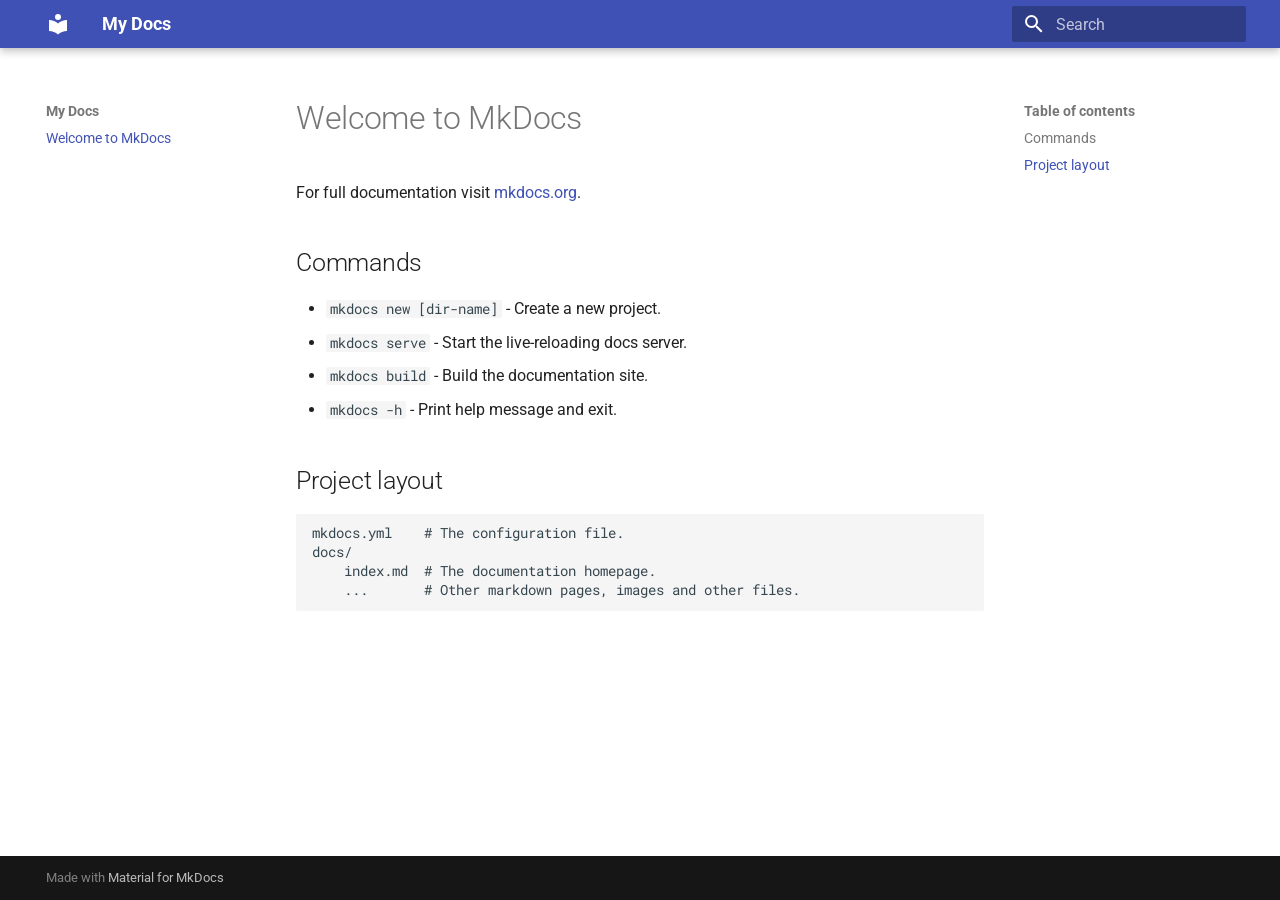
==== site/index.html @ 07059f80 "docs: improve documentation structure and configuration" ====
<!doctype html>
<html lang="en" class="no-js">
  <head>
    
      <meta charset="utf-8">
      <meta name="viewport" content="width=device-width,initial-scale=1">
      
      
      
      
      
      
      <link rel="icon" href="assets/images/favicon.png">
      <meta name="generator" content="mkdocs-1.6.1, mkdocs-material-9.5.49">
    
    
      
        <title>My Docs</title>
      
    
    
      <link rel="stylesheet" href="assets/stylesheets/main.6f8fc17f.min.css">
      
      


    
    
      
    
    
      
        
        
        <link rel="preconnect" href="https://fonts.gstatic.com" crossorigin>
        <link rel="stylesheet" href="https://fonts.googleapis.com/css?family=Roboto:300,300i,400,400i,700,700i%7CRoboto+Mono:400,400i,700,700i&display=fallback">
        <style>:root{--md-text-font:"Roboto";--md-code-font:"Roboto Mono"}</style>
      
    
    
    <script>__md_scope=new URL(".",location),__md_hash=e=>[...e].reduce(((e,_)=>(e<<5)-e+_.charCodeAt(0)),0),__md_get=(e,_=localStorage,t=__md_scope)=>JSON.parse(_.getItem(t.pathname+"."+e)),__md_set=(e,_,t=localStorage,a=__md_scope)=>{try{t.setItem(a.pathname+"."+e,JSON.stringify(_))}catch(e){}}</script>
    
      

    
    
    
  </head>
  
  
    <body dir="ltr">
  
    
    <input class="md-toggle" data-md-toggle="drawer" type="checkbox" id="__drawer" autocomplete="off">
    <input class="md-toggle" data-md-toggle="search" type="checkbox" id="__search" autocomplete="off">
    <label class="md-overlay" for="__drawer"></label>
    <div data-md-component="skip">
      
        
        <a href="#welcome-to-mkdocs" class="md-skip">
          Skip to content
        </a>
      
    </div>
    <div data-md-component="announce">
      
    </div>
    
    
      

  

<header class="md-header md-header--shadow" data-md-component="header">
  <nav class="md-header__inner md-grid" aria-label="Header">
    <a href="." title="My Docs" class="md-header__button md-logo" aria-label="My Docs" data-md-component="logo">
      
  
  <svg xmlns="http://www.w3.org/2000/svg" viewBox="0 0 24 24"><path d="M12 8a3 3 0 0 0 3-3 3 3 0 0 0-3-3 3 3 0 0 0-3 3 3 3 0 0 0 3 3m0 3.54C9.64 9.35 6.5 8 3 8v11c3.5 0 6.64 1.35 9 3.54 2.36-2.19 5.5-3.54 9-3.54V8c-3.5 0-6.64 1.35-9 3.54"/></svg>

    </a>
    <label class="md-header__button md-icon" for="__drawer">
      
      <svg xmlns="http://www.w3.org/2000/svg" viewBox="0 0 24 24"><path d="M3 6h18v2H3zm0 5h18v2H3zm0 5h18v2H3z"/></svg>
    </label>
    <div class="md-header__title" data-md-component="header-title">
      <div class="md-header__ellipsis">
        <div class="md-header__topic">
          <span class="md-ellipsis">
            My Docs
          </span>
        </div>
        <div class="md-header__topic" data-md-component="header-topic">
          <span class="md-ellipsis">
            
              Welcome to MkDocs
            
          </span>
        </div>
      </div>
    </div>
    
    
      <script>var palette=__md_get("__palette");if(palette&&palette.color){if("(prefers-color-scheme)"===palette.color.media){var media=matchMedia("(prefers-color-scheme: light)"),input=document.querySelector(media.matches?"[data-md-color-media='(prefers-color-scheme: light)']":"[data-md-color-media='(prefers-color-scheme: dark)']");palette.color.media=input.getAttribute("data-md-color-media"),palette.color.scheme=input.getAttribute("data-md-color-scheme"),palette.color.primary=input.getAttribute("data-md-color-primary"),palette.color.accent=input.getAttribute("data-md-color-accent")}for(var[key,value]of Object.entries(palette.color))document.body.setAttribute("data-md-color-"+key,value)}</script>
    
    
    
      <label class="md-header__button md-icon" for="__search">
        
        <svg xmlns="http://www.w3.org/2000/svg" viewBox="0 0 24 24"><path d="M9.5 3A6.5 6.5 0 0 1 16 9.5c0 1.61-.59 3.09-1.56 4.23l.27.27h.79l5 5-1.5 1.5-5-5v-.79l-.27-.27A6.52 6.52 0 0 1 9.5 16 6.5 6.5 0 0 1 3 9.5 6.5 6.5 0 0 1 9.5 3m0 2C7 5 5 7 5 9.5S7 14 9.5 14 14 12 14 9.5 12 5 9.5 5"/></svg>
      </label>
      <div class="md-search" data-md-component="search" role="dialog">
  <label class="md-search__overlay" for="__search"></label>
  <div class="md-search__inner" role="search">
    <form class="md-search__form" name="search">
      <input type="text" class="md-search__input" name="query" aria-label="Search" placeholder="Search" autocapitalize="off" autocorrect="off" autocomplete="off" spellcheck="false" data-md-component="search-query" required>
      <label class="md-search__icon md-icon" for="__search">
        
        <svg xmlns="http://www.w3.org/2000/svg" viewBox="0 0 24 24"><path d="M9.5 3A6.5 6.5 0 0 1 16 9.5c0 1.61-.59 3.09-1.56 4.23l.27.27h.79l5 5-1.5 1.5-5-5v-.79l-.27-.27A6.52 6.52 0 0 1 9.5 16 6.5 6.5 0 0 1 3 9.5 6.5 6.5 0 0 1 9.5 3m0 2C7 5 5 7 5 9.5S7 14 9.5 14 14 12 14 9.5 12 5 9.5 5"/></svg>
        
        <svg xmlns="http://www.w3.org/2000/svg" viewBox="0 0 24 24"><path d="M20 11v2H8l5.5 5.5-1.42 1.42L4.16 12l7.92-7.92L13.5 5.5 8 11z"/></svg>
      </label>
      <nav class="md-search__options" aria-label="Search">
        
        <button type="reset" class="md-search__icon md-icon" title="Clear" aria-label="Clear" tabindex="-1">
          
          <svg xmlns="http://www.w3.org/2000/svg" viewBox="0 0 24 24"><path d="M19 6.41 17.59 5 12 10.59 6.41 5 5 6.41 10.59 12 5 17.59 6.41 19 12 13.41 17.59 19 19 17.59 13.41 12z"/></svg>
        </button>
      </nav>
      
    </form>
    <div class="md-search__output">
      <div class="md-search__scrollwrap" tabindex="0" data-md-scrollfix>
        <div class="md-search-result" data-md-component="search-result">
          <div class="md-search-result__meta">
            Initializing search
          </div>
          <ol class="md-search-result__list" role="presentation"></ol>
        </div>
      </div>
    </div>
  </div>
</div>
    
    
  </nav>
  
</header>
    
    <div class="md-container" data-md-component="container">
      
      
        
          
        
      
      <main class="md-main" data-md-component="main">
        <div class="md-main__inner md-grid">
          
            
              
              <div class="md-sidebar md-sidebar--primary" data-md-component="sidebar" data-md-type="navigation" >
                <div class="md-sidebar__scrollwrap">
                  <div class="md-sidebar__inner">
                    



<nav class="md-nav md-nav--primary" aria-label="Navigation" data-md-level="0">
  <label class="md-nav__title" for="__drawer">
    <a href="." title="My Docs" class="md-nav__button md-logo" aria-label="My Docs" data-md-component="logo">
      
  
  <svg xmlns="http://www.w3.org/2000/svg" viewBox="0 0 24 24"><path d="M12 8a3 3 0 0 0 3-3 3 3 0 0 0-3-3 3 3 0 0 0-3 3 3 3 0 0 0 3 3m0 3.54C9.64 9.35 6.5 8 3 8v11c3.5 0 6.64 1.35 9 3.54 2.36-2.19 5.5-3.54 9-3.54V8c-3.5 0-6.64 1.35-9 3.54"/></svg>

    </a>
    My Docs
  </label>
  
  <ul class="md-nav__list" data-md-scrollfix>
    
      
      
  
  
    
  
  
  
    <li class="md-nav__item md-nav__item--active">
      
      <input class="md-nav__toggle md-toggle" type="checkbox" id="__toc">
      
      
        
      
      
        <label class="md-nav__link md-nav__link--active" for="__toc">
          
  
  <span class="md-ellipsis">
    Welcome to MkDocs
  </span>
  

          <span class="md-nav__icon md-icon"></span>
        </label>
      
      <a href="." class="md-nav__link md-nav__link--active">
        
  
  <span class="md-ellipsis">
    Welcome to MkDocs
  </span>
  

      </a>
      
        

<nav class="md-nav md-nav--secondary" aria-label="Table of contents">
  
  
  
    
  
  
    <label class="md-nav__title" for="__toc">
      <span class="md-nav__icon md-icon"></span>
      Table of contents
    </label>
    <ul class="md-nav__list" data-md-component="toc" data-md-scrollfix>
      
        <li class="md-nav__item">
  <a href="#commands" class="md-nav__link">
    <span class="md-ellipsis">
      Commands
    </span>
  </a>
  
</li>
      
        <li class="md-nav__item">
  <a href="#project-layout" class="md-nav__link">
    <span class="md-ellipsis">
      Project layout
    </span>
  </a>
  
</li>
      
    </ul>
  
</nav>
      
    </li>
  

    
  </ul>
</nav>
                  </div>
                </div>
              </div>
            
            
              
              <div class="md-sidebar md-sidebar--secondary" data-md-component="sidebar" data-md-type="toc" >
                <div class="md-sidebar__scrollwrap">
                  <div class="md-sidebar__inner">
                    

<nav class="md-nav md-nav--secondary" aria-label="Table of contents">
  
  
  
    
  
  
    <label class="md-nav__title" for="__toc">
      <span class="md-nav__icon md-icon"></span>
      Table of contents
    </label>
    <ul class="md-nav__list" data-md-component="toc" data-md-scrollfix>
      
        <li class="md-nav__item">
  <a href="#commands" class="md-nav__link">
    <span class="md-ellipsis">
      Commands
    </span>
  </a>
  
</li>
      
        <li class="md-nav__item">
  <a href="#project-layout" class="md-nav__link">
    <span class="md-ellipsis">
      Project layout
    </span>
  </a>
  
</li>
      
    </ul>
  
</nav>
                  </div>
                </div>
              </div>
            
          
          
            <div class="md-content" data-md-component="content">
              <article class="md-content__inner md-typeset">
                
                  


<h1 id="welcome-to-mkdocs">Welcome to MkDocs</h1>
<p>For full documentation visit <a href="https://www.mkdocs.org">mkdocs.org</a>.</p>
<h2 id="commands">Commands</h2>
<ul>
<li><code>mkdocs new [dir-name]</code> - Create a new project.</li>
<li><code>mkdocs serve</code> - Start the live-reloading docs server.</li>
<li><code>mkdocs build</code> - Build the documentation site.</li>
<li><code>mkdocs -h</code> - Print help message and exit.</li>
</ul>
<h2 id="project-layout">Project layout</h2>
<pre><code>mkdocs.yml    # The configuration file.
docs/
    index.md  # The documentation homepage.
    ...       # Other markdown pages, images and other files.
</code></pre>












                
              </article>
            </div>
          
          
<script>var target=document.getElementById(location.hash.slice(1));target&&target.name&&(target.checked=target.name.startsWith("__tabbed_"))</script>
        </div>
        
      </main>
      
        <footer class="md-footer">
  
  <div class="md-footer-meta md-typeset">
    <div class="md-footer-meta__inner md-grid">
      <div class="md-copyright">
  
  
    Made with
    <a href="https://squidfunk.github.io/mkdocs-material/" target="_blank" rel="noopener">
      Material for MkDocs
    </a>
  
</div>
      
    </div>
  </div>
</footer>
      
    </div>
    <div class="md-dialog" data-md-component="dialog">
      <div class="md-dialog__inner md-typeset"></div>
    </div>
    
    
    <script id="__config" type="application/json">{"base": ".", "features": [], "search": "assets/javascripts/workers/search.6ce7567c.min.js", "translations": {"clipboard.copied": "Copied to clipboard", "clipboard.copy": "Copy to clipboard", "search.result.more.one": "1 more on this page", "search.result.more.other": "# more on this page", "search.result.none": "No matching documents", "search.result.one": "1 matching document", "search.result.other": "# matching documents", "search.result.placeholder": "Type to start searching", "search.result.term.missing": "Missing", "select.version": "Select version"}}</script>
    
    
      <script src="assets/javascripts/bundle.88dd0f4e.min.js"></script>
      
    
  </body>
</html>
---- site/assets/stylesheets/main.6f8fc17f.min.css ----
@charset "UTF-8";html{-webkit-text-size-adjust:none;-moz-text-size-adjust:none;text-size-adjust:none;box-sizing:border-box}*,:after,:before{box-sizing:inherit}@media (prefers-reduced-motion){*,:after,:before{transition:none!important}}body{margin:0}a,button,input,label{-webkit-tap-highlight-color:transparent}a{color:inherit;text-decoration:none}hr{border:0;box-sizing:initial;display:block;height:.05rem;overflow:visible;padding:0}small{font-size:80%}sub,sup{line-height:1em}img{border-style:none}table{border-collapse:initial;border-spacing:0}td,th{font-weight:400;vertical-align:top}button{background:#0000;border:0;font-family:inherit;font-size:inherit;margin:0;padding:0}input{border:0;outline:none}:root{--md-primary-fg-color:#4051b5;--md-primary-fg-color--light:#5d6cc0;--md-primary-fg-color--dark:#303fa1;--md-primary-bg-color:#fff;--md-primary-bg-color--light:#ffffffb3;--md-accent-fg-color:#526cfe;--md-accent-fg-color--transparent:#526cfe1a;--md-accent-bg-color:#fff;--md-accent-bg-color--light:#ffffffb3}[data-md-color-scheme=default]{color-scheme:light}[data-md-color-scheme=default] img[src$="#gh-dark-mode-only"],[data-md-color-scheme=default] img[src$="#only-dark"]{display:none}:root,[data-md-color-scheme=default]{--md-hue:225deg;--md-default-fg-color:#000000de;--md-default-fg-color--light:#0000008a;--md-default-fg-color--lighter:#00000052;--md-default-fg-color--lightest:#00000012;--md-default-bg-color:#fff;--md-default-bg-color--light:#ffffffb3;--md-default-bg-color--lighter:#ffffff4d;--md-default-bg-color--lightest:#ffffff1f;--md-code-fg-color:#36464e;--md-code-bg-color:#f5f5f5;--md-code-hl-color:#4287ff;--md-code-hl-color--light:#4287ff1a;--md-code-hl-number-color:#d52a2a;--md-code-hl-special-color:#db1457;--md-code-hl-function-color:#a846b9;--md-code-hl-constant-color:#6e59d9;--md-code-hl-keyword-color:#3f6ec6;--md-code-hl-string-color:#1c7d4d;--md-code-hl-name-color:var(--md-code-fg-color);--md-code-hl-operator-color:var(--md-default-fg-color--light);--md-code-hl-punctuation-color:var(--md-default-fg-color--light);--md-code-hl-comment-color:var(--md-default-fg-color--light);--md-code-hl-generic-color:var(--md-default-fg-color--light);--md-code-hl-variable-color:var(--md-default-fg-color--light);--md-typeset-color:var(--md-default-fg-color);--md-typeset-a-color:var(--md-primary-fg-color);--md-typeset-del-color:#f5503d26;--md-typeset-ins-color:#0bd57026;--md-typeset-kbd-color:#fafafa;--md-typeset-kbd-accent-color:#fff;--md-typeset-kbd-border-color:#b8b8b8;--md-typeset-mark-color:#ffff0080;--md-typeset-table-color:#0000001f;--md-typeset-table-color--light:rgba(0,0,0,.035);--md-admonition-fg-color:var(--md-default-fg-color);--md-admonition-bg-color:var(--md-default-bg-color);--md-warning-fg-color:#000000de;--md-warning-bg-color:#ff9;--md-footer-fg-color:#fff;--md-footer-fg-color--light:#ffffffb3;--md-footer-fg-color--lighter:#ffffff73;--md-footer-bg-color:#000000de;--md-footer-bg-color--dark:#00000052;--md-shadow-z1:0 0.2rem 0.5rem #0000000d,0 0 0.05rem #0000001a;--md-shadow-z2:0 0.2rem 0.5rem #0000001a,0 0 0.05rem #00000040;--md-shadow-z3:0 0.2rem 0.5rem #0003,0 0 0.05rem #00000059}.md-icon svg{fill:currentcolor;display:block;height:1.2rem;width:1.2rem}body{-webkit-font-smoothing:antialiased;-moz-osx-font-smoothing:grayscale;--md-text-font-family:var(--md-text-font,_),-apple-system,BlinkMacSystemFont,Helvetica,Arial,sans-serif;--md-code-font-family:var(--md-code-font,_),SFMono-Regular,Consolas,Menlo,monospace}aside,body,input{font-feature-settings:"kern","liga";color:var(--md-typeset-color);font-family:var(--md-text-font-family)}code,kbd,pre{font-feature-settings:"kern";font-family:var(--md-code-font-family)}:root{--md-typeset-table-sort-icon:url('data:image/svg+xml;charset=utf-8,<svg xmlns="http://www.w3.org/2000/svg" viewBox="0 0 24 24"><path d="m18 21-4-4h3V7h-3l4-4 4 4h-3v10h3M2 19v-2h10v2M2 13v-2h7v2M2 7V5h4v2z"/></svg>');--md-typeset-table-sort-icon--asc:url('data:image/svg+xml;charset=utf-8,<svg xmlns="http://www.w3.org/2000/svg" viewBox="0 0 24 24"><path d="M19 17h3l-4 4-4-4h3V3h2M2 17h10v2H2M6 5v2H2V5m0 6h7v2H2z"/></svg>');--md-typeset-table-sort-icon--desc:url('data:image/svg+xml;charset=utf-8,<svg xmlns="http://www.w3.org/2000/svg" viewBox="0 0 24 24"><path d="M19 7h3l-4-4-4 4h3v14h2M2 17h10v2H2M6 5v2H2V5m0 6h7v2H2z"/></svg>')}.md-typeset{-webkit-print-color-adjust:exact;color-adjust:exact;font-size:.8rem;line-height:1.6}@media print{.md-typeset{font-size:.68rem}}.md-typeset blockquote,.md-typeset dl,.md-typeset figure,.md-typeset ol,.md-typeset pre,.md-typeset ul{margin-bottom:1em;margin-top:1em}.md-typeset h1{color:var(--md-default-fg-color--light);font-size:2em;line-height:1.3;margin:0 0 1.25em}.md-typeset h1,.md-typeset h2{font-weight:300;letter-spacing:-.01em}.md-typeset h2{font-size:1.5625em;line-height:1.4;margin:1.6em 0 .64em}.md-typeset h3{font-size:1.25em;font-weight:400;letter-spacing:-.01em;line-height:1.5;margin:1.6em 0 .8em}.md-typeset h2+h3{margin-top:.8em}.md-typeset h4{font-weight:700;letter-spacing:-.01em;margin:1em 0}.md-typeset h5,.md-typeset h6{color:var(--md-default-fg-color--light);font-size:.8em;font-weight:700;letter-spacing:-.01em;margin:1.25em 0}.md-typeset h5{text-transform:uppercase}.md-typeset h5 code{text-transform:none}.md-typeset hr{border-bottom:.05rem solid var(--md-default-fg-color--lightest);display:flow-root;margin:1.5em 0}.md-typeset a{color:var(--md-typeset-a-color);word-break:break-word}.md-typeset a,.md-typeset a:before{transition:color 125ms}.md-typeset a:focus,.md-typeset a:hover{color:var(--md-accent-fg-color)}.md-typeset a:focus code,.md-typeset a:hover code{background-color:var(--md-accent-fg-color--transparent)}.md-typeset a code{color:currentcolor;transition:background-color 125ms}.md-typeset a.focus-visible{outline-color:var(--md-accent-fg-color);outline-offset:.2rem}.md-typeset code,.md-typeset kbd,.md-typeset pre{color:var(--md-code-fg-color);direction:ltr;font-variant-ligatures:none}@media print{.md-typeset code,.md-typeset kbd,.md-typeset pre{white-space:pre-wrap}}.md-typeset code{background-color:var(--md-code-bg-color);border-radius:.1rem;-webkit-box-decoration-break:clone;box-decoration-break:clone;font-size:.85em;padding:0 .2941176471em;word-break:break-word}.md-typeset code:not(.focus-visible){-webkit-tap-highlight-color:transparent;outline:none}.md-typeset pre{display:flow-root;line-height:1.4;position:relative}.md-typeset pre>code{-webkit-box-decoration-break:slice;box-decoration-break:slice;box-shadow:none;display:block;margin:0;outline-color:var(--md-accent-fg-color);overflow:auto;padding:.7720588235em 1.1764705882em;scrollbar-color:var(--md-default-fg-color--lighter) #0000;scrollbar-width:thin;touch-action:auto;word-break:normal}.md-typeset pre>code:hover{scrollbar-color:var(--md-accent-fg-color) #0000}.md-typeset pre>code::-webkit-scrollbar{height:.2rem;width:.2rem}.md-typeset pre>code::-webkit-scrollbar-thumb{background-color:var(--md-default-fg-color--lighter)}.md-typeset pre>code::-webkit-scrollbar-thumb:hover{background-color:var(--md-accent-fg-color)}.md-typeset kbd{background-color:var(--md-typeset-kbd-color);border-radius:.1rem;box-shadow:0 .1rem 0 .05rem var(--md-typeset-kbd-border-color),0 .1rem 0 var(--md-typeset-kbd-border-color),0 -.1rem .2rem var(--md-typeset-kbd-accent-color) inset;color:var(--md-default-fg-color);display:inline-block;font-size:.75em;padding:0 .6666666667em;vertical-align:text-top;word-break:break-word}.md-typeset mark{background-color:var(--md-typeset-mark-color);-webkit-box-decoration-break:clone;box-decoration-break:clone;color:inherit;word-break:break-word}.md-typeset abbr{border-bottom:.05rem dotted var(--md-default-fg-color--light);cursor:help;text-decoration:none}.md-typeset small{opacity:.75}[dir=ltr] .md-typeset sub,[dir=ltr] .md-typeset sup{margin-left:.078125em}[dir=rtl] .md-typeset sub,[dir=rtl] .md-typeset sup{margin-right:.078125em}[dir=ltr] .md-typeset blockquote{padding-left:.6rem}[dir=rtl] .md-typeset blockquote{padding-right:.6rem}[dir=ltr] .md-typeset blockquote{border-left:.2rem solid var(--md-default-fg-color--lighter)}[dir=rtl] .md-typeset blockquote{border-right:.2rem solid var(--md-default-fg-color--lighter)}.md-typeset blockquote{color:var(--md-default-fg-color--light);margin-left:0;margin-right:0}.md-typeset ul{list-style-type:disc}.md-typeset ul[type]{list-style-type:revert-layer}[dir=ltr] .md-typeset ol,[dir=ltr] .md-typeset ul{margin-left:.625em}[dir=rtl] .md-typeset ol,[dir=rtl] .md-typeset ul{margin-right:.625em}.md-typeset ol,.md-typeset ul{padding:0}.md-typeset ol:not([hidden]),.md-typeset ul:not([hidden]){display:flow-root}.md-typeset ol ol,.md-typeset ul ol{list-style-type:lower-alpha}.md-typeset ol ol ol,.md-typeset ul ol ol{list-style-type:lower-roman}.md-typeset ol ol ol ol,.md-typeset ul ol ol ol{list-style-type:upper-alpha}.md-typeset ol ol ol ol ol,.md-typeset ul ol ol ol ol{list-style-type:upper-roman}.md-typeset ol[type],.md-typeset ul[type]{list-style-type:revert-layer}[dir=ltr] .md-typeset ol li,[dir=ltr] .md-typeset ul li{margin-left:1.25em}[dir=rtl] .md-typeset ol li,[dir=rtl] .md-typeset ul li{margin-right:1.25em}.md-typeset ol li,.md-typeset ul li{margin-bottom:.5em}.md-typeset ol li blockquote,.md-typeset ol li p,.md-typeset ul li blockquote,.md-typeset ul li p{margin:.5em 0}.md-typeset ol li:last-child,.md-typeset ul li:last-child{margin-bottom:0}[dir=ltr] .md-typeset ol li ol,[dir=ltr] .md-typeset ol li ul,[dir=ltr] .md-typeset ul li ol,[dir=ltr] .md-typeset ul li ul{margin-left:.625em}[dir=rtl] .md-typeset ol li ol,[dir=rtl] .md-typeset ol li ul,[dir=rtl] .md-typeset ul li ol,[dir=rtl] .md-typeset ul li ul{margin-right:.625em}.md-typeset ol li ol,.md-typeset ol li ul,.md-typeset ul li ol,.md-typeset ul li ul{margin-bottom:.5em;margin-top:.5em}[dir=ltr] .md-typeset dd{margin-left:1.875em}[dir=rtl] .md-typeset dd{margin-right:1.875em}.md-typeset dd{margin-bottom:1.5em;margin-top:1em}.md-typeset img,.md-typeset svg,.md-typeset video{height:auto;max-width:100%}.md-typeset img[align=left]{margin:1em 1em 1em 0}.md-typeset img[align=right]{margin:1em 0 1em 1em}.md-typeset img[align]:only-child{margin-top:0}.md-typeset figure{display:flow-root;margin:1em auto;max-width:100%;text-align:center;width:-moz-fit-content;width:fit-content}.md-typeset figure img{display:block;margin:0 auto}.md-typeset figcaption{font-style:italic;margin:1em auto;max-width:24rem}.md-typeset iframe{max-width:100%}.md-typeset table:not([class]){background-color:var(--md-default-bg-color);border:.05rem solid var(--md-typeset-table-color);border-radius:.1rem;display:inline-block;font-size:.64rem;max-width:100%;overflow:auto;touch-action:auto}@media print{.md-typeset table:not([class]){display:table}}.md-typeset table:not([class])+*{margin-top:1.5em}.md-typeset table:not([class]) td>:first-child,.md-typeset table:not([class]) th>:first-child{margin-top:0}.md-typeset table:not([class]) td>:last-child,.md-typeset table:not([class]) th>:last-child{margin-bottom:0}.md-typeset table:not([class]) td:not([align]),.md-typeset table:not([class]) th:not([align]){text-align:left}[dir=rtl] .md-typeset table:not([class]) td:not([align]),[dir=rtl] .md-typeset table:not([class]) th:not([align]){text-align:right}.md-typeset table:not([class]) th{font-weight:700;min-width:5rem;padding:.9375em 1.25em;vertical-align:top}.md-typeset table:not([class]) td{border-top:.05rem solid var(--md-typeset-table-color);padding:.9375em 1.25em;vertical-align:top}.md-typeset table:not([class]) tbody tr{transition:background-color 125ms}.md-typeset table:not([class]) tbody tr:hover{background-color:var(--md-typeset-table-color--light);box-shadow:0 .05rem 0 var(--md-default-bg-color) inset}.md-typeset table:not([class]) a{word-break:normal}.md-typeset table th[role=columnheader]{cursor:pointer}[dir=ltr] .md-typeset table th[role=columnheader]:after{margin-left:.5em}[dir=rtl] .md-typeset table th[role=columnheader]:after{margin-right:.5em}.md-typeset table th[role=columnheader]:after{content:"";display:inline-block;height:1.2em;-webkit-mask-image:var(--md-typeset-table-sort-icon);mask-image:var(--md-typeset-table-sort-icon);-webkit-mask-repeat:no-repeat;mask-repeat:no-repeat;-webkit-mask-size:contain;mask-size:contain;transition:background-color 125ms;vertical-align:text-bottom;width:1.2em}.md-typeset table th[role=columnheader]:hover:after{background-color:var(--md-default-fg-color--lighter)}.md-typeset table th[role=columnheader][aria-sort=ascending]:after{background-color:var(--md-default-fg-color--light);-webkit-mask-image:var(--md-typeset-table-sort-icon--asc);mask-image:var(--md-typeset-table-sort-icon--asc)}.md-typeset table th[role=columnheader][aria-sort=descending]:after{background-color:var(--md-default-fg-color--light);-webkit-mask-image:var(--md-typeset-table-sort-icon--desc);mask-image:var(--md-typeset-table-sort-icon--desc)}.md-typeset__scrollwrap{margin:1em -.8rem;overflow-x:auto;touch-action:auto}.md-typeset__table{display:inline-block;margin-bottom:.5em;padding:0 .8rem}@media print{.md-typeset__table{display:block}}html .md-typeset__table table{display:table;margin:0;overflow:hidden;width:100%}@media screen and (max-width:44.984375em){.md-content__inner>pre{margin:1em -.8rem}.md-content__inner>pre code{border-radius:0}}.md-typeset .md-author{border-radius:100%;display:block;flex-shrink:0;height:1.6rem;overflow:hidden;position:relative;transition:color 125ms,transform 125ms;width:1.6rem}.md-typeset .md-author img{display:block}.md-typeset .md-author--more{background:var(--md-default-fg-color--lightest);color:var(--md-default-fg-color--lighter);font-size:.6rem;font-weight:700;line-height:1.6rem;text-align:center}.md-typeset .md-author--long{height:2.4rem;width:2.4rem}.md-typeset a.md-author{transform:scale(1)}.md-typeset a.md-author img{border-radius:100%;filter:grayscale(100%) opacity(75%);transition:filter 125ms}.md-typeset a.md-author:focus,.md-typeset a.md-author:hover{transform:scale(1.1);z-index:1}.md-typeset a.md-author:focus img,.md-typeset a.md-author:hover img{filter:grayscale(0)}.md-banner{background-color:var(--md-footer-bg-color);color:var(--md-footer-fg-color);overflow:auto}@media print{.md-banner{display:none}}.md-banner--warning{background-color:var(--md-warning-bg-color);color:var(--md-warning-fg-color)}.md-banner__inner{font-size:.7rem;margin:.6rem auto;padding:0 .8rem}[dir=ltr] .md-banner__button{float:right}[dir=rtl] .md-banner__button{float:left}.md-banner__button{color:inherit;cursor:pointer;transition:opacity .25s}.no-js .md-banner__button{display:none}.md-banner__button:hover{opacity:.7}html{font-size:125%;height:100%;overflow-x:hidden}@media screen and (min-width:100em){html{font-size:137.5%}}@media screen and (min-width:125em){html{font-size:150%}}body{background-color:var(--md-default-bg-color);display:flex;flex-direction:column;font-size:.5rem;min-height:100%;position:relative;width:100%}@media print{body{display:block}}@media screen and (max-width:59.984375em){body[data-md-scrolllock]{position:fixed}}.md-grid{margin-left:auto;margin-right:auto;max-width:61rem}.md-container{display:flex;flex-direction:column;flex-grow:1}@media print{.md-container{display:block}}.md-main{flex-grow:1}.md-main__inner{display:flex;height:100%;margin-top:1.5rem}.md-ellipsis{overflow:hidden;text-overflow:ellipsis}.md-toggle{display:none}.md-option{height:0;opacity:0;position:absolute;width:0}.md-option:checked+label:not([hidden]){display:block}.md-option.focus-visible+label{outline-color:var(--md-accent-fg-color);outline-style:auto}.md-skip{background-color:var(--md-default-fg-color);border-radius:.1rem;color:var(--md-default-bg-color);font-size:.64rem;margin:.5rem;opacity:0;outline-color:var(--md-accent-fg-color);padding:.3rem .5rem;position:fixed;transform:translateY(.4rem);z-index:-1}.md-skip:focus{opacity:1;transform:translateY(0);transition:transform .25s cubic-bezier(.4,0,.2,1),opacity 175ms 75ms;z-index:10}@page{margin:25mm}:root{--md-clipboard-icon:url('data:image/svg+xml;charset=utf-8,<svg xmlns="http://www.w3.org/2000/svg" viewBox="0 0 24 24"><path d="M19 21H8V7h11m0-2H8a2 2 0 0 0-2 2v14a2 2 0 0 0 2 2h11a2 2 0 0 0 2-2V7a2 2 0 0 0-2-2m-3-4H4a2 2 0 0 0-2 2v14h2V3h12z"/></svg>')}.md-clipboard{border-radius:.1rem;color:var(--md-default-fg-color--lightest);cursor:pointer;height:1.5em;outline-color:var(--md-accent-fg-color);outline-offset:.1rem;position:absolute;right:.5em;top:.5em;transition:color .25s;width:1.5em;z-index:1}@media print{.md-clipboard{display:none}}.md-clipboard:not(.focus-visible){-webkit-tap-highlight-color:transparent;outline:none}:hover>.md-clipboard{color:var(--md-default-fg-color--light)}.md-clipboard:focus,.md-clipboard:hover{color:var(--md-accent-fg-color)}.md-clipboard:after{background-color:currentcolor;content:"";display:block;height:1.125em;margin:0 auto;-webkit-mask-image:var(--md-clipboard-icon);mask-image:var(--md-clipboard-icon);-webkit-mask-position:center;mask-position:center;-webkit-mask-repeat:no-repeat;mask-repeat:no-repeat;-webkit-mask-size:contain;mask-size:contain;width:1.125em}.md-clipboard--inline{cursor:pointer}.md-clipboard--inline code{transition:color .25s,background-color .25s}.md-clipboard--inline:focus code,.md-clipboard--inline:hover code{background-color:var(--md-accent-fg-color--transparent);color:var(--md-accent-fg-color)}.md-typeset .md-code__content{display:grid}@keyframes consent{0%{opacity:0;transform:translateY(100%)}to{opacity:1;transform:translateY(0)}}@keyframes overlay{0%{opacity:0}to{opacity:1}}.md-consent__overlay{animation:overlay .25s both;-webkit-backdrop-filter:blur(.1rem);backdrop-filter:blur(.1rem);background-color:#0000008a;height:100%;opacity:1;position:fixed;top:0;width:100%;z-index:5}.md-consent__inner{animation:consent .5s cubic-bezier(.1,.7,.1,1) both;background-color:var(--md-default-bg-color);border:0;border-radius:.1rem;bottom:0;box-shadow:0 0 .2rem #0000001a,0 .2rem .4rem #0003;max-height:100%;overflow:auto;padding:0;position:fixed;width:100%;z-index:5}.md-consent__form{padding:.8rem}.md-consent__settings{display:none;margin:1em 0}input:checked+.md-consent__settings{display:block}.md-consent__controls{margin-bottom:.8rem}.md-typeset .md-consent__controls .md-button{display:inline}@media screen and (max-width:44.984375em){.md-typeset .md-consent__controls .md-button{display:block;margin-top:.4rem;text-align:center;width:100%}}.md-consent label{cursor:pointer}.md-content{flex-grow:1;min-width:0}.md-content__inner{margin:0 .8rem 1.2rem;padding-top:.6rem}@media screen and (min-width:76.25em){[dir=ltr] .md-sidebar--primary:not([hidden])~.md-content>.md-content__inner{margin-left:1.2rem}[dir=ltr] .md-sidebar--secondary:not([hidden])~.md-content>.md-content__inner,[dir=rtl] .md-sidebar--primary:not([hidden])~.md-content>.md-content__inner{margin-right:1.2rem}[dir=rtl] .md-sidebar--secondary:not([hidden])~.md-content>.md-content__inner{margin-left:1.2rem}}.md-content__inner:before{content:"";display:block;height:.4rem}.md-content__inner>:last-child{margin-bottom:0}[dir=ltr] .md-content__button{float:right}[dir=rtl] .md-content__button{float:left}[dir=ltr] .md-content__button{margin-left:.4rem}[dir=rtl] .md-content__button{margin-right:.4rem}.md-content__button{margin:.4rem 0;padding:0}@media print{.md-content__button{display:none}}.md-typeset .md-content__button{color:var(--md-default-fg-color--lighter)}.md-content__button svg{display:inline;vertical-align:top}[dir=rtl] .md-content__button svg{transform:scaleX(-1)}[dir=ltr] .md-dialog{right:.8rem}[dir=rtl] .md-dialog{left:.8rem}.md-dialog{background-color:var(--md-default-fg-color);border-radius:.1rem;bottom:.8rem;box-shadow:var(--md-shadow-z3);min-width:11.1rem;opacity:0;padding:.4rem .6rem;pointer-events:none;position:fixed;transform:translateY(100%);transition:transform 0ms .4s,opacity .4s;z-index:4}@media print{.md-dialog{display:none}}.md-dialog--active{opacity:1;pointer-events:auto;transform:translateY(0);transition:transform .4s cubic-bezier(.075,.85,.175,1),opacity .4s}.md-dialog__inner{color:var(--md-default-bg-color);font-size:.7rem}.md-feedback{margin:2em 0 1em;text-align:center}.md-feedback fieldset{border:none;margin:0;padding:0}.md-feedback__title{font-weight:700;margin:1em auto}.md-feedback__inner{position:relative}.md-feedback__list{display:flex;flex-wrap:wrap;place-content:baseline center;position:relative}.md-feedback__list:hover .md-icon:not(:disabled){color:var(--md-default-fg-color--lighter)}:disabled .md-feedback__list{min-height:1.8rem}.md-feedback__icon{color:var(--md-default-fg-color--light);cursor:pointer;flex-shrink:0;margin:0 .1rem;transition:color 125ms}.md-feedback__icon:not(:disabled).md-icon:hover{color:var(--md-accent-fg-color)}.md-feedback__icon:disabled{color:var(--md-default-fg-color--lightest);pointer-events:none}.md-feedback__note{opacity:0;position:relative;transform:translateY(.4rem);transition:transform .4s cubic-bezier(.1,.7,.1,1),opacity .15s}.md-feedback__note>*{margin:0 auto;max-width:16rem}:disabled .md-feedback__note{opacity:1;transform:translateY(0)}@media print{.md-feedback{display:none}}.md-footer{background-color:var(--md-footer-bg-color);color:var(--md-footer-fg-color)}@media print{.md-footer{display:none}}.md-footer__inner{justify-content:space-between;overflow:auto;padding:.2rem}.md-footer__inner:not([hidden]){display:flex}.md-footer__link{align-items:end;display:flex;flex-grow:0.01;margin-bottom:.4rem;margin-top:1rem;max-width:100%;outline-color:var(--md-accent-fg-color);overflow:hidden;transition:opacity .25s}.md-footer__link:focus,.md-footer__link:hover{opacity:.7}[dir=rtl] .md-footer__link svg{transform:scaleX(-1)}@media screen and (max-width:44.984375em){.md-footer__link--prev{flex-shrink:0}.md-footer__link--prev .md-footer__title{display:none}}[dir=ltr] .md-footer__link--next{margin-left:auto}[dir=rtl] .md-footer__link--next{margin-right:auto}.md-footer__link--next{text-align:right}[dir=rtl] .md-footer__link--next{text-align:left}.md-footer__title{flex-grow:1;font-size:.9rem;margin-bottom:.7rem;max-width:calc(100% - 2.4rem);padding:0 1rem;white-space:nowrap}.md-footer__button{margin:.2rem;padding:.4rem}.md-footer__direction{font-size:.64rem;opacity:.7}.md-footer-meta{background-color:var(--md-footer-bg-color--dark)}.md-footer-meta__inner{display:flex;flex-wrap:wrap;justify-content:space-between;padding:.2rem}html .md-footer-meta.md-typeset a{color:var(--md-footer-fg-color--light)}html .md-footer-meta.md-typeset a:focus,html .md-footer-meta.md-typeset a:hover{color:var(--md-footer-fg-color)}.md-copyright{color:var(--md-footer-fg-color--lighter);font-size:.64rem;margin:auto .6rem;padding:.4rem 0;width:100%}@media screen and (min-width:45em){.md-copyright{width:auto}}.md-copyright__highlight{color:var(--md-footer-fg-color--light)}.md-social{display:inline-flex;gap:.2rem;margin:0 .4rem;padding:.2rem 0 .6rem}@media screen and (min-width:45em){.md-social{padding:.6rem 0}}.md-social__link{display:inline-block;height:1.6rem;text-align:center;width:1.6rem}.md-social__link:before{line-height:1.9}.md-social__link svg{fill:currentcolor;max-height:.8rem;vertical-align:-25%}.md-typeset .md-button{border:.1rem solid;border-radius:.1rem;color:var(--md-primary-fg-color);cursor:pointer;display:inline-block;font-weight:700;padding:.625em 2em;transition:color 125ms,background-color 125ms,border-color 125ms}.md-typeset .md-button--primary{background-color:var(--md-primary-fg-color);border-color:var(--md-primary-fg-color);color:var(--md-primary-bg-color)}.md-typeset .md-button:focus,.md-typeset .md-button:hover{background-color:var(--md-accent-fg-color);border-color:var(--md-accent-fg-color);color:var(--md-accent-bg-color)}[dir=ltr] .md-typeset .md-input{border-top-left-radius:.1rem}[dir=ltr] .md-typeset .md-input,[dir=rtl] .md-typeset .md-input{border-top-right-radius:.1rem}[dir=rtl] .md-typeset .md-input{border-top-left-radius:.1rem}.md-typeset .md-input{border-bottom:.1rem solid var(--md-default-fg-color--lighter);box-shadow:var(--md-shadow-z1);font-size:.8rem;height:1.8rem;padding:0 .6rem;transition:border .25s,box-shadow .25s}.md-typeset .md-input:focus,.md-typeset .md-input:hover{border-bottom-color:var(--md-accent-fg-color);box-shadow:var(--md-shadow-z2)}.md-typeset .md-input--stretch{width:100%}.md-header{background-color:var(--md-primary-fg-color);box-shadow:0 0 .2rem #0000,0 .2rem .4rem #0000;color:var(--md-primary-bg-color);display:block;left:0;position:sticky;right:0;top:0;z-index:4}@media print{.md-header{display:none}}.md-header[hidden]{transform:translateY(-100%);transition:transform .25s cubic-bezier(.8,0,.6,1),box-shadow .25s}.md-header--shadow{box-shadow:0 0 .2rem #0000001a,0 .2rem .4rem #0003;transition:transform .25s cubic-bezier(.1,.7,.1,1),box-shadow .25s}.md-header__inner{align-items:center;display:flex;padding:0 .2rem}.md-header__button{color:currentcolor;cursor:pointer;margin:.2rem;outline-color:var(--md-accent-fg-color);padding:.4rem;position:relative;transition:opacity .25s;vertical-align:middle;z-index:1}.md-header__button:hover{opacity:.7}.md-header__button:not([hidden]){display:inline-block}.md-header__button:not(.focus-visible){-webkit-tap-highlight-color:transparent;outline:none}.md-header__button.md-logo{margin:.2rem;padding:.4rem}@media screen and (max-width:76.234375em){.md-header__button.md-logo{display:none}}.md-header__button.md-logo img,.md-header__button.md-logo svg{fill:currentcolor;display:block;height:1.2rem;width:auto}@media screen and (min-width:60em){.md-header__button[for=__search]{display:none}}.no-js .md-header__button[for=__search]{display:none}[dir=rtl] .md-header__button[for=__search] svg{transform:scaleX(-1)}@media screen and (min-width:76.25em){.md-header__button[for=__drawer]{display:none}}.md-header__topic{display:flex;max-width:100%;position:absolute;transition:transform .4s cubic-bezier(.1,.7,.1,1),opacity .15s;white-space:nowrap}.md-header__topic+.md-header__topic{opacity:0;pointer-events:none;transform:translateX(1.25rem);transition:transform .4s cubic-bezier(1,.7,.1,.1),opacity .15s;z-index:-1}[dir=rtl] .md-header__topic+.md-header__topic{transform:translateX(-1.25rem)}.md-header__topic:first-child{font-weight:700}[dir=ltr] .md-header__title{margin-left:1rem;margin-right:.4rem}[dir=rtl] .md-header__title{margin-left:.4rem;margin-right:1rem}.md-header__title{flex-grow:1;font-size:.9rem;height:2.4rem;line-height:2.4rem}.md-header__title--active .md-header__topic{opacity:0;pointer-events:none;transform:translateX(-1.25rem);transition:transform .4s cubic-bezier(1,.7,.1,.1),opacity .15s;z-index:-1}[dir=rtl] .md-header__title--active .md-header__topic{transform:translateX(1.25rem)}.md-header__title--active .md-header__topic+.md-header__topic{opacity:1;pointer-events:auto;transform:translateX(0);transition:transform .4s cubic-bezier(.1,.7,.1,1),opacity .15s;z-index:0}.md-header__title>.md-header__ellipsis{height:100%;position:relative;width:100%}.md-header__option{display:flex;flex-shrink:0;max-width:100%;transition:max-width 0ms .25s,opacity .25s .25s;white-space:nowrap}[data-md-toggle=search]:checked~.md-header .md-header__option{max-width:0;opacity:0;transition:max-width 0ms,opacity 0ms}.md-header__option>input{bottom:0}.md-header__source{display:none}@media screen and (min-width:60em){[dir=ltr] .md-header__source{margin-left:1rem}[dir=rtl] .md-header__source{margin-right:1rem}.md-header__source{display:block;max-width:11.7rem;width:11.7rem}}@media screen and (min-width:76.25em){[dir=ltr] .md-header__source{margin-left:1.4rem}[dir=rtl] .md-header__source{margin-right:1.4rem}}.md-meta{color:var(--md-default-fg-color--light);font-size:.7rem;line-height:1.3}.md-meta__list{display:inline-flex;flex-wrap:wrap;list-style:none;margin:0;padding:0}.md-meta__item:not(:last-child):after{content:"·";margin-left:.2rem;margin-right:.2rem}.md-meta__link{color:var(--md-typeset-a-color)}.md-meta__link:focus,.md-meta__link:hover{color:var(--md-accent-fg-color)}.md-draft{background-color:#ff1744;border-radius:.125em;color:#fff;display:inline-block;font-weight:700;padding-left:.5714285714em;padding-right:.5714285714em}:root{--md-nav-icon--prev:url('data:image/svg+xml;charset=utf-8,<svg xmlns="http://www.w3.org/2000/svg" viewBox="0 0 24 24"><path d="M20 11v2H8l5.5 5.5-1.42 1.42L4.16 12l7.92-7.92L13.5 5.5 8 11z"/></svg>');--md-nav-icon--next:url('data:image/svg+xml;charset=utf-8,<svg xmlns="http://www.w3.org/2000/svg" viewBox="0 0 24 24"><path d="M8.59 16.58 13.17 12 8.59 7.41 10 6l6 6-6 6z"/></svg>');--md-toc-icon:url('data:image/svg+xml;charset=utf-8,<svg xmlns="http://www.w3.org/2000/svg" viewBox="0 0 24 24"><path d="M3 9h14V7H3zm0 4h14v-2H3zm0 4h14v-2H3zm16 0h2v-2h-2zm0-10v2h2V7zm0 6h2v-2h-2z"/></svg>')}.md-nav{font-size:.7rem;line-height:1.3}.md-nav__title{color:var(--md-default-fg-color--light);display:block;font-weight:700;overflow:hidden;padding:0 .6rem;text-overflow:ellipsis}.md-nav__title .md-nav__button{display:none}.md-nav__title .md-nav__button img{height:100%;width:auto}.md-nav__title .md-nav__button.md-logo img,.md-nav__title .md-nav__button.md-logo svg{fill:currentcolor;display:block;height:2.4rem;max-width:100%;object-fit:contain;width:auto}.md-nav__list{list-style:none;margin:0;padding:0}.md-nav__link{align-items:flex-start;display:flex;gap:.4rem;margin-top:.625em;scroll-snap-align:start;transition:color 125ms}.md-nav__link--passed{color:var(--md-default-fg-color--light)}.md-nav__item .md-nav__link--active,.md-nav__item .md-nav__link--active code{color:var(--md-typeset-a-color)}.md-nav__link .md-ellipsis{position:relative}[dir=ltr] .md-nav__link .md-icon:last-child{margin-left:auto}[dir=rtl] .md-nav__link .md-icon:last-child{margin-right:auto}.md-nav__link svg{fill:currentcolor;flex-shrink:0;height:1.3em;position:relative}.md-nav__link[for]:focus,.md-nav__link[for]:hover,.md-nav__link[href]:focus,.md-nav__link[href]:hover{color:var(--md-accent-fg-color);cursor:pointer}.md-nav__link.focus-visible{outline-color:var(--md-accent-fg-color);outline-offset:.2rem}.md-nav--primary .md-nav__link[for=__toc]{display:none}.md-nav--primary .md-nav__link[for=__toc] .md-icon:after{background-color:currentcolor;display:block;height:100%;-webkit-mask-image:var(--md-toc-icon);mask-image:var(--md-toc-icon);width:100%}.md-nav--primary .md-nav__link[for=__toc]~.md-nav{display:none}.md-nav__container>.md-nav__link{margin-top:0}.md-nav__container>.md-nav__link:first-child{flex-grow:1;min-width:0}.md-nav__icon{flex-shrink:0}.md-nav__source{display:none}@media screen and (max-width:76.234375em){.md-nav--primary,.md-nav--primary .md-nav{background-color:var(--md-default-bg-color);display:flex;flex-direction:column;height:100%;left:0;position:absolute;right:0;top:0;z-index:1}.md-nav--primary .md-nav__item,.md-nav--primary .md-nav__title{font-size:.8rem;line-height:1.5}.md-nav--primary .md-nav__title{background-color:var(--md-default-fg-color--lightest);color:var(--md-default-fg-color--light);cursor:pointer;height:5.6rem;line-height:2.4rem;padding:3rem .8rem .2rem;position:relative;white-space:nowrap}[dir=ltr] .md-nav--primary .md-nav__title .md-nav__icon{left:.4rem}[dir=rtl] .md-nav--primary .md-nav__title .md-nav__icon{right:.4rem}.md-nav--primary .md-nav__title .md-nav__icon{display:block;height:1.2rem;margin:.2rem;position:absolute;top:.4rem;width:1.2rem}.md-nav--primary .md-nav__title .md-nav__icon:after{background-color:currentcolor;content:"";display:block;height:100%;-webkit-mask-image:var(--md-nav-icon--prev);mask-image:var(--md-nav-icon--prev);-webkit-mask-position:center;mask-position:center;-webkit-mask-repeat:no-repeat;mask-repeat:no-repeat;-webkit-mask-size:contain;mask-size:contain;width:100%}.md-nav--primary .md-nav__title~.md-nav__list{background-color:var(--md-default-bg-color);box-shadow:0 .05rem 0 var(--md-default-fg-color--lightest) inset;overflow-y:auto;scroll-snap-type:y mandatory;touch-action:pan-y}.md-nav--primary .md-nav__title~.md-nav__list>:first-child{border-top:0}.md-nav--primary .md-nav__title[for=__drawer]{background-color:var(--md-primary-fg-color);color:var(--md-primary-bg-color);font-weight:700}.md-nav--primary .md-nav__title .md-logo{display:block;left:.2rem;margin:.2rem;padding:.4rem;position:absolute;right:.2rem;top:.2rem}.md-nav--primary .md-nav__list{flex:1}.md-nav--primary .md-nav__item{border-top:.05rem solid var(--md-default-fg-color--lightest)}.md-nav--primary .md-nav__item--active>.md-nav__link{color:var(--md-typeset-a-color)}.md-nav--primary .md-nav__item--active>.md-nav__link:focus,.md-nav--primary .md-nav__item--active>.md-nav__link:hover{color:var(--md-accent-fg-color)}.md-nav--primary .md-nav__link{margin-top:0;padding:.6rem .8rem}.md-nav--primary .md-nav__link svg{margin-top:.1em}.md-nav--primary .md-nav__link>.md-nav__link{padding:0}[dir=ltr] .md-nav--primary .md-nav__link .md-nav__icon{margin-right:-.2rem}[dir=rtl] .md-nav--primary .md-nav__link .md-nav__icon{margin-left:-.2rem}.md-nav--primary .md-nav__link .md-nav__icon{font-size:1.2rem;height:1.2rem;width:1.2rem}.md-nav--primary .md-nav__link .md-nav__icon:after{background-color:currentcolor;content:"";display:block;height:100%;-webkit-mask-image:var(--md-nav-icon--next);mask-image:var(--md-nav-icon--next);-webkit-mask-position:center;mask-position:center;-webkit-mask-repeat:no-repeat;mask-repeat:no-repeat;-webkit-mask-size:contain;mask-size:contain;width:100%}[dir=rtl] .md-nav--primary .md-nav__icon:after{transform:scale(-1)}.md-nav--primary .md-nav--secondary .md-nav{background-color:initial;position:static}[dir=ltr] .md-nav--primary .md-nav--secondary .md-nav .md-nav__link{padding-left:1.4rem}[dir=rtl] .md-nav--primary .md-nav--secondary .md-nav .md-nav__link{padding-right:1.4rem}[dir=ltr] .md-nav--primary .md-nav--secondary .md-nav .md-nav .md-nav__link{padding-left:2rem}[dir=rtl] .md-nav--primary .md-nav--secondary .md-nav .md-nav .md-nav__link{padding-right:2rem}[dir=ltr] .md-nav--primary .md-nav--secondary .md-nav .md-nav .md-nav .md-nav__link{padding-left:2.6rem}[dir=rtl] .md-nav--primary .md-nav--secondary .md-nav .md-nav .md-nav .md-nav__link{padding-right:2.6rem}[dir=ltr] .md-nav--primary .md-nav--secondary .md-nav .md-nav .md-nav .md-nav .md-nav__link{padding-left:3.2rem}[dir=rtl] .md-nav--primary .md-nav--secondary .md-nav .md-nav .md-nav .md-nav .md-nav__link{padding-right:3.2rem}.md-nav--secondary{background-color:initial}.md-nav__toggle~.md-nav{display:flex;opacity:0;transform:translateX(100%);transition:transform .25s cubic-bezier(.8,0,.6,1),opacity 125ms 50ms}[dir=rtl] .md-nav__toggle~.md-nav{transform:translateX(-100%)}.md-nav__toggle:checked~.md-nav{opacity:1;transform:translateX(0);transition:transform .25s cubic-bezier(.4,0,.2,1),opacity 125ms 125ms}.md-nav__toggle:checked~.md-nav>.md-nav__list{-webkit-backface-visibility:hidden;backface-visibility:hidden}}@media screen and (max-width:59.984375em){.md-nav--primary .md-nav__link[for=__toc]{display:flex}.md-nav--primary .md-nav__link[for=__toc] .md-icon:after{content:""}.md-nav--primary .md-nav__link[for=__toc]+.md-nav__link{display:none}.md-nav--primary .md-nav__link[for=__toc]~.md-nav{display:flex}.md-nav__source{background-color:var(--md-primary-fg-color--dark);color:var(--md-primary-bg-color);display:block;padding:0 .2rem}}@media screen and (min-width:60em) and (max-width:76.234375em){.md-nav--integrated .md-nav__link[for=__toc]{display:flex}.md-nav--integrated .md-nav__link[for=__toc] .md-icon:after{content:""}.md-nav--integrated .md-nav__link[for=__toc]+.md-nav__link{display:none}.md-nav--integrated .md-nav__link[for=__toc]~.md-nav{display:flex}}@media screen and (min-width:60em){.md-nav{margin-bottom:-.4rem}.md-nav--secondary .md-nav__title{background:var(--md-default-bg-color);box-shadow:0 0 .4rem .4rem var(--md-default-bg-color);position:sticky;top:0;z-index:1}.md-nav--secondary .md-nav__title[for=__toc]{scroll-snap-align:start}.md-nav--secondary .md-nav__title .md-nav__icon{display:none}[dir=ltr] .md-nav--secondary .md-nav__list{padding-left:.6rem}[dir=rtl] .md-nav--secondary .md-nav__list{padding-right:.6rem}.md-nav--secondary .md-nav__list{padding-bottom:.4rem}[dir=ltr] .md-nav--secondary .md-nav__item>.md-nav__link{margin-right:.4rem}[dir=rtl] .md-nav--secondary .md-nav__item>.md-nav__link{margin-left:.4rem}}@media screen and (min-width:76.25em){.md-nav{margin-bottom:-.4rem;transition:max-height .25s cubic-bezier(.86,0,.07,1)}.md-nav--primary .md-nav__title{background:var(--md-default-bg-color);box-shadow:0 0 .4rem .4rem var(--md-default-bg-color);position:sticky;top:0;z-index:1}.md-nav--primary .md-nav__title[for=__drawer]{scroll-snap-align:start}.md-nav--primary .md-nav__title .md-nav__icon{display:none}[dir=ltr] .md-nav--primary .md-nav__list{padding-left:.6rem}[dir=rtl] .md-nav--primary .md-nav__list{padding-right:.6rem}.md-nav--primary .md-nav__list{padding-bottom:.4rem}[dir=ltr] .md-nav--primary .md-nav__item>.md-nav__link{margin-right:.4rem}[dir=rtl] .md-nav--primary .md-nav__item>.md-nav__link{margin-left:.4rem}.md-nav__toggle~.md-nav{display:grid;grid-template-rows:0fr;opacity:0;transition:grid-template-rows .25s cubic-bezier(.86,0,.07,1),opacity .25s,visibility 0ms .25s;visibility:collapse}.md-nav__toggle~.md-nav>.md-nav__list{overflow:hidden}.md-nav__toggle.md-toggle--indeterminate~.md-nav,.md-nav__toggle:checked~.md-nav{grid-template-rows:1fr;opacity:1;transition:grid-template-rows .25s cubic-bezier(.86,0,.07,1),opacity .15s .1s,visibility 0ms;visibility:visible}.md-nav__toggle.md-toggle--indeterminate~.md-nav{transition:none}.md-nav__item--nested>.md-nav>.md-nav__title{display:none}.md-nav__item--section{display:block;margin:1.25em 0}.md-nav__item--section:last-child{margin-bottom:0}.md-nav__item--section>.md-nav__link{font-weight:700}.md-nav__item--section>.md-nav__link[for]{color:var(--md-default-fg-color--light)}.md-nav__item--section>.md-nav__link:not(.md-nav__container){pointer-events:none}.md-nav__item--section>.md-nav__link .md-icon,.md-nav__item--section>.md-nav__link>[for]{display:none}[dir=ltr] .md-nav__item--section>.md-nav{margin-left:-.6rem}[dir=rtl] .md-nav__item--section>.md-nav{margin-right:-.6rem}.md-nav__item--section>.md-nav{display:block;opacity:1;visibility:visible}.md-nav__item--section>.md-nav>.md-nav__list>.md-nav__item{padding:0}.md-nav__icon{border-radius:100%;height:.9rem;transition:background-color .25s;width:.9rem}.md-nav__icon:hover{background-color:var(--md-accent-fg-color--transparent)}.md-nav__icon:after{background-color:currentcolor;border-radius:100%;content:"";display:inline-block;height:100%;-webkit-mask-image:var(--md-nav-icon--next);mask-image:var(--md-nav-icon--next);-webkit-mask-position:center;mask-position:center;-webkit-mask-repeat:no-repeat;mask-repeat:no-repeat;-webkit-mask-size:contain;mask-size:contain;transition:transform .25s;vertical-align:-.1rem;width:100%}[dir=rtl] .md-nav__icon:after{transform:rotate(180deg)}.md-nav__item--nested .md-nav__toggle:checked~.md-nav__link .md-nav__icon:after,.md-nav__item--nested .md-toggle--indeterminate~.md-nav__link .md-nav__icon:after{transform:rotate(90deg)}.md-nav--lifted>.md-nav__list>.md-nav__item,.md-nav--lifted>.md-nav__title{display:none}.md-nav--lifted>.md-nav__list>.md-nav__item--active{display:block}.md-nav--lifted>.md-nav__list>.md-nav__item--active>.md-nav__link{background:var(--md-default-bg-color);box-shadow:0 0 .4rem .4rem var(--md-default-bg-color);margin-top:0;position:sticky;top:0;z-index:1}.md-nav--lifted>.md-nav__list>.md-nav__item--active>.md-nav__link:not(.md-nav__container){pointer-events:none}.md-nav--lifted>.md-nav__list>.md-nav__item--active.md-nav__item--section{margin:0}[dir=ltr] .md-nav--lifted>.md-nav__list>.md-nav__item>.md-nav:not(.md-nav--secondary){margin-left:-.6rem}[dir=rtl] .md-nav--lifted>.md-nav__list>.md-nav__item>.md-nav:not(.md-nav--secondary){margin-right:-.6rem}.md-nav--lifted>.md-nav__list>.md-nav__item>[for]{color:var(--md-default-fg-color--light)}.md-nav--lifted .md-nav[data-md-level="1"]{grid-template-rows:1fr;opacity:1;visibility:visible}[dir=ltr] .md-nav--integrated>.md-nav__list>.md-nav__item--active .md-nav--secondary{border-left:.05rem solid var(--md-primary-fg-color)}[dir=rtl] .md-nav--integrated>.md-nav__list>.md-nav__item--active .md-nav--secondary{border-right:.05rem solid var(--md-primary-fg-color)}.md-nav--integrated>.md-nav__list>.md-nav__item--active .md-nav--secondary{display:block;margin-bottom:1.25em;opacity:1;visibility:visible}.md-nav--integrated>.md-nav__list>.md-nav__item--active .md-nav--secondary>.md-nav__list{overflow:visible;padding-bottom:0}.md-nav--integrated>.md-nav__list>.md-nav__item--active .md-nav--secondary>.md-nav__title{display:none}}.md-pagination{font-size:.8rem;font-weight:700;gap:.4rem}.md-pagination,.md-pagination>*{align-items:center;display:flex;justify-content:center}.md-pagination>*{border-radius:.2rem;height:1.8rem;min-width:1.8rem;text-align:center}.md-pagination__current{background-color:var(--md-default-fg-color--lightest);color:var(--md-default-fg-color--light)}.md-pagination__link{transition:color 125ms,background-color 125ms}.md-pagination__link:focus,.md-pagination__link:hover{background-color:var(--md-accent-fg-color--transparent);color:var(--md-accent-fg-color)}.md-pagination__link:focus svg,.md-pagination__link:hover svg{color:var(--md-accent-fg-color)}.md-pagination__link.focus-visible{outline-color:var(--md-accent-fg-color);outline-offset:.2rem}.md-pagination__link svg{fill:currentcolor;color:var(--md-default-fg-color--lighter);display:block;max-height:100%;width:1.2rem}.md-post__back{border-bottom:.05rem solid var(--md-default-fg-color--lightest);margin-bottom:1.2rem;padding-bottom:1.2rem}@media screen and (max-width:76.234375em){.md-post__back{display:none}}[dir=rtl] .md-post__back svg{transform:scaleX(-1)}.md-post__authors{display:flex;flex-direction:column;gap:.6rem;margin:0 .6rem 1.2rem}.md-post .md-post__meta a{transition:color 125ms}.md-post .md-post__meta a:focus,.md-post .md-post__meta a:hover{color:var(--md-accent-fg-color)}.md-post__title{color:var(--md-default-fg-color--light);font-weight:700}.md-post--excerpt{margin-bottom:3.2rem}.md-post--excerpt .md-post__header{align-items:center;display:flex;gap:.6rem;min-height:1.6rem}.md-post--excerpt .md-post__authors{align-items:center;display:inline-flex;flex-direction:row;gap:.2rem;margin:0;min-height:2.4rem}[dir=ltr] .md-post--excerpt .md-post__meta .md-meta__list{margin-right:.4rem}[dir=rtl] .md-post--excerpt .md-post__meta .md-meta__list{margin-left:.4rem}.md-post--excerpt .md-post__content>:first-child{--md-scroll-margin:6rem;margin-top:0}.md-post>.md-nav--secondary{margin:1em 0}.md-profile{align-items:center;display:flex;font-size:.7rem;gap:.6rem;line-height:1.4;width:100%}.md-profile__description{flex-grow:1}.md-content--post{display:flex}@media screen and (max-width:76.234375em){.md-content--post{flex-flow:column-reverse}}.md-content--post>.md-content__inner{min-width:0}@media screen and (min-width:76.25em){[dir=ltr] .md-content--post>.md-content__inner{margin-left:1.2rem}[dir=rtl] .md-content--post>.md-content__inner{margin-right:1.2rem}}@media screen and (max-width:76.234375em){.md-sidebar.md-sidebar--post{padding:0;position:static;width:100%}.md-sidebar.md-sidebar--post .md-sidebar__scrollwrap{overflow:visible}.md-sidebar.md-sidebar--post .md-sidebar__inner{padding:0}.md-sidebar.md-sidebar--post .md-post__meta{margin-left:.6rem;margin-right:.6rem}.md-sidebar.md-sidebar--post .md-nav__item{border:none;display:inline}.md-sidebar.md-sidebar--post .md-nav__list{display:inline-flex;flex-wrap:wrap;gap:.6rem;padding-bottom:.6rem;padding-top:.6rem}.md-sidebar.md-sidebar--post .md-nav__link{padding:0}.md-sidebar.md-sidebar--post .md-nav{height:auto;margin-bottom:0;position:static}}:root{--md-progress-value:0;--md-progress-delay:400ms}.md-progress{background:var(--md-primary-bg-color);height:.075rem;opacity:min(clamp(0,var(--md-progress-value),1),clamp(0,100 - var(--md-progress-value),1));position:fixed;top:0;transform:scaleX(calc(var(--md-progress-value)*1%));transform-origin:left;transition:transform .5s cubic-bezier(.19,1,.22,1),opacity .25s var(--md-progress-delay);width:100%;z-index:4}:root{--md-search-result-icon:url('data:image/svg+xml;charset=utf-8,<svg xmlns="http://www.w3.org/2000/svg" viewBox="0 0 24 24"><path d="M14 2H6a2 2 0 0 0-2 2v16a2 2 0 0 0 2 2h7c-.41-.25-.8-.56-1.14-.9-.33-.33-.61-.7-.86-1.1H6V4h7v5h5v1.18c.71.16 1.39.43 2 .82V8zm6.31 16.9c1.33-2.11.69-4.9-1.4-6.22-2.11-1.33-4.91-.68-6.22 1.4-1.34 2.11-.69 4.89 1.4 6.22 1.46.93 3.32.93 4.79.02L22 23.39 23.39 22zm-3.81.1a2.5 2.5 0 0 1-2.5-2.5 2.5 2.5 0 0 1 2.5-2.5 2.5 2.5 0 0 1 2.5 2.5 2.5 2.5 0 0 1-2.5 2.5"/></svg>')}.md-search{position:relative}@media screen and (min-width:60em){.md-search{padding:.2rem 0}}.no-js .md-search{display:none}.md-search__overlay{opacity:0;z-index:1}@media screen and (max-width:59.984375em){[dir=ltr] .md-search__overlay{left:-2.2rem}[dir=rtl] .md-search__overlay{right:-2.2rem}.md-search__overlay{background-color:var(--md-default-bg-color);border-radius:1rem;height:2rem;overflow:hidden;pointer-events:none;position:absolute;top:-1rem;transform-origin:center;transition:transform .3s .1s,opacity .2s .2s;width:2rem}[data-md-toggle=search]:checked~.md-header .md-search__overlay{opacity:1;transition:transform .4s,opacity .1s}}@media screen and (min-width:60em){[dir=ltr] .md-search__overlay{left:0}[dir=rtl] .md-search__overlay{right:0}.md-search__overlay{background-color:#0000008a;cursor:pointer;height:0;position:fixed;top:0;transition:width 0ms .25s,height 0ms .25s,opacity .25s;width:0}[data-md-toggle=search]:checked~.md-header .md-search__overlay{height:200vh;opacity:1;transition:width 0ms,height 0ms,opacity .25s;width:100%}}@media screen and (max-width:29.984375em){[data-md-toggle=search]:checked~.md-header .md-search__overlay{transform:scale(45)}}@media screen and (min-width:30em) and (max-width:44.984375em){[data-md-toggle=search]:checked~.md-header .md-search__overlay{transform:scale(60)}}@media screen and (min-width:45em) and (max-width:59.984375em){[data-md-toggle=search]:checked~.md-header .md-search__overlay{transform:scale(75)}}.md-search__inner{-webkit-backface-visibility:hidden;backface-visibility:hidden}@media screen and (max-width:59.984375em){[dir=ltr] .md-search__inner{left:0}[dir=rtl] .md-search__inner{right:0}.md-search__inner{height:0;opacity:0;overflow:hidden;position:fixed;top:0;transform:translateX(5%);transition:width 0ms .3s,height 0ms .3s,transform .15s cubic-bezier(.4,0,.2,1) .15s,opacity .15s .15s;width:0;z-index:2}[dir=rtl] .md-search__inner{transform:translateX(-5%)}[data-md-toggle=search]:checked~.md-header .md-search__inner{height:100%;opacity:1;transform:translateX(0);transition:width 0ms 0ms,height 0ms 0ms,transform .15s cubic-bezier(.1,.7,.1,1) .15s,opacity .15s .15s;width:100%}}@media screen and (min-width:60em){[dir=ltr] .md-search__inner{float:right}[dir=rtl] .md-search__inner{float:left}.md-search__inner{padding:.1rem 0;position:relative;transition:width .25s cubic-bezier(.1,.7,.1,1);width:11.7rem}}@media screen and (min-width:60em) and (max-width:76.234375em){[data-md-toggle=search]:checked~.md-header .md-search__inner{width:23.4rem}}@media screen and (min-width:76.25em){[data-md-toggle=search]:checked~.md-header .md-search__inner{width:34.4rem}}.md-search__form{background-color:var(--md-default-bg-color);box-shadow:0 0 .6rem #0000;height:2.4rem;position:relative;transition:color .25s,background-color .25s;z-index:2}@media screen and (min-width:60em){.md-search__form{background-color:#00000042;border-radius:.1rem;height:1.8rem}.md-search__form:hover{background-color:#ffffff1f}}[data-md-toggle=search]:checked~.md-header .md-search__form{background-color:var(--md-default-bg-color);border-radius:.1rem .1rem 0 0;box-shadow:0 0 .6rem #00000012;color:var(--md-default-fg-color)}[dir=ltr] .md-search__input{padding-left:3.6rem;padding-right:2.2rem}[dir=rtl] .md-search__input{padding-left:2.2rem;padding-right:3.6rem}.md-search__input{background:#0000;font-size:.9rem;height:100%;position:relative;text-overflow:ellipsis;width:100%;z-index:2}.md-search__input::placeholder{transition:color .25s}.md-search__input::placeholder,.md-search__input~.md-search__icon{color:var(--md-default-fg-color--light)}.md-search__input::-ms-clear{display:none}@media screen and (max-width:59.984375em){.md-search__input{font-size:.9rem;height:2.4rem;width:100%}}@media screen and (min-width:60em){[dir=ltr] .md-search__input{padding-left:2.2rem}[dir=rtl] .md-search__input{padding-right:2.2rem}.md-search__input{color:inherit;font-size:.8rem}.md-search__input::placeholder{color:var(--md-primary-bg-color--light)}.md-search__input+.md-search__icon{color:var(--md-primary-bg-color)}[data-md-toggle=search]:checked~.md-header .md-search__input{text-overflow:clip}[data-md-toggle=search]:checked~.md-header .md-search__input+.md-search__icon{color:var(--md-default-fg-color--light)}[data-md-toggle=search]:checked~.md-header .md-search__input::placeholder{color:#0000}}.md-search__icon{cursor:pointer;display:inline-block;height:1.2rem;transition:color .25s,opacity .25s;width:1.2rem}.md-search__icon:hover{opacity:.7}[dir=ltr] .md-search__icon[for=__search]{left:.5rem}[dir=rtl] .md-search__icon[for=__search]{right:.5rem}.md-search__icon[for=__search]{position:absolute;top:.3rem;z-index:2}[dir=rtl] .md-search__icon[for=__search] svg{transform:scaleX(-1)}@media screen and (max-width:59.984375em){[dir=ltr] .md-search__icon[for=__search]{left:.8rem}[dir=rtl] .md-search__icon[for=__search]{right:.8rem}.md-search__icon[for=__search]{top:.6rem}.md-search__icon[for=__search] svg:first-child{display:none}}@media screen and (min-width:60em){.md-search__icon[for=__search]{pointer-events:none}.md-search__icon[for=__search] svg:last-child{display:none}}[dir=ltr] .md-search__options{right:.5rem}[dir=rtl] .md-search__options{left:.5rem}.md-search__options{pointer-events:none;position:absolute;top:.3rem;z-index:2}@media screen and (max-width:59.984375em){[dir=ltr] .md-search__options{right:.8rem}[dir=rtl] .md-search__options{left:.8rem}.md-search__options{top:.6rem}}[dir=ltr] .md-search__options>.md-icon{margin-left:.2rem}[dir=rtl] .md-search__options>.md-icon{margin-right:.2rem}.md-search__options>.md-icon{color:var(--md-default-fg-color--light);opacity:0;transform:scale(.75);transition:transform .15s cubic-bezier(.1,.7,.1,1),opacity .15s}.md-search__options>.md-icon:not(.focus-visible){-webkit-tap-highlight-color:transparent;outline:none}[data-md-toggle=search]:checked~.md-header .md-search__input:valid~.md-search__options>.md-icon{opacity:1;pointer-events:auto;transform:scale(1)}[data-md-toggle=search]:checked~.md-header .md-search__input:valid~.md-search__options>.md-icon:hover{opacity:.7}[dir=ltr] .md-search__suggest{padding-left:3.6rem;padding-right:2.2rem}[dir=rtl] .md-search__suggest{padding-left:2.2rem;padding-right:3.6rem}.md-search__suggest{align-items:center;color:var(--md-default-fg-color--lighter);display:flex;font-size:.9rem;height:100%;opacity:0;position:absolute;top:0;transition:opacity 50ms;white-space:nowrap;width:100%}@media screen and (min-width:60em){[dir=ltr] .md-search__suggest{padding-left:2.2rem}[dir=rtl] .md-search__suggest{padding-right:2.2rem}.md-search__suggest{font-size:.8rem}}[data-md-toggle=search]:checked~.md-header .md-search__suggest{opacity:1;transition:opacity .3s .1s}[dir=ltr] .md-search__output{border-bottom-left-radius:.1rem}[dir=ltr] .md-search__output,[dir=rtl] .md-search__output{border-bottom-right-radius:.1rem}[dir=rtl] .md-search__output{border-bottom-left-radius:.1rem}.md-search__output{overflow:hidden;position:absolute;width:100%;z-index:1}@media screen and (max-width:59.984375em){.md-search__output{bottom:0;top:2.4rem}}@media screen and (min-width:60em){.md-search__output{opacity:0;top:1.9rem;transition:opacity .4s}[data-md-toggle=search]:checked~.md-header .md-search__output{box-shadow:var(--md-shadow-z3);opacity:1}}.md-search__scrollwrap{-webkit-backface-visibility:hidden;backface-visibility:hidden;background-color:var(--md-default-bg-color);height:100%;overflow-y:auto;touch-action:pan-y}@media (-webkit-max-device-pixel-ratio:1),(max-resolution:1dppx){.md-search__scrollwrap{transform:translateZ(0)}}@media screen and (min-width:60em) and (max-width:76.234375em){.md-search__scrollwrap{width:23.4rem}}@media screen and (min-width:76.25em){.md-search__scrollwrap{width:34.4rem}}@media screen and (min-width:60em){.md-search__scrollwrap{max-height:0;scrollbar-color:var(--md-default-fg-color--lighter) #0000;scrollbar-width:thin}[data-md-toggle=search]:checked~.md-header .md-search__scrollwrap{max-height:75vh}.md-search__scrollwrap:hover{scrollbar-color:var(--md-accent-fg-color) #0000}.md-search__scrollwrap::-webkit-scrollbar{height:.2rem;width:.2rem}.md-search__scrollwrap::-webkit-scrollbar-thumb{background-color:var(--md-default-fg-color--lighter)}.md-search__scrollwrap::-webkit-scrollbar-thumb:hover{background-color:var(--md-accent-fg-color)}}.md-search-result{color:var(--md-default-fg-color);word-break:break-word}.md-search-result__meta{background-color:var(--md-default-fg-color--lightest);color:var(--md-default-fg-color--light);font-size:.64rem;line-height:1.8rem;padding:0 .8rem;scroll-snap-align:start}@media screen and (min-width:60em){[dir=ltr] .md-search-result__meta{padding-left:2.2rem}[dir=rtl] .md-search-result__meta{padding-right:2.2rem}}.md-search-result__list{list-style:none;margin:0;padding:0;-webkit-user-select:none;user-select:none}.md-search-result__item{box-shadow:0 -.05rem var(--md-default-fg-color--lightest)}.md-search-result__item:first-child{box-shadow:none}.md-search-result__link{display:block;outline:none;scroll-snap-align:start;transition:background-color .25s}.md-search-result__link:focus,.md-search-result__link:hover{background-color:var(--md-accent-fg-color--transparent)}.md-search-result__link:last-child p:last-child{margin-bottom:.6rem}.md-search-result__more>summary{cursor:pointer;display:block;outline:none;position:sticky;scroll-snap-align:start;top:0;z-index:1}.md-search-result__more>summary::marker{display:none}.md-search-result__more>summary::-webkit-details-marker{display:none}.md-search-result__more>summary>div{color:var(--md-typeset-a-color);font-size:.64rem;padding:.75em .8rem;transition:color .25s,background-color .25s}@media screen and (min-width:60em){[dir=ltr] .md-search-result__more>summary>div{padding-left:2.2rem}[dir=rtl] .md-search-result__more>summary>div{padding-right:2.2rem}}.md-search-result__more>summary:focus>div,.md-search-result__more>summary:hover>div{background-color:var(--md-accent-fg-color--transparent);color:var(--md-accent-fg-color)}.md-search-result__more[open]>summary{background-color:var(--md-default-bg-color)}.md-search-result__article{overflow:hidden;padding:0 .8rem;position:relative}@media screen and (min-width:60em){[dir=ltr] .md-search-result__article{padding-left:2.2rem}[dir=rtl] .md-search-result__article{padding-right:2.2rem}}[dir=ltr] .md-search-result__icon{left:0}[dir=rtl] .md-search-result__icon{right:0}.md-search-result__icon{color:var(--md-default-fg-color--light);height:1.2rem;margin:.5rem;position:absolute;width:1.2rem}@media screen and (max-width:59.984375em){.md-search-result__icon{display:none}}.md-search-result__icon:after{background-color:currentcolor;content:"";display:inline-block;height:100%;-webkit-mask-image:var(--md-search-result-icon);mask-image:var(--md-search-result-icon);-webkit-mask-position:center;mask-position:center;-webkit-mask-repeat:no-repeat;mask-repeat:no-repeat;-webkit-mask-size:contain;mask-size:contain;width:100%}[dir=rtl] .md-search-result__icon:after{transform:scaleX(-1)}.md-search-result .md-typeset{color:var(--md-default-fg-color--light);font-size:.64rem;line-height:1.6}.md-search-result .md-typeset h1{color:var(--md-default-fg-color);font-size:.8rem;font-weight:400;line-height:1.4;margin:.55rem 0}.md-search-result .md-typeset h1 mark{text-decoration:none}.md-search-result .md-typeset h2{color:var(--md-default-fg-color);font-size:.64rem;font-weight:700;line-height:1.6;margin:.5em 0}.md-search-result .md-typeset h2 mark{text-decoration:none}.md-search-result__terms{color:var(--md-default-fg-color);display:block;font-size:.64rem;font-style:italic;margin:.5em 0}.md-search-result mark{background-color:initial;color:var(--md-accent-fg-color);text-decoration:underline}.md-select{position:relative;z-index:1}.md-select__inner{background-color:var(--md-default-bg-color);border-radius:.1rem;box-shadow:var(--md-shadow-z2);color:var(--md-default-fg-color);left:50%;margin-top:.2rem;max-height:0;opacity:0;position:absolute;top:calc(100% - .2rem);transform:translate3d(-50%,.3rem,0);transition:transform .25s 375ms,opacity .25s .25s,max-height 0ms .5s}.md-select:focus-within .md-select__inner,.md-select:hover .md-select__inner{max-height:10rem;opacity:1;transform:translate3d(-50%,0,0);transition:transform .25s cubic-bezier(.1,.7,.1,1),opacity .25s,max-height 0ms}.md-select__inner:after{border-bottom:.2rem solid #0000;border-bottom-color:var(--md-default-bg-color);border-left:.2rem solid #0000;border-right:.2rem solid #0000;border-top:0;content:"";height:0;left:50%;margin-left:-.2rem;margin-top:-.2rem;position:absolute;top:0;width:0}.md-select__list{border-radius:.1rem;font-size:.8rem;list-style-type:none;margin:0;max-height:inherit;overflow:auto;padding:0}.md-select__item{line-height:1.8rem}[dir=ltr] .md-select__link{padding-left:.6rem;padding-right:1.2rem}[dir=rtl] .md-select__link{padding-left:1.2rem;padding-right:.6rem}.md-select__link{cursor:pointer;display:block;outline:none;scroll-snap-align:start;transition:background-color .25s,color .25s;width:100%}.md-select__link:focus,.md-select__link:hover{color:var(--md-accent-fg-color)}.md-select__link:focus{background-color:var(--md-default-fg-color--lightest)}.md-sidebar{align-self:flex-start;flex-shrink:0;padding:1.2rem 0;position:sticky;top:2.4rem;width:12.1rem}@media print{.md-sidebar{display:none}}@media screen and (max-width:76.234375em){[dir=ltr] .md-sidebar--primary{left:-12.1rem}[dir=rtl] .md-sidebar--primary{right:-12.1rem}.md-sidebar--primary{background-color:var(--md-default-bg-color);display:block;height:100%;position:fixed;top:0;transform:translateX(0);transition:transform .25s cubic-bezier(.4,0,.2,1),box-shadow .25s;width:12.1rem;z-index:5}[data-md-toggle=drawer]:checked~.md-container .md-sidebar--primary{box-shadow:var(--md-shadow-z3);transform:translateX(12.1rem)}[dir=rtl] [data-md-toggle=drawer]:checked~.md-container .md-sidebar--primary{transform:translateX(-12.1rem)}.md-sidebar--primary .md-sidebar__scrollwrap{bottom:0;left:0;margin:0;overflow:hidden;position:absolute;right:0;scroll-snap-type:none;top:0}}@media screen and (min-width:76.25em){.md-sidebar{height:0}.no-js .md-sidebar{height:auto}.md-header--lifted~.md-container .md-sidebar{top:4.8rem}}.md-sidebar--secondary{display:none;order:2}@media screen and (min-width:60em){.md-sidebar--secondary{height:0}.no-js .md-sidebar--secondary{height:auto}.md-sidebar--secondary:not([hidden]){display:block}.md-sidebar--secondary .md-sidebar__scrollwrap{touch-action:pan-y}}.md-sidebar__scrollwrap{scrollbar-gutter:stable;-webkit-backface-visibility:hidden;backface-visibility:hidden;margin:0 .2rem;overflow-y:auto;scrollbar-color:var(--md-default-fg-color--lighter) #0000;scrollbar-width:thin}.md-sidebar__scrollwrap::-webkit-scrollbar{height:.2rem;width:.2rem}.md-sidebar__scrollwrap:focus-within,.md-sidebar__scrollwrap:hover{scrollbar-color:var(--md-accent-fg-color) #0000}.md-sidebar__scrollwrap:focus-within::-webkit-scrollbar-thumb,.md-sidebar__scrollwrap:hover::-webkit-scrollbar-thumb{background-color:var(--md-default-fg-color--lighter)}.md-sidebar__scrollwrap:focus-within::-webkit-scrollbar-thumb:hover,.md-sidebar__scrollwrap:hover::-webkit-scrollbar-thumb:hover{background-color:var(--md-accent-fg-color)}@supports selector(::-webkit-scrollbar){.md-sidebar__scrollwrap{scrollbar-gutter:auto}[dir=ltr] .md-sidebar__inner{padding-right:calc(100% - 11.5rem)}[dir=rtl] .md-sidebar__inner{padding-left:calc(100% - 11.5rem)}}@media screen and (max-width:76.234375em){.md-overlay{background-color:#0000008a;height:0;opacity:0;position:fixed;top:0;transition:width 0ms .25s,height 0ms .25s,opacity .25s;width:0;z-index:5}[data-md-toggle=drawer]:checked~.md-overlay{height:100%;opacity:1;transition:width 0ms,height 0ms,opacity .25s;width:100%}}@keyframes facts{0%{height:0}to{height:.65rem}}@keyframes fact{0%{opacity:0;transform:translateY(100%)}50%{opacity:0}to{opacity:1;transform:translateY(0)}}:root{--md-source-forks-icon:url('data:image/svg+xml;charset=utf-8,<svg xmlns="http://www.w3.org/2000/svg" viewBox="0 0 16 16"><path d="M5 5.372v.878c0 .414.336.75.75.75h4.5a.75.75 0 0 0 .75-.75v-.878a2.25 2.25 0 1 1 1.5 0v.878a2.25 2.25 0 0 1-2.25 2.25h-1.5v2.128a2.251 2.251 0 1 1-1.5 0V8.5h-1.5A2.25 2.25 0 0 1 3.5 6.25v-.878a2.25 2.25 0 1 1 1.5 0M5 3.25a.75.75 0 1 0-1.5 0 .75.75 0 0 0 1.5 0m6.75.75a.75.75 0 1 0 0-1.5.75.75 0 0 0 0 1.5m-3 8.75a.75.75 0 1 0-1.5 0 .75.75 0 0 0 1.5 0"/></svg>');--md-source-repositories-icon:url('data:image/svg+xml;charset=utf-8,<svg xmlns="http://www.w3.org/2000/svg" viewBox="0 0 16 16"><path d="M2 2.5A2.5 2.5 0 0 1 4.5 0h8.75a.75.75 0 0 1 .75.75v12.5a.75.75 0 0 1-.75.75h-2.5a.75.75 0 0 1 0-1.5h1.75v-2h-8a1 1 0 0 0-.714 1.7.75.75 0 1 1-1.072 1.05A2.5 2.5 0 0 1 2 11.5Zm10.5-1h-8a1 1 0 0 0-1 1v6.708A2.5 2.5 0 0 1 4.5 9h8ZM5 12.25a.25.25 0 0 1 .25-.25h3.5a.25.25 0 0 1 .25.25v3.25a.25.25 0 0 1-.4.2l-1.45-1.087a.25.25 0 0 0-.3 0L5.4 15.7a.25.25 0 0 1-.4-.2Z"/></svg>');--md-source-stars-icon:url('data:image/svg+xml;charset=utf-8,<svg xmlns="http://www.w3.org/2000/svg" viewBox="0 0 16 16"><path d="M8 .25a.75.75 0 0 1 .673.418l1.882 3.815 4.21.612a.75.75 0 0 1 .416 1.279l-3.046 2.97.719 4.192a.751.751 0 0 1-1.088.791L8 12.347l-3.766 1.98a.75.75 0 0 1-1.088-.79l.72-4.194L.818 6.374a.75.75 0 0 1 .416-1.28l4.21-.611L7.327.668A.75.75 0 0 1 8 .25m0 2.445L6.615 5.5a.75.75 0 0 1-.564.41l-3.097.45 2.24 2.184a.75.75 0 0 1 .216.664l-.528 3.084 2.769-1.456a.75.75 0 0 1 .698 0l2.77 1.456-.53-3.084a.75.75 0 0 1 .216-.664l2.24-2.183-3.096-.45a.75.75 0 0 1-.564-.41z"/></svg>');--md-source-version-icon:url('data:image/svg+xml;charset=utf-8,<svg xmlns="http://www.w3.org/2000/svg" viewBox="0 0 16 16"><path d="M1 7.775V2.75C1 1.784 1.784 1 2.75 1h5.025c.464 0 .91.184 1.238.513l6.25 6.25a1.75 1.75 0 0 1 0 2.474l-5.026 5.026a1.75 1.75 0 0 1-2.474 0l-6.25-6.25A1.75 1.75 0 0 1 1 7.775m1.5 0c0 .066.026.13.073.177l6.25 6.25a.25.25 0 0 0 .354 0l5.025-5.025a.25.25 0 0 0 0-.354l-6.25-6.25a.25.25 0 0 0-.177-.073H2.75a.25.25 0 0 0-.25.25ZM6 5a1 1 0 1 1 0 2 1 1 0 0 1 0-2"/></svg>')}.md-source{-webkit-backface-visibility:hidden;backface-visibility:hidden;display:block;font-size:.65rem;line-height:1.2;outline-color:var(--md-accent-fg-color);transition:opacity .25s;white-space:nowrap}.md-source:hover{opacity:.7}.md-source__icon{display:inline-block;height:2.4rem;vertical-align:middle;width:2rem}[dir=ltr] .md-source__icon svg{margin-left:.6rem}[dir=rtl] .md-source__icon svg{margin-right:.6rem}.md-source__icon svg{margin-top:.6rem}[dir=ltr] .md-source__icon+.md-source__repository{padding-left:2rem}[dir=rtl] .md-source__icon+.md-source__repository{padding-right:2rem}[dir=ltr] .md-source__icon+.md-source__repository{margin-left:-2rem}[dir=rtl] .md-source__icon+.md-source__repository{margin-right:-2rem}[dir=ltr] .md-source__repository{margin-left:.6rem}[dir=rtl] .md-source__repository{margin-right:.6rem}.md-source__repository{display:inline-block;max-width:calc(100% - 1.2rem);overflow:hidden;text-overflow:ellipsis;vertical-align:middle}.md-source__facts{display:flex;font-size:.55rem;gap:.4rem;list-style-type:none;margin:.1rem 0 0;opacity:.75;overflow:hidden;padding:0;width:100%}.md-source__repository--active .md-source__facts{animation:facts .25s ease-in}.md-source__fact{overflow:hidden;text-overflow:ellipsis}.md-source__repository--active .md-source__fact{animation:fact .4s ease-out}[dir=ltr] .md-source__fact:before{margin-right:.1rem}[dir=rtl] .md-source__fact:before{margin-left:.1rem}.md-source__fact:before{background-color:currentcolor;content:"";display:inline-block;height:.6rem;-webkit-mask-position:center;mask-position:center;-webkit-mask-repeat:no-repeat;mask-repeat:no-repeat;-webkit-mask-size:contain;mask-size:contain;vertical-align:text-top;width:.6rem}.md-source__fact:nth-child(1n+2){flex-shrink:0}.md-source__fact--version:before{-webkit-mask-image:var(--md-source-version-icon);mask-image:var(--md-source-version-icon)}.md-source__fact--stars:before{-webkit-mask-image:var(--md-source-stars-icon);mask-image:var(--md-source-stars-icon)}.md-source__fact--forks:before{-webkit-mask-image:var(--md-source-forks-icon);mask-image:var(--md-source-forks-icon)}.md-source__fact--repositories:before{-webkit-mask-image:var(--md-source-repositories-icon);mask-image:var(--md-source-repositories-icon)}.md-source-file{margin:1em 0}[dir=ltr] .md-source-file__fact{margin-right:.6rem}[dir=rtl] .md-source-file__fact{margin-left:.6rem}.md-source-file__fact{align-items:center;color:var(--md-default-fg-color--light);display:inline-flex;font-size:.68rem;gap:.3rem}.md-source-file__fact .md-icon{flex-shrink:0;margin-bottom:.05rem}[dir=ltr] .md-source-file__fact .md-author{float:left}[dir=rtl] .md-source-file__fact .md-author{float:right}.md-source-file__fact .md-author{margin-right:.2rem}.md-source-file__fact svg{width:.9rem}:root{--md-status:url('data:image/svg+xml;charset=utf-8,<svg xmlns="http://www.w3.org/2000/svg" viewBox="0 0 24 24"><path d="M11 9h2V7h-2m1 13c-4.41 0-8-3.59-8-8s3.59-8 8-8 8 3.59 8 8-3.59 8-8 8m0-18A10 10 0 0 0 2 12a10 10 0 0 0 10 10 10 10 0 0 0 10-10A10 10 0 0 0 12 2m-1 15h2v-6h-2z"/></svg>');--md-status--new:url('data:image/svg+xml;charset=utf-8,<svg xmlns="http://www.w3.org/2000/svg" viewBox="0 0 24 24"><path d="m23 12-2.44-2.78.34-3.68-3.61-.82-1.89-3.18L12 3 8.6 1.54 6.71 4.72l-3.61.81.34 3.68L1 12l2.44 2.78-.34 3.69 3.61.82 1.89 3.18L12 21l3.4 1.46 1.89-3.18 3.61-.82-.34-3.68zm-10 5h-2v-2h2zm0-4h-2V7h2z"/></svg>');--md-status--deprecated:url('data:image/svg+xml;charset=utf-8,<svg xmlns="http://www.w3.org/2000/svg" viewBox="0 0 24 24"><path d="M9 3v1H4v2h1v13a2 2 0 0 0 2 2h10a2 2 0 0 0 2-2V6h1V4h-5V3zm0 5h2v9H9zm4 0h2v9h-2z"/></svg>');--md-status--encrypted:url('data:image/svg+xml;charset=utf-8,<svg xmlns="http://www.w3.org/2000/svg" viewBox="0 0 24 24"><path d="M12 1 3 5v6c0 5.55 3.84 10.74 9 12 5.16-1.26 9-6.45 9-12V5zm0 6c1.4 0 2.8 1.1 2.8 2.5V11c.6 0 1.2.6 1.2 1.3v3.5c0 .6-.6 1.2-1.3 1.2H9.2c-.6 0-1.2-.6-1.2-1.3v-3.5c0-.6.6-1.2 1.2-1.2V9.5C9.2 8.1 10.6 7 12 7m0 1.2c-.8 0-1.5.5-1.5 1.3V11h3V9.5c0-.8-.7-1.3-1.5-1.3"/></svg>')}.md-status:after{background-color:var(--md-default-fg-color--light);content:"";display:inline-block;height:1.125em;-webkit-mask-image:var(--md-status);mask-image:var(--md-status);-webkit-mask-position:center;mask-position:center;-webkit-mask-repeat:no-repeat;mask-repeat:no-repeat;-webkit-mask-size:contain;mask-size:contain;vertical-align:text-bottom;width:1.125em}.md-status:hover:after{background-color:currentcolor}.md-status--new:after{-webkit-mask-image:var(--md-status--new);mask-image:var(--md-status--new)}.md-status--deprecated:after{-webkit-mask-image:var(--md-status--deprecated);mask-image:var(--md-status--deprecated)}.md-status--encrypted:after{-webkit-mask-image:var(--md-status--encrypted);mask-image:var(--md-status--encrypted)}.md-tabs{background-color:var(--md-primary-fg-color);color:var(--md-primary-bg-color);display:block;line-height:1.3;overflow:auto;width:100%;z-index:3}@media print{.md-tabs{display:none}}@media screen and (max-width:76.234375em){.md-tabs{display:none}}.md-tabs[hidden]{pointer-events:none}[dir=ltr] .md-tabs__list{margin-left:.2rem}[dir=rtl] .md-tabs__list{margin-right:.2rem}.md-tabs__list{contain:content;display:flex;list-style:none;margin:0;overflow:auto;padding:0;scrollbar-width:none;white-space:nowrap}.md-tabs__list::-webkit-scrollbar{display:none}.md-tabs__item{height:2.4rem;padding-left:.6rem;padding-right:.6rem}.md-tabs__item--active .md-tabs__link{color:inherit;opacity:1}.md-tabs__link{-webkit-backface-visibility:hidden;backface-visibility:hidden;display:flex;font-size:.7rem;margin-top:.8rem;opacity:.7;outline-color:var(--md-accent-fg-color);outline-offset:.2rem;transition:transform .4s cubic-bezier(.1,.7,.1,1),opacity .25s}.md-tabs__link:focus,.md-tabs__link:hover{color:inherit;opacity:1}[dir=ltr] .md-tabs__link svg{margin-right:.4rem}[dir=rtl] .md-tabs__link svg{margin-left:.4rem}.md-tabs__link svg{fill:currentcolor;height:1.3em}.md-tabs__item:nth-child(2) .md-tabs__link{transition-delay:20ms}.md-tabs__item:nth-child(3) .md-tabs__link{transition-delay:40ms}.md-tabs__item:nth-child(4) .md-tabs__link{transition-delay:60ms}.md-tabs__item:nth-child(5) .md-tabs__link{transition-delay:80ms}.md-tabs__item:nth-child(6) .md-tabs__link{transition-delay:.1s}.md-tabs__item:nth-child(7) .md-tabs__link{transition-delay:.12s}.md-tabs__item:nth-child(8) .md-tabs__link{transition-delay:.14s}.md-tabs__item:nth-child(9) .md-tabs__link{transition-delay:.16s}.md-tabs__item:nth-child(10) .md-tabs__link{transition-delay:.18s}.md-tabs__item:nth-child(11) .md-tabs__link{transition-delay:.2s}.md-tabs__item:nth-child(12) .md-tabs__link{transition-delay:.22s}.md-tabs__item:nth-child(13) .md-tabs__link{transition-delay:.24s}.md-tabs__item:nth-child(14) .md-tabs__link{transition-delay:.26s}.md-tabs__item:nth-child(15) .md-tabs__link{transition-delay:.28s}.md-tabs__item:nth-child(16) .md-tabs__link{transition-delay:.3s}.md-tabs[hidden] .md-tabs__link{opacity:0;transform:translateY(50%);transition:transform 0ms .1s,opacity .1s}:root{--md-tag-icon:url('data:image/svg+xml;charset=utf-8,<svg xmlns="http://www.w3.org/2000/svg" viewBox="0 0 24 24"><path d="m5.41 21 .71-4h-4l.35-2h4l1.06-6h-4l.35-2h4l.71-4h2l-.71 4h6l.71-4h2l-.71 4h4l-.35 2h-4l-1.06 6h4l-.35 2h-4l-.71 4h-2l.71-4h-6l-.71 4zM9.53 9l-1.06 6h6l1.06-6z"/></svg>')}.md-typeset .md-tags:not([hidden]){display:inline-flex;flex-wrap:wrap;gap:.5em;margin-bottom:.75em;margin-top:-.125em}.md-typeset .md-tag{align-items:center;background:var(--md-default-fg-color--lightest);border-radius:2.4rem;display:inline-flex;font-size:.64rem;font-size:min(.8em,.64rem);font-weight:700;gap:.5em;letter-spacing:normal;line-height:1.6;padding:.3125em .78125em}.md-typeset .md-tag[href]{-webkit-tap-highlight-color:transparent;color:inherit;outline:none;transition:color 125ms,background-color 125ms}.md-typeset .md-tag[href]:focus,.md-typeset .md-tag[href]:hover{background-color:var(--md-accent-fg-color);color:var(--md-accent-bg-color)}[id]>.md-typeset .md-tag{vertical-align:text-top}.md-typeset .md-tag-icon:before{background-color:var(--md-default-fg-color--lighter);content:"";display:inline-block;height:1.2em;-webkit-mask-image:var(--md-tag-icon);mask-image:var(--md-tag-icon);-webkit-mask-position:center;mask-position:center;-webkit-mask-repeat:no-repeat;mask-repeat:no-repeat;-webkit-mask-size:contain;mask-size:contain;transition:background-color 125ms;vertical-align:text-bottom;width:1.2em}.md-typeset .md-tag-icon[href]:focus:before,.md-typeset .md-tag-icon[href]:hover:before{background-color:var(--md-accent-bg-color)}@keyframes pulse{0%{transform:scale(.95)}75%{transform:scale(1)}to{transform:scale(.95)}}:root{--md-annotation-bg-icon:url('data:image/svg+xml;charset=utf-8,<svg xmlns="http://www.w3.org/2000/svg" viewBox="0 0 24 24"><path d="M12 2A10 10 0 0 0 2 12a10 10 0 0 0 10 10 10 10 0 0 0 10-10A10 10 0 0 0 12 2"/></svg>');--md-annotation-icon:url('data:image/svg+xml;charset=utf-8,<svg xmlns="http://www.w3.org/2000/svg" viewBox="0 0 24 24"><path d="M17 13h-4v4h-2v-4H7v-2h4V7h2v4h4m-5-9A10 10 0 0 0 2 12a10 10 0 0 0 10 10 10 10 0 0 0 10-10A10 10 0 0 0 12 2"/></svg>')}.md-tooltip{-webkit-backface-visibility:hidden;backface-visibility:hidden;background-color:var(--md-default-bg-color);border-radius:.1rem;box-shadow:var(--md-shadow-z2);color:var(--md-default-fg-color);font-family:var(--md-text-font-family);left:clamp(var(--md-tooltip-0,0rem) + .8rem,var(--md-tooltip-x),100vw + var(--md-tooltip-0,0rem) + .8rem - var(--md-tooltip-width) - 2 * .8rem);max-width:calc(100vw - 1.6rem);opacity:0;position:absolute;top:var(--md-tooltip-y);transform:translateY(-.4rem);transition:transform 0ms .25s,opacity .25s,z-index .25s;width:var(--md-tooltip-width);z-index:0}.md-tooltip--active{opacity:1;transform:translateY(0);transition:transform .25s cubic-bezier(.1,.7,.1,1),opacity .25s,z-index 0ms;z-index:2}.md-tooltip--inline{font-weight:700;-webkit-user-select:none;user-select:none;width:auto}.md-tooltip--inline:not(.md-tooltip--active){transform:translateY(.2rem) scale(.9)}.md-tooltip--inline .md-tooltip__inner{font-size:.5rem;padding:.2rem .4rem}[hidden]+.md-tooltip--inline{display:none}.focus-visible>.md-tooltip,.md-tooltip:target{outline:var(--md-accent-fg-color) auto}.md-tooltip__inner{font-size:.64rem;padding:.8rem}.md-tooltip__inner.md-typeset>:first-child{margin-top:0}.md-tooltip__inner.md-typeset>:last-child{margin-bottom:0}.md-annotation{font-style:normal;font-weight:400;outline:none;text-align:initial;vertical-align:text-bottom;white-space:normal}[dir=rtl] .md-annotation{direction:rtl}code .md-annotation{font-family:var(--md-code-font-family);font-size:inherit}.md-annotation:not([hidden]){display:inline-block;line-height:1.25}.md-annotation__index{border-radius:.01px;cursor:pointer;display:inline-block;margin-left:.4ch;margin-right:.4ch;outline:none;overflow:hidden;position:relative;-webkit-user-select:none;user-select:none;vertical-align:text-top;z-index:0}.md-annotation .md-annotation__index{transition:z-index .25s}@media screen{.md-annotation__index{width:2.2ch}[data-md-visible]>.md-annotation__index{animation:pulse 2s infinite}.md-annotation__index:before{background:var(--md-default-bg-color);-webkit-mask-image:var(--md-annotation-bg-icon);mask-image:var(--md-annotation-bg-icon)}.md-annotation__index:after,.md-annotation__index:before{content:"";height:2.2ch;-webkit-mask-position:center;mask-position:center;-webkit-mask-repeat:no-repeat;mask-repeat:no-repeat;-webkit-mask-size:contain;mask-size:contain;position:absolute;top:-.1ch;width:2.2ch;z-index:-1}.md-annotation__index:after{background-color:var(--md-default-fg-color--lighter);-webkit-mask-image:var(--md-annotation-icon);mask-image:var(--md-annotation-icon);transform:scale(1.0001);transition:background-color .25s,transform .25s}.md-tooltip--active+.md-annotation__index:after{transform:rotate(45deg)}.md-tooltip--active+.md-annotation__index:after,:hover>.md-annotation__index:after{background-color:var(--md-accent-fg-color)}}.md-tooltip--active+.md-annotation__index{animation-play-state:paused;transition-duration:0ms;z-index:2}.md-annotation__index [data-md-annotation-id]{display:inline-block}@media print{.md-annotation__index [data-md-annotation-id]{background:var(--md-default-fg-color--lighter);border-radius:2ch;color:var(--md-default-bg-color);font-weight:700;padding:0 .6ch;white-space:nowrap}.md-annotation__index [data-md-annotation-id]:after{content:attr(data-md-annotation-id)}}.md-typeset .md-annotation-list{counter-reset:xxx;list-style:none}.md-typeset .md-annotation-list li{position:relative}[dir=ltr] .md-typeset .md-annotation-list li:before{left:-2.125em}[dir=rtl] .md-typeset .md-annotation-list li:before{right:-2.125em}.md-typeset .md-annotation-list li:before{background:var(--md-default-fg-color--lighter);border-radius:2ch;color:var(--md-default-bg-color);content:counter(xxx);counter-increment:xxx;font-size:.8875em;font-weight:700;height:2ch;line-height:1.25;min-width:2ch;padding:0 .6ch;position:absolute;text-align:center;top:.25em}:root{--md-tooltip-width:20rem;--md-tooltip-tail:0.3rem}.md-tooltip2{-webkit-backface-visibility:hidden;backface-visibility:hidden;color:var(--md-default-fg-color);font-family:var(--md-text-font-family);opacity:0;pointer-events:none;position:absolute;top:calc(var(--md-tooltip-host-y) + var(--md-tooltip-y));transform:translateY(-.4rem);transform-origin:calc(var(--md-tooltip-host-x) + var(--md-tooltip-x)) 0;transition:transform 0ms .25s,opacity .25s,z-index .25s;width:100%;z-index:0}.md-tooltip2:before{border-left:var(--md-tooltip-tail) solid #0000;border-right:var(--md-tooltip-tail) solid #0000;content:"";display:block;left:clamp(1.5 * .8rem,var(--md-tooltip-host-x) + var(--md-tooltip-x) - var(--md-tooltip-tail),100vw - 2 * var(--md-tooltip-tail) - 1.5 * .8rem);position:absolute;z-index:1}.md-tooltip2--top:before{border-top:var(--md-tooltip-tail) solid var(--md-default-bg-color);bottom:calc(var(--md-tooltip-tail)*-1 + .025rem);filter:drop-shadow(0 1px 0 hsla(0,0%,0%,.05))}.md-tooltip2--bottom:before{border-bottom:var(--md-tooltip-tail) solid var(--md-default-bg-color);filter:drop-shadow(0 -1px 0 hsla(0,0%,0%,.05));top:calc(var(--md-tooltip-tail)*-1 + .025rem)}.md-tooltip2--active{opacity:1;transform:translateY(0);transition:transform .4s cubic-bezier(0,1,.5,1),opacity .25s,z-index 0ms;z-index:2}.md-tooltip2__inner{scrollbar-gutter:stable;background-color:var(--md-default-bg-color);border-radius:.1rem;box-shadow:var(--md-shadow-z2);left:clamp(.8rem,var(--md-tooltip-host-x) - .8rem,100vw - var(--md-tooltip-width) - .8rem);max-height:40vh;max-width:calc(100vw - 1.6rem);position:relative;scrollbar-width:thin}.md-tooltip2__inner::-webkit-scrollbar{height:.2rem;width:.2rem}.md-tooltip2__inner::-webkit-scrollbar-thumb{background-color:var(--md-default-fg-color--lighter)}.md-tooltip2__inner::-webkit-scrollbar-thumb:hover{background-color:var(--md-accent-fg-color)}[role=tooltip]>.md-tooltip2__inner{font-size:.5rem;font-weight:700;left:clamp(.8rem,var(--md-tooltip-host-x) + var(--md-tooltip-x) - var(--md-tooltip-width)/2,100vw - var(--md-tooltip-width) - .8rem);max-width:min(100vw - 2 * .8rem,400px);padding:.2rem .4rem;-webkit-user-select:none;user-select:none;width:-moz-fit-content;width:fit-content}.md-tooltip2__inner.md-typeset>:first-child{margin-top:0}.md-tooltip2__inner.md-typeset>:last-child{margin-bottom:0}[dir=ltr] .md-top{margin-left:50%}[dir=rtl] .md-top{margin-right:50%}.md-top{background-color:var(--md-default-bg-color);border-radius:1.6rem;box-shadow:var(--md-shadow-z2);color:var(--md-default-fg-color--light);cursor:pointer;display:block;font-size:.7rem;outline:none;padding:.4rem .8rem;position:fixed;top:3.2rem;transform:translate(-50%);transition:color 125ms,background-color 125ms,transform 125ms cubic-bezier(.4,0,.2,1),opacity 125ms;z-index:2}@media print{.md-top{display:none}}[dir=rtl] .md-top{transform:translate(50%)}.md-top[hidden]{opacity:0;pointer-events:none;transform:translate(-50%,.2rem);transition-duration:0ms}[dir=rtl] .md-top[hidden]{transform:translate(50%,.2rem)}.md-top:focus,.md-top:hover{background-color:var(--md-accent-fg-color);color:var(--md-accent-bg-color)}.md-top svg{display:inline-block;vertical-align:-.5em}@keyframes hoverfix{0%{pointer-events:none}}:root{--md-version-icon:url('data:image/svg+xml;charset=utf-8,<svg xmlns="http://www.w3.org/2000/svg" viewBox="0 0 320 512"><!--! Font Awesome Free 6.7.1 by @fontawesome - https://fontawesome.com License - https://fontawesome.com/license/free (Icons: CC BY 4.0, Fonts: SIL OFL 1.1, Code: MIT License) Copyright 2024 Fonticons, Inc.--><path d="M137.4 374.6c12.5 12.5 32.8 12.5 45.3 0l128-128c9.2-9.2 11.9-22.9 6.9-34.9S301 191.9 288 191.9L32 192c-12.9 0-24.6 7.8-29.6 19.8s-2.2 25.7 6.9 34.9l128 128z"/></svg>')}.md-version{flex-shrink:0;font-size:.8rem;height:2.4rem}[dir=ltr] .md-version__current{margin-left:1.4rem;margin-right:.4rem}[dir=rtl] .md-version__current{margin-left:.4rem;margin-right:1.4rem}.md-version__current{color:inherit;cursor:pointer;outline:none;position:relative;top:.05rem}[dir=ltr] .md-version__current:after{margin-left:.4rem}[dir=rtl] .md-version__current:after{margin-right:.4rem}.md-version__current:after{background-color:currentcolor;content:"";display:inline-block;height:.6rem;-webkit-mask-image:var(--md-version-icon);mask-image:var(--md-version-icon);-webkit-mask-position:center;mask-position:center;-webkit-mask-repeat:no-repeat;mask-repeat:no-repeat;-webkit-mask-size:contain;mask-size:contain;width:.4rem}.md-version__alias{margin-left:.3rem;opacity:.7}.md-version__list{background-color:var(--md-default-bg-color);border-radius:.1rem;box-shadow:var(--md-shadow-z2);color:var(--md-default-fg-color);list-style-type:none;margin:.2rem .8rem;max-height:0;opacity:0;overflow:auto;padding:0;position:absolute;scroll-snap-type:y mandatory;top:.15rem;transition:max-height 0ms .5s,opacity .25s .25s;z-index:3}.md-version:focus-within .md-version__list,.md-version:hover .md-version__list{max-height:10rem;opacity:1;transition:max-height 0ms,opacity .25s}@media (hover:none),(pointer:coarse){.md-version:hover .md-version__list{animation:hoverfix .25s forwards}.md-version:focus-within .md-version__list{animation:none}}.md-version__item{line-height:1.8rem}[dir=ltr] .md-version__link{padding-left:.6rem;padding-right:1.2rem}[dir=rtl] .md-version__link{padding-left:1.2rem;padding-right:.6rem}.md-version__link{cursor:pointer;display:block;outline:none;scroll-snap-align:start;transition:color .25s,background-color .25s;white-space:nowrap;width:100%}.md-version__link:focus,.md-version__link:hover{color:var(--md-accent-fg-color)}.md-version__link:focus{background-color:var(--md-default-fg-color--lightest)}:root{--md-admonition-icon--note:url('data:image/svg+xml;charset=utf-8,<svg xmlns="http://www.w3.org/2000/svg" viewBox="0 0 24 24"><path d="M12 2C6.47 2 2 6.47 2 12s4.47 10 10 10 10-4.47 10-10S17.53 2 12 2m3.1 5.07c.14 0 .28.05.4.16l1.27 1.27c.23.22.23.57 0 .78l-1 1-2.05-2.05 1-1c.1-.11.24-.16.38-.16m-1.97 1.74 2.06 2.06-6.06 6.06H7.07v-2.06z"/></svg>');--md-admonition-icon--abstract:url('data:image/svg+xml;charset=utf-8,<svg xmlns="http://www.w3.org/2000/svg" viewBox="0 0 24 24"><path d="M17 9H7V7h10m0 6H7v-2h10m-3 6H7v-2h7M12 3a1 1 0 0 1 1 1 1 1 0 0 1-1 1 1 1 0 0 1-1-1 1 1 0 0 1 1-1m7 0h-4.18C14.4 1.84 13.3 1 12 1s-2.4.84-2.82 2H5a2 2 0 0 0-2 2v14a2 2 0 0 0 2 2h14a2 2 0 0 0 2-2V5a2 2 0 0 0-2-2"/></svg>');--md-admonition-icon--info:url('data:image/svg+xml;charset=utf-8,<svg xmlns="http://www.w3.org/2000/svg" viewBox="0 0 24 24"><path d="M13 9h-2V7h2m0 10h-2v-6h2m-1-9A10 10 0 0 0 2 12a10 10 0 0 0 10 10 10 10 0 0 0 10-10A10 10 0 0 0 12 2"/></svg>');--md-admonition-icon--tip:url('data:image/svg+xml;charset=utf-8,<svg xmlns="http://www.w3.org/2000/svg" viewBox="0 0 24 24"><path d="M17.66 11.2c-.23-.3-.51-.56-.77-.82-.67-.6-1.43-1.03-2.07-1.66C13.33 7.26 13 4.85 13.95 3c-.95.23-1.78.75-2.49 1.32-2.59 2.08-3.61 5.75-2.39 8.9.04.1.08.2.08.33 0 .22-.15.42-.35.5-.23.1-.47.04-.66-.12a.6.6 0 0 1-.14-.17c-1.13-1.43-1.31-3.48-.55-5.12C5.78 10 4.87 12.3 5 14.47c.06.5.12 1 .29 1.5.14.6.41 1.2.71 1.73 1.08 1.73 2.95 2.97 4.96 3.22 2.14.27 4.43-.12 6.07-1.6 1.83-1.66 2.47-4.32 1.53-6.6l-.13-.26c-.21-.46-.77-1.26-.77-1.26m-3.16 6.3c-.28.24-.74.5-1.1.6-1.12.4-2.24-.16-2.9-.82 1.19-.28 1.9-1.16 2.11-2.05.17-.8-.15-1.46-.28-2.23-.12-.74-.1-1.37.17-2.06.19.38.39.76.63 1.06.77 1 1.98 1.44 2.24 2.8.04.14.06.28.06.43.03.82-.33 1.72-.93 2.27"/></svg>');--md-admonition-icon--success:url('data:image/svg+xml;charset=utf-8,<svg xmlns="http://www.w3.org/2000/svg" viewBox="0 0 24 24"><path d="M21 7 9 19l-5.5-5.5 1.41-1.41L9 16.17 19.59 5.59z"/></svg>');--md-admonition-icon--question:url('data:image/svg+xml;charset=utf-8,<svg xmlns="http://www.w3.org/2000/svg" viewBox="0 0 24 24"><path d="m15.07 11.25-.9.92C13.45 12.89 13 13.5 13 15h-2v-.5c0-1.11.45-2.11 1.17-2.83l1.24-1.26c.37-.36.59-.86.59-1.41a2 2 0 0 0-2-2 2 2 0 0 0-2 2H8a4 4 0 0 1 4-4 4 4 0 0 1 4 4 3.2 3.2 0 0 1-.93 2.25M13 19h-2v-2h2M12 2A10 10 0 0 0 2 12a10 10 0 0 0 10 10 10 10 0 0 0 10-10c0-5.53-4.5-10-10-10"/></svg>');--md-admonition-icon--warning:url('data:image/svg+xml;charset=utf-8,<svg xmlns="http://www.w3.org/2000/svg" viewBox="0 0 24 24"><path d="M13 14h-2V9h2m0 9h-2v-2h2M1 21h22L12 2z"/></svg>');--md-admonition-icon--failure:url('data:image/svg+xml;charset=utf-8,<svg xmlns="http://www.w3.org/2000/svg" viewBox="0 0 24 24"><path d="M19 6.41 17.59 5 12 10.59 6.41 5 5 6.41 10.59 12 5 17.59 6.41 19 12 13.41 17.59 19 19 17.59 13.41 12z"/></svg>');--md-admonition-icon--danger:url('data:image/svg+xml;charset=utf-8,<svg xmlns="http://www.w3.org/2000/svg" viewBox="0 0 24 24"><path d="m11.5 20 4.86-9.73H13V4l-5 9.73h3.5zM12 2c2.75 0 5.1 1 7.05 2.95S22 9.25 22 12s-1 5.1-2.95 7.05S14.75 22 12 22s-5.1-1-7.05-2.95S2 14.75 2 12s1-5.1 2.95-7.05S9.25 2 12 2"/></svg>');--md-admonition-icon--bug:url('data:image/svg+xml;charset=utf-8,<svg xmlns="http://www.w3.org/2000/svg" viewBox="0 0 24 24"><path d="M11 13h2v1h-2zm10-8v6c0 5.5-3.8 10.7-9 12-5.2-1.3-9-6.5-9-12V5l9-4zm-4 5h-2.2c-.2-.6-.6-1.1-1.1-1.5l1.2-1.2-.7-.7L12.8 8H12c-.2 0-.5 0-.7.1L9.9 6.6l-.8.8 1.2 1.2c-.5.3-.9.8-1.1 1.4H7v1h2v1H7v1h2v1H7v1h2.2c.4 1.2 1.5 2 2.8 2s2.4-.8 2.8-2H17v-1h-2v-1h2v-1h-2v-1h2zm-6 2h2v-1h-2z"/></svg>');--md-admonition-icon--example:url('data:image/svg+xml;charset=utf-8,<svg xmlns="http://www.w3.org/2000/svg" viewBox="0 0 24 24"><path d="M7 2v2h1v14a4 4 0 0 0 4 4 4 4 0 0 0 4-4V4h1V2zm4 14c-.6 0-1-.4-1-1s.4-1 1-1 1 .4 1 1-.4 1-1 1m2-4c-.6 0-1-.4-1-1s.4-1 1-1 1 .4 1 1-.4 1-1 1m1-5h-4V4h4z"/></svg>');--md-admonition-icon--quote:url('data:image/svg+xml;charset=utf-8,<svg xmlns="http://www.w3.org/2000/svg" viewBox="0 0 24 24"><path d="M14 17h3l2-4V7h-6v6h3M6 17h3l2-4V7H5v6h3z"/></svg>')}.md-typeset .admonition,.md-typeset details{background-color:var(--md-admonition-bg-color);border:.075rem solid #448aff;border-radius:.2rem;box-shadow:var(--md-shadow-z1);color:var(--md-admonition-fg-color);display:flow-root;font-size:.64rem;margin:1.5625em 0;padding:0 .6rem;page-break-inside:avoid;transition:box-shadow 125ms}@media print{.md-typeset .admonition,.md-typeset details{box-shadow:none}}.md-typeset .admonition:focus-within,.md-typeset details:focus-within{box-shadow:0 0 0 .2rem #448aff1a}.md-typeset .admonition>*,.md-typeset details>*{box-sizing:border-box}.md-typeset .admonition .admonition,.md-typeset .admonition details,.md-typeset details .admonition,.md-typeset details details{margin-bottom:1em;margin-top:1em}.md-typeset .admonition .md-typeset__scrollwrap,.md-typeset details .md-typeset__scrollwrap{margin:1em -.6rem}.md-typeset .admonition .md-typeset__table,.md-typeset details .md-typeset__table{padding:0 .6rem}.md-typeset .admonition>.tabbed-set:only-child,.md-typeset details>.tabbed-set:only-child{margin-top:0}html .md-typeset .admonition>:last-child,html .md-typeset details>:last-child{margin-bottom:.6rem}[dir=ltr] .md-typeset .admonition-title,[dir=ltr] .md-typeset summary{padding-left:2rem;padding-right:.6rem}[dir=rtl] .md-typeset .admonition-title,[dir=rtl] .md-typeset summary{padding-left:.6rem;padding-right:2rem}[dir=ltr] .md-typeset .admonition-title,[dir=ltr] .md-typeset summary{border-left-width:.2rem}[dir=rtl] .md-typeset .admonition-title,[dir=rtl] .md-typeset summary{border-right-width:.2rem}[dir=ltr] .md-typeset .admonition-title,[dir=ltr] .md-typeset summary{border-top-left-radius:.1rem}[dir=ltr] .md-typeset .admonition-title,[dir=ltr] .md-typeset summary,[dir=rtl] .md-typeset .admonition-title,[dir=rtl] .md-typeset summary{border-top-right-radius:.1rem}[dir=rtl] .md-typeset .admonition-title,[dir=rtl] .md-typeset summary{border-top-left-radius:.1rem}.md-typeset .admonition-title,.md-typeset summary{background-color:#448aff1a;border:none;font-weight:700;margin:0 -.6rem;padding-bottom:.4rem;padding-top:.4rem;position:relative}html .md-typeset .admonition-title:last-child,html .md-typeset summary:last-child{margin-bottom:0}[dir=ltr] .md-typeset .admonition-title:before,[dir=ltr] .md-typeset summary:before{left:.6rem}[dir=rtl] .md-typeset .admonition-title:before,[dir=rtl] .md-typeset summary:before{right:.6rem}.md-typeset .admonition-title:before,.md-typeset summary:before{background-color:#448aff;content:"";height:1rem;-webkit-mask-image:var(--md-admonition-icon--note);mask-image:var(--md-admonition-icon--note);-webkit-mask-position:center;mask-position:center;-webkit-mask-repeat:no-repeat;mask-repeat:no-repeat;-webkit-mask-size:contain;mask-size:contain;position:absolute;top:.625em;width:1rem}.md-typeset .admonition-title code,.md-typeset summary code{box-shadow:0 0 0 .05rem var(--md-default-fg-color--lightest)}.md-typeset .admonition.note,.md-typeset details.note{border-color:#448aff}.md-typeset .admonition.note:focus-within,.md-typeset details.note:focus-within{box-shadow:0 0 0 .2rem #448aff1a}.md-typeset .note>.admonition-title,.md-typeset .note>summary{background-color:#448aff1a}.md-typeset .note>.admonition-title:before,.md-typeset .note>summary:before{background-color:#448aff;-webkit-mask-image:var(--md-admonition-icon--note);mask-image:var(--md-admonition-icon--note)}.md-typeset .note>.admonition-title:after,.md-typeset .note>summary:after{color:#448aff}.md-typeset .admonition.abstract,.md-typeset details.abstract{border-color:#00b0ff}.md-typeset .admonition.abstract:focus-within,.md-typeset details.abstract:focus-within{box-shadow:0 0 0 .2rem #00b0ff1a}.md-typeset .abstract>.admonition-title,.md-typeset .abstract>summary{background-color:#00b0ff1a}.md-typeset .abstract>.admonition-title:before,.md-typeset .abstract>summary:before{background-color:#00b0ff;-webkit-mask-image:var(--md-admonition-icon--abstract);mask-image:var(--md-admonition-icon--abstract)}.md-typeset .abstract>.admonition-title:after,.md-typeset .abstract>summary:after{color:#00b0ff}.md-typeset .admonition.info,.md-typeset details.info{border-color:#00b8d4}.md-typeset .admonition.info:focus-within,.md-typeset details.info:focus-within{box-shadow:0 0 0 .2rem #00b8d41a}.md-typeset .info>.admonition-title,.md-typeset .info>summary{background-color:#00b8d41a}.md-typeset .info>.admonition-title:before,.md-typeset .info>summary:before{background-color:#00b8d4;-webkit-mask-image:var(--md-admonition-icon--info);mask-image:var(--md-admonition-icon--info)}.md-typeset .info>.admonition-title:after,.md-typeset .info>summary:after{color:#00b8d4}.md-typeset .admonition.tip,.md-typeset details.tip{border-color:#00bfa5}.md-typeset .admonition.tip:focus-within,.md-typeset details.tip:focus-within{box-shadow:0 0 0 .2rem #00bfa51a}.md-typeset .tip>.admonition-title,.md-typeset .tip>summary{background-color:#00bfa51a}.md-typeset .tip>.admonition-title:before,.md-typeset .tip>summary:before{background-color:#00bfa5;-webkit-mask-image:var(--md-admonition-icon--tip);mask-image:var(--md-admonition-icon--tip)}.md-typeset .tip>.admonition-title:after,.md-typeset .tip>summary:after{color:#00bfa5}.md-typeset .admonition.success,.md-typeset details.success{border-color:#00c853}.md-typeset .admonition.success:focus-within,.md-typeset details.success:focus-within{box-shadow:0 0 0 .2rem #00c8531a}.md-typeset .success>.admonition-title,.md-typeset .success>summary{background-color:#00c8531a}.md-typeset .success>.admonition-title:before,.md-typeset .success>summary:before{background-color:#00c853;-webkit-mask-image:var(--md-admonition-icon--success);mask-image:var(--md-admonition-icon--success)}.md-typeset .success>.admonition-title:after,.md-typeset .success>summary:after{color:#00c853}.md-typeset .admonition.question,.md-typeset details.question{border-color:#64dd17}.md-typeset .admonition.question:focus-within,.md-typeset details.question:focus-within{box-shadow:0 0 0 .2rem #64dd171a}.md-typeset .question>.admonition-title,.md-typeset .question>summary{background-color:#64dd171a}.md-typeset .question>.admonition-title:before,.md-typeset .question>summary:before{background-color:#64dd17;-webkit-mask-image:var(--md-admonition-icon--question);mask-image:var(--md-admonition-icon--question)}.md-typeset .question>.admonition-title:after,.md-typeset .question>summary:after{color:#64dd17}.md-typeset .admonition.warning,.md-typeset details.warning{border-color:#ff9100}.md-typeset .admonition.warning:focus-within,.md-typeset details.warning:focus-within{box-shadow:0 0 0 .2rem #ff91001a}.md-typeset .warning>.admonition-title,.md-typeset .warning>summary{background-color:#ff91001a}.md-typeset .warning>.admonition-title:before,.md-typeset .warning>summary:before{background-color:#ff9100;-webkit-mask-image:var(--md-admonition-icon--warning);mask-image:var(--md-admonition-icon--warning)}.md-typeset .warning>.admonition-title:after,.md-typeset .warning>summary:after{color:#ff9100}.md-typeset .admonition.failure,.md-typeset details.failure{border-color:#ff5252}.md-typeset .admonition.failure:focus-within,.md-typeset details.failure:focus-within{box-shadow:0 0 0 .2rem #ff52521a}.md-typeset .failure>.admonition-title,.md-typeset .failure>summary{background-color:#ff52521a}.md-typeset .failure>.admonition-title:before,.md-typeset .failure>summary:before{background-color:#ff5252;-webkit-mask-image:var(--md-admonition-icon--failure);mask-image:var(--md-admonition-icon--failure)}.md-typeset .failure>.admonition-title:after,.md-typeset .failure>summary:after{color:#ff5252}.md-typeset .admonition.danger,.md-typeset details.danger{border-color:#ff1744}.md-typeset .admonition.danger:focus-within,.md-typeset details.danger:focus-within{box-shadow:0 0 0 .2rem #ff17441a}.md-typeset .danger>.admonition-title,.md-typeset .danger>summary{background-color:#ff17441a}.md-typeset .danger>.admonition-title:before,.md-typeset .danger>summary:before{background-color:#ff1744;-webkit-mask-image:var(--md-admonition-icon--danger);mask-image:var(--md-admonition-icon--danger)}.md-typeset .danger>.admonition-title:after,.md-typeset .danger>summary:after{color:#ff1744}.md-typeset .admonition.bug,.md-typeset details.bug{border-color:#f50057}.md-typeset .admonition.bug:focus-within,.md-typeset details.bug:focus-within{box-shadow:0 0 0 .2rem #f500571a}.md-typeset .bug>.admonition-title,.md-typeset .bug>summary{background-color:#f500571a}.md-typeset .bug>.admonition-title:before,.md-typeset .bug>summary:before{background-color:#f50057;-webkit-mask-image:var(--md-admonition-icon--bug);mask-image:var(--md-admonition-icon--bug)}.md-typeset .bug>.admonition-title:after,.md-typeset .bug>summary:after{color:#f50057}.md-typeset .admonition.example,.md-typeset details.example{border-color:#7c4dff}.md-typeset .admonition.example:focus-within,.md-typeset details.example:focus-within{box-shadow:0 0 0 .2rem #7c4dff1a}.md-typeset .example>.admonition-title,.md-typeset .example>summary{background-color:#7c4dff1a}.md-typeset .example>.admonition-title:before,.md-typeset .example>summary:before{background-color:#7c4dff;-webkit-mask-image:var(--md-admonition-icon--example);mask-image:var(--md-admonition-icon--example)}.md-typeset .example>.admonition-title:after,.md-typeset .example>summary:after{color:#7c4dff}.md-typeset .admonition.quote,.md-typeset details.quote{border-color:#9e9e9e}.md-typeset .admonition.quote:focus-within,.md-typeset details.quote:focus-within{box-shadow:0 0 0 .2rem #9e9e9e1a}.md-typeset .quote>.admonition-title,.md-typeset .quote>summary{background-color:#9e9e9e1a}.md-typeset .quote>.admonition-title:before,.md-typeset .quote>summary:before{background-color:#9e9e9e;-webkit-mask-image:var(--md-admonition-icon--quote);mask-image:var(--md-admonition-icon--quote)}.md-typeset .quote>.admonition-title:after,.md-typeset .quote>summary:after{color:#9e9e9e}:root{--md-footnotes-icon:url('data:image/svg+xml;charset=utf-8,<svg xmlns="http://www.w3.org/2000/svg" viewBox="0 0 24 24"><path d="M19 7v4H5.83l3.58-3.59L8 6l-6 6 6 6 1.41-1.42L5.83 13H21V7z"/></svg>')}.md-typeset .footnote{color:var(--md-default-fg-color--light);font-size:.64rem}[dir=ltr] .md-typeset .footnote>ol{margin-left:0}[dir=rtl] .md-typeset .footnote>ol{margin-right:0}.md-typeset .footnote>ol>li{transition:color 125ms}.md-typeset .footnote>ol>li:target{color:var(--md-default-fg-color)}.md-typeset .footnote>ol>li:focus-within .footnote-backref{opacity:1;transform:translateX(0);transition:none}.md-typeset .footnote>ol>li:hover .footnote-backref,.md-typeset .footnote>ol>li:target .footnote-backref{opacity:1;transform:translateX(0)}.md-typeset .footnote>ol>li>:first-child{margin-top:0}.md-typeset .footnote-ref{font-size:.75em;font-weight:700}html .md-typeset .footnote-ref{outline-offset:.1rem}.md-typeset [id^="fnref:"]:target>.footnote-ref{outline:auto}.md-typeset .footnote-backref{color:var(--md-typeset-a-color);display:inline-block;font-size:0;opacity:0;transform:translateX(.25rem);transition:color .25s,transform .25s .25s,opacity 125ms .25s;vertical-align:text-bottom}@media print{.md-typeset .footnote-backref{color:var(--md-typeset-a-color);opacity:1;transform:translateX(0)}}[dir=rtl] .md-typeset .footnote-backref{transform:translateX(-.25rem)}.md-typeset .footnote-backref:hover{color:var(--md-accent-fg-color)}.md-typeset .footnote-backref:before{background-color:currentcolor;content:"";display:inline-block;height:.8rem;-webkit-mask-image:var(--md-footnotes-icon);mask-image:var(--md-footnotes-icon);-webkit-mask-position:center;mask-position:center;-webkit-mask-repeat:no-repeat;mask-repeat:no-repeat;-webkit-mask-size:contain;mask-size:contain;width:.8rem}[dir=rtl] .md-typeset .footnote-backref:before svg{transform:scaleX(-1)}[dir=ltr] .md-typeset .headerlink{margin-left:.5rem}[dir=rtl] .md-typeset .headerlink{margin-right:.5rem}.md-typeset .headerlink{color:var(--md-default-fg-color--lighter);display:inline-block;opacity:0;transition:color .25s,opacity 125ms}@media print{.md-typeset .headerlink{display:none}}.md-typeset .headerlink:focus,.md-typeset :hover>.headerlink,.md-typeset :target>.headerlink{opacity:1;transition:color .25s,opacity 125ms}.md-typeset .headerlink:focus,.md-typeset .headerlink:hover,.md-typeset :target>.headerlink{color:var(--md-accent-fg-color)}.md-typeset :target{--md-scroll-margin:3.6rem;--md-scroll-offset:0rem;scroll-margin-top:calc(var(--md-scroll-margin) - var(--md-scroll-offset))}@media screen and (min-width:76.25em){.md-header--lifted~.md-container .md-typeset :target{--md-scroll-margin:6rem}}.md-typeset h1:target,.md-typeset h2:target,.md-typeset h3:target{--md-scroll-offset:0.2rem}.md-typeset h4:target{--md-scroll-offset:0.15rem}.md-typeset div.arithmatex{overflow:auto}@media screen and (max-width:44.984375em){.md-typeset div.arithmatex{margin:0 -.8rem}.md-typeset div.arithmatex>*{width:min-content}}.md-typeset div.arithmatex>*{margin-left:auto!important;margin-right:auto!important;padding:0 .8rem;touch-action:auto}.md-typeset div.arithmatex>* mjx-container{margin:0!important}.md-typeset div.arithmatex mjx-assistive-mml{height:0}.md-typeset del.critic{background-color:var(--md-typeset-del-color)}.md-typeset del.critic,.md-typeset ins.critic{-webkit-box-decoration-break:clone;box-decoration-break:clone}.md-typeset ins.critic{background-color:var(--md-typeset-ins-color)}.md-typeset .critic.comment{-webkit-box-decoration-break:clone;box-decoration-break:clone;color:var(--md-code-hl-comment-color)}.md-typeset .critic.comment:before{content:"/* "}.md-typeset .critic.comment:after{content:" */"}.md-typeset .critic.block{box-shadow:none;display:block;margin:1em 0;overflow:auto;padding-left:.8rem;padding-right:.8rem}.md-typeset .critic.block>:first-child{margin-top:.5em}.md-typeset .critic.block>:last-child{margin-bottom:.5em}:root{--md-details-icon:url('data:image/svg+xml;charset=utf-8,<svg xmlns="http://www.w3.org/2000/svg" viewBox="0 0 24 24"><path d="M8.59 16.58 13.17 12 8.59 7.41 10 6l6 6-6 6z"/></svg>')}.md-typeset details{display:flow-root;overflow:visible;padding-top:0}.md-typeset details[open]>summary:after{transform:rotate(90deg)}.md-typeset details:not([open]){box-shadow:none;padding-bottom:0}.md-typeset details:not([open])>summary{border-radius:.1rem}[dir=ltr] .md-typeset summary{padding-right:1.8rem}[dir=rtl] .md-typeset summary{padding-left:1.8rem}[dir=ltr] .md-typeset summary{border-top-left-radius:.1rem}[dir=ltr] .md-typeset summary,[dir=rtl] .md-typeset summary{border-top-right-radius:.1rem}[dir=rtl] .md-typeset summary{border-top-left-radius:.1rem}.md-typeset summary{cursor:pointer;display:block;min-height:1rem;overflow:hidden}.md-typeset summary.focus-visible{outline-color:var(--md-accent-fg-color);outline-offset:.2rem}.md-typeset summary:not(.focus-visible){-webkit-tap-highlight-color:transparent;outline:none}[dir=ltr] .md-typeset summary:after{right:.4rem}[dir=rtl] .md-typeset summary:after{left:.4rem}.md-typeset summary:after{background-color:currentcolor;content:"";height:1rem;-webkit-mask-image:var(--md-details-icon);mask-image:var(--md-details-icon);-webkit-mask-position:center;mask-position:center;-webkit-mask-repeat:no-repeat;mask-repeat:no-repeat;-webkit-mask-size:contain;mask-size:contain;position:absolute;top:.625em;transform:rotate(0deg);transition:transform .25s;width:1rem}[dir=rtl] .md-typeset summary:after{transform:rotate(180deg)}.md-typeset summary::marker{display:none}.md-typeset summary::-webkit-details-marker{display:none}.md-typeset .emojione,.md-typeset .gemoji,.md-typeset .twemoji{--md-icon-size:1.125em;display:inline-flex;height:var(--md-icon-size);vertical-align:text-top}.md-typeset .emojione svg,.md-typeset .gemoji svg,.md-typeset .twemoji svg{fill:currentcolor;max-height:100%;width:var(--md-icon-size)}.md-typeset .lg,.md-typeset .xl,.md-typeset .xxl,.md-typeset .xxxl{vertical-align:text-bottom}.md-typeset .middle{vertical-align:middle}.md-typeset .lg{--md-icon-size:1.5em}.md-typeset .xl{--md-icon-size:2.25em}.md-typeset .xxl{--md-icon-size:3em}.md-typeset .xxxl{--md-icon-size:4em}.highlight .o,.highlight .ow{color:var(--md-code-hl-operator-color)}.highlight .p{color:var(--md-code-hl-punctuation-color)}.highlight .cpf,.highlight .l,.highlight .s,.highlight .s1,.highlight .s2,.highlight .sb,.highlight .sc,.highlight .si,.highlight .ss{color:var(--md-code-hl-string-color)}.highlight .cp,.highlight .se,.highlight .sh,.highlight .sr,.highlight .sx{color:var(--md-code-hl-special-color)}.highlight .il,.highlight .m,.highlight .mb,.highlight .mf,.highlight .mh,.highlight .mi,.highlight .mo{color:var(--md-code-hl-number-color)}.highlight .k,.highlight .kd,.highlight .kn,.highlight .kp,.highlight .kr,.highlight .kt{color:var(--md-code-hl-keyword-color)}.highlight .kc,.highlight .n{color:var(--md-code-hl-name-color)}.highlight .bp,.highlight .nb,.highlight .no{color:var(--md-code-hl-constant-color)}.highlight .nc,.highlight .ne,.highlight .nf,.highlight .nn{color:var(--md-code-hl-function-color)}.highlight .nd,.highlight .ni,.highlight .nl,.highlight .nt{color:var(--md-code-hl-keyword-color)}.highlight .c,.highlight .c1,.highlight .ch,.highlight .cm,.highlight .cs,.highlight .sd{color:var(--md-code-hl-comment-color)}.highlight .na,.highlight .nv,.highlight .vc,.highlight .vg,.highlight .vi{color:var(--md-code-hl-variable-color)}.highlight .ge,.highlight .gh,.highlight .go,.highlight .gp,.highlight .gr,.highlight .gs,.highlight .gt,.highlight .gu{color:var(--md-code-hl-generic-color)}.highlight .gd,.highlight .gi{border-radius:.1rem;margin:0 -.125em;padding:0 .125em}.highlight .gd{background-color:var(--md-typeset-del-color)}.highlight .gi{background-color:var(--md-typeset-ins-color)}.highlight .hll{background-color:var(--md-code-hl-color--light);box-shadow:2px 0 0 0 var(--md-code-hl-color) inset;display:block;margin:0 -1.1764705882em;padding:0 1.1764705882em}.highlight span.filename{background-color:var(--md-code-bg-color);border-bottom:.05rem solid var(--md-default-fg-color--lightest);border-top-left-radius:.1rem;border-top-right-radius:.1rem;display:flow-root;font-size:.85em;font-weight:700;margin-top:1em;padding:.6617647059em 1.1764705882em;position:relative}.highlight span.filename+pre{margin-top:0}.highlight span.filename+pre>code{border-top-left-radius:0;border-top-right-radius:0}.highlight [data-linenos]:before{background-color:var(--md-code-bg-color);box-shadow:-.05rem 0 var(--md-default-fg-color--lightest) inset;color:var(--md-default-fg-color--light);content:attr(data-linenos);float:left;left:-1.1764705882em;margin-left:-1.1764705882em;margin-right:1.1764705882em;padding-left:1.1764705882em;position:sticky;-webkit-user-select:none;user-select:none;z-index:3}.highlight code a[id]{position:absolute;visibility:hidden}.highlight code[data-md-copying]{display:initial}.highlight code[data-md-copying] .hll{display:contents}.highlight code[data-md-copying] .md-annotation{display:none}.highlighttable{display:flow-root}.highlighttable tbody,.highlighttable td{display:block;padding:0}.highlighttable tr{display:flex}.highlighttable pre{margin:0}.highlighttable th.filename{flex-grow:1;padding:0;text-align:left}.highlighttable th.filename span.filename{margin-top:0}.highlighttable .linenos{background-color:var(--md-code-bg-color);border-bottom-left-radius:.1rem;border-top-left-radius:.1rem;font-size:.85em;padding:.7720588235em 0 .7720588235em 1.1764705882em;-webkit-user-select:none;user-select:none}.highlighttable .linenodiv{box-shadow:-.05rem 0 var(--md-default-fg-color--lightest) inset;padding-right:.5882352941em}.highlighttable .linenodiv pre{color:var(--md-default-fg-color--light);text-align:right}.highlighttable .code{flex:1;min-width:0}.linenodiv a{color:inherit}.md-typeset .highlighttable{direction:ltr;margin:1em 0}.md-typeset .highlighttable>tbody>tr>.code>div>pre>code{border-bottom-left-radius:0;border-top-left-radius:0}.md-typeset .highlight+.result{border:.05rem solid var(--md-code-bg-color);border-bottom-left-radius:.1rem;border-bottom-right-radius:.1rem;border-top-width:.1rem;margin-top:-1.125em;overflow:visible;padding:0 1em}.md-typeset .highlight+.result:after{clear:both;content:"";display:block}@media screen and (max-width:44.984375em){.md-content__inner>.highlight{margin:1em -.8rem}.md-content__inner>.highlight>.filename,.md-content__inner>.highlight>.highlighttable>tbody>tr>.code>div>pre>code,.md-content__inner>.highlight>.highlighttable>tbody>tr>.filename span.filename,.md-content__inner>.highlight>.highlighttable>tbody>tr>.linenos,.md-content__inner>.highlight>pre>code{border-radius:0}.md-content__inner>.highlight+.result{border-left-width:0;border-radius:0;border-right-width:0;margin-left:-.8rem;margin-right:-.8rem}}.md-typeset .keys kbd:after,.md-typeset .keys kbd:before{-moz-osx-font-smoothing:initial;-webkit-font-smoothing:initial;color:inherit;margin:0;position:relative}.md-typeset .keys span{color:var(--md-default-fg-color--light);padding:0 .2em}.md-typeset .keys .key-alt:before,.md-typeset .keys .key-left-alt:before,.md-typeset .keys .key-right-alt:before{content:"⎇";padding-right:.4em}.md-typeset .keys .key-command:before,.md-typeset .keys .key-left-command:before,.md-typeset .keys .key-right-command:before{content:"⌘";padding-right:.4em}.md-typeset .keys .key-control:before,.md-typeset .keys .key-left-control:before,.md-typeset .keys .key-right-control:before{content:"⌃";padding-right:.4em}.md-typeset .keys .key-left-meta:before,.md-typeset .keys .key-meta:before,.md-typeset .keys .key-right-meta:before{content:"◆";padding-right:.4em}.md-typeset .keys .key-left-option:before,.md-typeset .keys .key-option:before,.md-typeset .keys .key-right-option:before{content:"⌥";padding-right:.4em}.md-typeset .keys .key-left-shift:before,.md-typeset .keys .key-right-shift:before,.md-typeset .keys .key-shift:before{content:"⇧";padding-right:.4em}.md-typeset .keys .key-left-super:before,.md-typeset .keys .key-right-super:before,.md-typeset .keys .key-super:before{content:"❖";padding-right:.4em}.md-typeset .keys .key-left-windows:before,.md-typeset .keys .key-right-windows:before,.md-typeset .keys .key-windows:before{content:"⊞";padding-right:.4em}.md-typeset .keys .key-arrow-down:before{content:"↓";padding-right:.4em}.md-typeset .keys .key-arrow-left:before{content:"←";padding-right:.4em}.md-typeset .keys .key-arrow-right:before{content:"→";padding-right:.4em}.md-typeset .keys .key-arrow-up:before{content:"↑";padding-right:.4em}.md-typeset .keys .key-backspace:before{content:"⌫";padding-right:.4em}.md-typeset .keys .key-backtab:before{content:"⇤";padding-right:.4em}.md-typeset .keys .key-caps-lock:before{content:"⇪";padding-right:.4em}.md-typeset .keys .key-clear:before{content:"⌧";padding-right:.4em}.md-typeset .keys .key-context-menu:before{content:"☰";padding-right:.4em}.md-typeset .keys .key-delete:before{content:"⌦";padding-right:.4em}.md-typeset .keys .key-eject:before{content:"⏏";padding-right:.4em}.md-typeset .keys .key-end:before{content:"⤓";padding-right:.4em}.md-typeset .keys .key-escape:before{content:"⎋";padding-right:.4em}.md-typeset .keys .key-home:before{content:"⤒";padding-right:.4em}.md-typeset .keys .key-insert:before{content:"⎀";padding-right:.4em}.md-typeset .keys .key-page-down:before{content:"⇟";padding-right:.4em}.md-typeset .keys .key-page-up:before{content:"⇞";padding-right:.4em}.md-typeset .keys .key-print-screen:before{content:"⎙";padding-right:.4em}.md-typeset .keys .key-tab:after{content:"⇥";padding-left:.4em}.md-typeset .keys .key-num-enter:after{content:"⌤";padding-left:.4em}.md-typeset .keys .key-enter:after{content:"⏎";padding-left:.4em}:root{--md-tabbed-icon--prev:url('data:image/svg+xml;charset=utf-8,<svg xmlns="http://www.w3.org/2000/svg" viewBox="0 0 24 24"><path d="M15.41 16.58 10.83 12l4.58-4.59L14 6l-6 6 6 6z"/></svg>');--md-tabbed-icon--next:url('data:image/svg+xml;charset=utf-8,<svg xmlns="http://www.w3.org/2000/svg" viewBox="0 0 24 24"><path d="M8.59 16.58 13.17 12 8.59 7.41 10 6l6 6-6 6z"/></svg>')}.md-typeset .tabbed-set{border-radius:.1rem;display:flex;flex-flow:column wrap;margin:1em 0;position:relative}.md-typeset .tabbed-set>input{height:0;opacity:0;position:absolute;width:0}.md-typeset .tabbed-set>input:target{--md-scroll-offset:0.625em}.md-typeset .tabbed-set>input.focus-visible~.tabbed-labels:before{background-color:var(--md-accent-fg-color)}.md-typeset .tabbed-labels{-ms-overflow-style:none;box-shadow:0 -.05rem var(--md-default-fg-color--lightest) inset;display:flex;max-width:100%;overflow:auto;scrollbar-width:none}@media print{.md-typeset .tabbed-labels{display:contents}}@media screen{.js .md-typeset .tabbed-labels{position:relative}.js .md-typeset .tabbed-labels:before{background:var(--md-default-fg-color);bottom:0;content:"";display:block;height:2px;left:0;position:absolute;transform:translateX(var(--md-indicator-x));transition:width 225ms,background-color .25s,transform .25s;transition-timing-function:cubic-bezier(.4,0,.2,1);width:var(--md-indicator-width)}}.md-typeset .tabbed-labels::-webkit-scrollbar{display:none}.md-typeset .tabbed-labels>label{border-bottom:.1rem solid #0000;border-radius:.1rem .1rem 0 0;color:var(--md-default-fg-color--light);cursor:pointer;flex-shrink:0;font-size:.64rem;font-weight:700;padding:.78125em 1.25em .625em;scroll-margin-inline-start:1rem;transition:background-color .25s,color .25s;white-space:nowrap;width:auto}@media print{.md-typeset .tabbed-labels>label:first-child{order:1}.md-typeset .tabbed-labels>label:nth-child(2){order:2}.md-typeset .tabbed-labels>label:nth-child(3){order:3}.md-typeset .tabbed-labels>label:nth-child(4){order:4}.md-typeset .tabbed-labels>label:nth-child(5){order:5}.md-typeset .tabbed-labels>label:nth-child(6){order:6}.md-typeset .tabbed-labels>label:nth-child(7){order:7}.md-typeset .tabbed-labels>label:nth-child(8){order:8}.md-typeset .tabbed-labels>label:nth-child(9){order:9}.md-typeset .tabbed-labels>label:nth-child(10){order:10}.md-typeset .tabbed-labels>label:nth-child(11){order:11}.md-typeset .tabbed-labels>label:nth-child(12){order:12}.md-typeset .tabbed-labels>label:nth-child(13){order:13}.md-typeset .tabbed-labels>label:nth-child(14){order:14}.md-typeset .tabbed-labels>label:nth-child(15){order:15}.md-typeset .tabbed-labels>label:nth-child(16){order:16}.md-typeset .tabbed-labels>label:nth-child(17){order:17}.md-typeset .tabbed-labels>label:nth-child(18){order:18}.md-typeset .tabbed-labels>label:nth-child(19){order:19}.md-typeset .tabbed-labels>label:nth-child(20){order:20}}.md-typeset .tabbed-labels>label:hover{color:var(--md-default-fg-color)}.md-typeset .tabbed-labels>label>[href]:first-child{color:inherit}.md-typeset .tabbed-labels--linked>label{padding:0}.md-typeset .tabbed-labels--linked>label>a{display:block;padding:.78125em 1.25em .625em}.md-typeset .tabbed-content{width:100%}@media print{.md-typeset .tabbed-content{display:contents}}.md-typeset .tabbed-block{display:none}@media print{.md-typeset .tabbed-block{display:block}.md-typeset .tabbed-block:first-child{order:1}.md-typeset .tabbed-block:nth-child(2){order:2}.md-typeset .tabbed-block:nth-child(3){order:3}.md-typeset .tabbed-block:nth-child(4){order:4}.md-typeset .tabbed-block:nth-child(5){order:5}.md-typeset .tabbed-block:nth-child(6){order:6}.md-typeset .tabbed-block:nth-child(7){order:7}.md-typeset .tabbed-block:nth-child(8){order:8}.md-typeset .tabbed-block:nth-child(9){order:9}.md-typeset .tabbed-block:nth-child(10){order:10}.md-typeset .tabbed-block:nth-child(11){order:11}.md-typeset .tabbed-block:nth-child(12){order:12}.md-typeset .tabbed-block:nth-child(13){order:13}.md-typeset .tabbed-block:nth-child(14){order:14}.md-typeset .tabbed-block:nth-child(15){order:15}.md-typeset .tabbed-block:nth-child(16){order:16}.md-typeset .tabbed-block:nth-child(17){order:17}.md-typeset .tabbed-block:nth-child(18){order:18}.md-typeset .tabbed-block:nth-child(19){order:19}.md-typeset .tabbed-block:nth-child(20){order:20}}.md-typeset .tabbed-block>.highlight:first-child>pre,.md-typeset .tabbed-block>pre:first-child{margin:0}.md-typeset .tabbed-block>.highlight:first-child>pre>code,.md-typeset .tabbed-block>pre:first-child>code{border-top-left-radius:0;border-top-right-radius:0}.md-typeset .tabbed-block>.highlight:first-child>.filename{border-top-left-radius:0;border-top-right-radius:0;margin:0}.md-typeset .tabbed-block>.highlight:first-child>.highlighttable{margin:0}.md-typeset .tabbed-block>.highlight:first-child>.highlighttable>tbody>tr>.filename span.filename,.md-typeset .tabbed-block>.highlight:first-child>.highlighttable>tbody>tr>.linenos{border-top-left-radius:0;border-top-right-radius:0;margin:0}.md-typeset .tabbed-block>.highlight:first-child>.highlighttable>tbody>tr>.code>div>pre>code{border-top-left-radius:0;border-top-right-radius:0}.md-typeset .tabbed-block>.highlight:first-child+.result{margin-top:-.125em}.md-typeset .tabbed-block>.tabbed-set{margin:0}.md-typeset .tabbed-button{align-self:center;border-radius:100%;color:var(--md-default-fg-color--light);cursor:pointer;display:block;height:.9rem;margin-top:.1rem;pointer-events:auto;transition:background-color .25s;width:.9rem}.md-typeset .tabbed-button:hover{background-color:var(--md-accent-fg-color--transparent);color:var(--md-accent-fg-color)}.md-typeset .tabbed-button:after{background-color:currentcolor;content:"";display:block;height:100%;-webkit-mask-image:var(--md-tabbed-icon--prev);mask-image:var(--md-tabbed-icon--prev);-webkit-mask-position:center;mask-position:center;-webkit-mask-repeat:no-repeat;mask-repeat:no-repeat;-webkit-mask-size:contain;mask-size:contain;transition:background-color .25s,transform .25s;width:100%}.md-typeset .tabbed-control{background:linear-gradient(to right,var(--md-default-bg-color) 60%,#0000);display:flex;height:1.9rem;justify-content:start;pointer-events:none;position:absolute;transition:opacity 125ms;width:1.2rem}[dir=rtl] .md-typeset .tabbed-control{transform:rotate(180deg)}.md-typeset .tabbed-control[hidden]{opacity:0}.md-typeset .tabbed-control--next{background:linear-gradient(to left,var(--md-default-bg-color) 60%,#0000);justify-content:end;right:0}.md-typeset .tabbed-control--next .tabbed-button:after{-webkit-mask-image:var(--md-tabbed-icon--next);mask-image:var(--md-tabbed-icon--next)}@media screen and (max-width:44.984375em){[dir=ltr] .md-content__inner>.tabbed-set .tabbed-labels{padding-left:.8rem}[dir=rtl] .md-content__inner>.tabbed-set .tabbed-labels{padding-right:.8rem}.md-content__inner>.tabbed-set .tabbed-labels{margin:0 -.8rem;max-width:100vw;scroll-padding-inline-start:.8rem}[dir=ltr] .md-content__inner>.tabbed-set .tabbed-labels:after{padding-right:.8rem}[dir=rtl] .md-content__inner>.tabbed-set .tabbed-labels:after{padding-left:.8rem}.md-content__inner>.tabbed-set .tabbed-labels:after{content:""}[dir=ltr] .md-content__inner>.tabbed-set .tabbed-labels~.tabbed-control--prev{padding-left:.8rem}[dir=rtl] .md-content__inner>.tabbed-set .tabbed-labels~.tabbed-control--prev{padding-right:.8rem}[dir=ltr] .md-content__inner>.tabbed-set .tabbed-labels~.tabbed-control--prev{margin-left:-.8rem}[dir=rtl] .md-content__inner>.tabbed-set .tabbed-labels~.tabbed-control--prev{margin-right:-.8rem}.md-content__inner>.tabbed-set .tabbed-labels~.tabbed-control--prev{width:2rem}[dir=ltr] .md-content__inner>.tabbed-set .tabbed-labels~.tabbed-control--next{padding-right:.8rem}[dir=rtl] .md-content__inner>.tabbed-set .tabbed-labels~.tabbed-control--next{padding-left:.8rem}[dir=ltr] .md-content__inner>.tabbed-set .tabbed-labels~.tabbed-control--next{margin-right:-.8rem}[dir=rtl] .md-content__inner>.tabbed-set .tabbed-labels~.tabbed-control--next{margin-left:-.8rem}.md-content__inner>.tabbed-set .tabbed-labels~.tabbed-control--next{width:2rem}}@media screen{.md-typeset .tabbed-set>input:first-child:checked~.tabbed-labels>:first-child,.md-typeset .tabbed-set>input:nth-child(10):checked~.tabbed-labels>:nth-child(10),.md-typeset .tabbed-set>input:nth-child(11):checked~.tabbed-labels>:nth-child(11),.md-typeset .tabbed-set>input:nth-child(12):checked~.tabbed-labels>:nth-child(12),.md-typeset .tabbed-set>input:nth-child(13):checked~.tabbed-labels>:nth-child(13),.md-typeset .tabbed-set>input:nth-child(14):checked~.tabbed-labels>:nth-child(14),.md-typeset .tabbed-set>input:nth-child(15):checked~.tabbed-labels>:nth-child(15),.md-typeset .tabbed-set>input:nth-child(16):checked~.tabbed-labels>:nth-child(16),.md-typeset .tabbed-set>input:nth-child(17):checked~.tabbed-labels>:nth-child(17),.md-typeset .tabbed-set>input:nth-child(18):checked~.tabbed-labels>:nth-child(18),.md-typeset .tabbed-set>input:nth-child(19):checked~.tabbed-labels>:nth-child(19),.md-typeset .tabbed-set>input:nth-child(2):checked~.tabbed-labels>:nth-child(2),.md-typeset .tabbed-set>input:nth-child(20):checked~.tabbed-labels>:nth-child(20),.md-typeset .tabbed-set>input:nth-child(3):checked~.tabbed-labels>:nth-child(3),.md-typeset .tabbed-set>input:nth-child(4):checked~.tabbed-labels>:nth-child(4),.md-typeset .tabbed-set>input:nth-child(5):checked~.tabbed-labels>:nth-child(5),.md-typeset .tabbed-set>input:nth-child(6):checked~.tabbed-labels>:nth-child(6),.md-typeset .tabbed-set>input:nth-child(7):checked~.tabbed-labels>:nth-child(7),.md-typeset .tabbed-set>input:nth-child(8):checked~.tabbed-labels>:nth-child(8),.md-typeset .tabbed-set>input:nth-child(9):checked~.tabbed-labels>:nth-child(9){color:var(--md-default-fg-color)}.md-typeset .no-js .tabbed-set>input:first-child:checked~.tabbed-labels>:first-child,.md-typeset .no-js .tabbed-set>input:nth-child(10):checked~.tabbed-labels>:nth-child(10),.md-typeset .no-js .tabbed-set>input:nth-child(11):checked~.tabbed-labels>:nth-child(11),.md-typeset .no-js .tabbed-set>input:nth-child(12):checked~.tabbed-labels>:nth-child(12),.md-typeset .no-js .tabbed-set>input:nth-child(13):checked~.tabbed-labels>:nth-child(13),.md-typeset .no-js .tabbed-set>input:nth-child(14):checked~.tabbed-labels>:nth-child(14),.md-typeset .no-js .tabbed-set>input:nth-child(15):checked~.tabbed-labels>:nth-child(15),.md-typeset .no-js .tabbed-set>input:nth-child(16):checked~.tabbed-labels>:nth-child(16),.md-typeset .no-js .tabbed-set>input:nth-child(17):checked~.tabbed-labels>:nth-child(17),.md-typeset .no-js .tabbed-set>input:nth-child(18):checked~.tabbed-labels>:nth-child(18),.md-typeset .no-js .tabbed-set>input:nth-child(19):checked~.tabbed-labels>:nth-child(19),.md-typeset .no-js .tabbed-set>input:nth-child(2):checked~.tabbed-labels>:nth-child(2),.md-typeset .no-js .tabbed-set>input:nth-child(20):checked~.tabbed-labels>:nth-child(20),.md-typeset .no-js .tabbed-set>input:nth-child(3):checked~.tabbed-labels>:nth-child(3),.md-typeset .no-js .tabbed-set>input:nth-child(4):checked~.tabbed-labels>:nth-child(4),.md-typeset .no-js .tabbed-set>input:nth-child(5):checked~.tabbed-labels>:nth-child(5),.md-typeset .no-js .tabbed-set>input:nth-child(6):checked~.tabbed-labels>:nth-child(6),.md-typeset .no-js .tabbed-set>input:nth-child(7):checked~.tabbed-labels>:nth-child(7),.md-typeset .no-js .tabbed-set>input:nth-child(8):checked~.tabbed-labels>:nth-child(8),.md-typeset .no-js .tabbed-set>input:nth-child(9):checked~.tabbed-labels>:nth-child(9),.no-js .md-typeset .tabbed-set>input:first-child:checked~.tabbed-labels>:first-child,.no-js .md-typeset .tabbed-set>input:nth-child(10):checked~.tabbed-labels>:nth-child(10),.no-js .md-typeset .tabbed-set>input:nth-child(11):checked~.tabbed-labels>:nth-child(11),.no-js .md-typeset .tabbed-set>input:nth-child(12):checked~.tabbed-labels>:nth-child(12),.no-js .md-typeset .tabbed-set>input:nth-child(13):checked~.tabbed-labels>:nth-child(13),.no-js .md-typeset .tabbed-set>input:nth-child(14):checked~.tabbed-labels>:nth-child(14),.no-js .md-typeset .tabbed-set>input:nth-child(15):checked~.tabbed-labels>:nth-child(15),.no-js .md-typeset .tabbed-set>input:nth-child(16):checked~.tabbed-labels>:nth-child(16),.no-js .md-typeset .tabbed-set>input:nth-child(17):checked~.tabbed-labels>:nth-child(17),.no-js .md-typeset .tabbed-set>input:nth-child(18):checked~.tabbed-labels>:nth-child(18),.no-js .md-typeset .tabbed-set>input:nth-child(19):checked~.tabbed-labels>:nth-child(19),.no-js .md-typeset .tabbed-set>input:nth-child(2):checked~.tabbed-labels>:nth-child(2),.no-js .md-typeset .tabbed-set>input:nth-child(20):checked~.tabbed-labels>:nth-child(20),.no-js .md-typeset .tabbed-set>input:nth-child(3):checked~.tabbed-labels>:nth-child(3),.no-js .md-typeset .tabbed-set>input:nth-child(4):checked~.tabbed-labels>:nth-child(4),.no-js .md-typeset .tabbed-set>input:nth-child(5):checked~.tabbed-labels>:nth-child(5),.no-js .md-typeset .tabbed-set>input:nth-child(6):checked~.tabbed-labels>:nth-child(6),.no-js .md-typeset .tabbed-set>input:nth-child(7):checked~.tabbed-labels>:nth-child(7),.no-js .md-typeset .tabbed-set>input:nth-child(8):checked~.tabbed-labels>:nth-child(8),.no-js .md-typeset .tabbed-set>input:nth-child(9):checked~.tabbed-labels>:nth-child(9){border-color:var(--md-default-fg-color)}}.md-typeset .tabbed-set>input:first-child.focus-visible~.tabbed-labels>:first-child,.md-typeset .tabbed-set>input:nth-child(10).focus-visible~.tabbed-labels>:nth-child(10),.md-typeset .tabbed-set>input:nth-child(11).focus-visible~.tabbed-labels>:nth-child(11),.md-typeset .tabbed-set>input:nth-child(12).focus-visible~.tabbed-labels>:nth-child(12),.md-typeset .tabbed-set>input:nth-child(13).focus-visible~.tabbed-labels>:nth-child(13),.md-typeset .tabbed-set>input:nth-child(14).focus-visible~.tabbed-labels>:nth-child(14),.md-typeset .tabbed-set>input:nth-child(15).focus-visible~.tabbed-labels>:nth-child(15),.md-typeset .tabbed-set>input:nth-child(16).focus-visible~.tabbed-labels>:nth-child(16),.md-typeset .tabbed-set>input:nth-child(17).focus-visible~.tabbed-labels>:nth-child(17),.md-typeset .tabbed-set>input:nth-child(18).focus-visible~.tabbed-labels>:nth-child(18),.md-typeset .tabbed-set>input:nth-child(19).focus-visible~.tabbed-labels>:nth-child(19),.md-typeset .tabbed-set>input:nth-child(2).focus-visible~.tabbed-labels>:nth-child(2),.md-typeset .tabbed-set>input:nth-child(20).focus-visible~.tabbed-labels>:nth-child(20),.md-typeset .tabbed-set>input:nth-child(3).focus-visible~.tabbed-labels>:nth-child(3),.md-typeset .tabbed-set>input:nth-child(4).focus-visible~.tabbed-labels>:nth-child(4),.md-typeset .tabbed-set>input:nth-child(5).focus-visible~.tabbed-labels>:nth-child(5),.md-typeset .tabbed-set>input:nth-child(6).focus-visible~.tabbed-labels>:nth-child(6),.md-typeset .tabbed-set>input:nth-child(7).focus-visible~.tabbed-labels>:nth-child(7),.md-typeset .tabbed-set>input:nth-child(8).focus-visible~.tabbed-labels>:nth-child(8),.md-typeset .tabbed-set>input:nth-child(9).focus-visible~.tabbed-labels>:nth-child(9){color:var(--md-accent-fg-color)}.md-typeset .tabbed-set>input:first-child:checked~.tabbed-content>:first-child,.md-typeset .tabbed-set>input:nth-child(10):checked~.tabbed-content>:nth-child(10),.md-typeset .tabbed-set>input:nth-child(11):checked~.tabbed-content>:nth-child(11),.md-typeset .tabbed-set>input:nth-child(12):checked~.tabbed-content>:nth-child(12),.md-typeset .tabbed-set>input:nth-child(13):checked~.tabbed-content>:nth-child(13),.md-typeset .tabbed-set>input:nth-child(14):checked~.tabbed-content>:nth-child(14),.md-typeset .tabbed-set>input:nth-child(15):checked~.tabbed-content>:nth-child(15),.md-typeset .tabbed-set>input:nth-child(16):checked~.tabbed-content>:nth-child(16),.md-typeset .tabbed-set>input:nth-child(17):checked~.tabbed-content>:nth-child(17),.md-typeset .tabbed-set>input:nth-child(18):checked~.tabbed-content>:nth-child(18),.md-typeset .tabbed-set>input:nth-child(19):checked~.tabbed-content>:nth-child(19),.md-typeset .tabbed-set>input:nth-child(2):checked~.tabbed-content>:nth-child(2),.md-typeset .tabbed-set>input:nth-child(20):checked~.tabbed-content>:nth-child(20),.md-typeset .tabbed-set>input:nth-child(3):checked~.tabbed-content>:nth-child(3),.md-typeset .tabbed-set>input:nth-child(4):checked~.tabbed-content>:nth-child(4),.md-typeset .tabbed-set>input:nth-child(5):checked~.tabbed-content>:nth-child(5),.md-typeset .tabbed-set>input:nth-child(6):checked~.tabbed-content>:nth-child(6),.md-typeset .tabbed-set>input:nth-child(7):checked~.tabbed-content>:nth-child(7),.md-typeset .tabbed-set>input:nth-child(8):checked~.tabbed-content>:nth-child(8),.md-typeset .tabbed-set>input:nth-child(9):checked~.tabbed-content>:nth-child(9){display:block}:root{--md-tasklist-icon:url('data:image/svg+xml;charset=utf-8,<svg xmlns="http://www.w3.org/2000/svg" viewBox="0 0 24 24"><path d="M1 12C1 5.925 5.925 1 12 1s11 4.925 11 11-4.925 11-11 11S1 18.075 1 12m16.28-2.72a.75.75 0 0 0-.018-1.042.75.75 0 0 0-1.042-.018l-5.97 5.97-2.47-2.47a.75.75 0 0 0-1.042.018.75.75 0 0 0-.018 1.042l3 3a.75.75 0 0 0 1.06 0Z"/></svg>');--md-tasklist-icon--checked:url('data:image/svg+xml;charset=utf-8,<svg xmlns="http://www.w3.org/2000/svg" viewBox="0 0 24 24"><path d="M1 12C1 5.925 5.925 1 12 1s11 4.925 11 11-4.925 11-11 11S1 18.075 1 12m16.28-2.72a.75.75 0 0 0-.018-1.042.75.75 0 0 0-1.042-.018l-5.97 5.97-2.47-2.47a.75.75 0 0 0-1.042.018.75.75 0 0 0-.018 1.042l3 3a.75.75 0 0 0 1.06 0Z"/></svg>')}.md-typeset .task-list-item{list-style-type:none;position:relative}[dir=ltr] .md-typeset .task-list-item [type=checkbox]{left:-2em}[dir=rtl] .md-typeset .task-list-item [type=checkbox]{right:-2em}.md-typeset .task-list-item [type=checkbox]{position:absolute;top:.45em}.md-typeset .task-list-control [type=checkbox]{opacity:0;z-index:-1}[dir=ltr] .md-typeset .task-list-indicator:before{left:-1.5em}[dir=rtl] .md-typeset .task-list-indicator:before{right:-1.5em}.md-typeset .task-list-indicator:before{background-color:var(--md-default-fg-color--lightest);content:"";height:1.25em;-webkit-mask-image:var(--md-tasklist-icon);mask-image:var(--md-tasklist-icon);-webkit-mask-position:center;mask-position:center;-webkit-mask-repeat:no-repeat;mask-repeat:no-repeat;-webkit-mask-size:contain;mask-size:contain;position:absolute;top:.15em;width:1.25em}.md-typeset [type=checkbox]:checked+.task-list-indicator:before{background-color:#00e676;-webkit-mask-image:var(--md-tasklist-icon--checked);mask-image:var(--md-tasklist-icon--checked)}@media print{.giscus,[id=__comments]{display:none}}:root>*{--md-mermaid-font-family:var(--md-text-font-family),sans-serif;--md-mermaid-edge-color:var(--md-code-fg-color);--md-mermaid-node-bg-color:var(--md-accent-fg-color--transparent);--md-mermaid-node-fg-color:var(--md-accent-fg-color);--md-mermaid-label-bg-color:var(--md-default-bg-color);--md-mermaid-label-fg-color:var(--md-code-fg-color);--md-mermaid-sequence-actor-bg-color:var(--md-mermaid-label-bg-color);--md-mermaid-sequence-actor-fg-color:var(--md-mermaid-label-fg-color);--md-mermaid-sequence-actor-border-color:var(--md-mermaid-node-fg-color);--md-mermaid-sequence-actor-line-color:var(--md-default-fg-color--lighter);--md-mermaid-sequence-actorman-bg-color:var(--md-mermaid-label-bg-color);--md-mermaid-sequence-actorman-line-color:var(--md-mermaid-node-fg-color);--md-mermaid-sequence-box-bg-color:var(--md-mermaid-node-bg-color);--md-mermaid-sequence-box-fg-color:var(--md-mermaid-edge-color);--md-mermaid-sequence-label-bg-color:var(--md-mermaid-node-bg-color);--md-mermaid-sequence-label-fg-color:var(--md-mermaid-node-fg-color);--md-mermaid-sequence-loop-bg-color:var(--md-mermaid-node-bg-color);--md-mermaid-sequence-loop-fg-color:var(--md-mermaid-edge-color);--md-mermaid-sequence-loop-border-color:var(--md-mermaid-node-fg-color);--md-mermaid-sequence-message-fg-color:var(--md-mermaid-edge-color);--md-mermaid-sequence-message-line-color:var(--md-mermaid-edge-color);--md-mermaid-sequence-note-bg-color:var(--md-mermaid-label-bg-color);--md-mermaid-sequence-note-fg-color:var(--md-mermaid-edge-color);--md-mermaid-sequence-note-border-color:var(--md-mermaid-label-fg-color);--md-mermaid-sequence-number-bg-color:var(--md-mermaid-node-fg-color);--md-mermaid-sequence-number-fg-color:var(--md-accent-bg-color)}.mermaid{line-height:normal;margin:1em 0}.md-typeset .grid{grid-gap:.4rem;display:grid;grid-template-columns:repeat(auto-fit,minmax(min(100%,16rem),1fr));margin:1em 0}.md-typeset .grid.cards>ol,.md-typeset .grid.cards>ul{display:contents}.md-typeset .grid.cards>ol>li,.md-typeset .grid.cards>ul>li,.md-typeset .grid>.card{border:.05rem solid var(--md-default-fg-color--lightest);border-radius:.1rem;display:block;margin:0;padding:.8rem;transition:border .25s,box-shadow .25s}.md-typeset .grid.cards>ol>li:focus-within,.md-typeset .grid.cards>ol>li:hover,.md-typeset .grid.cards>ul>li:focus-within,.md-typeset .grid.cards>ul>li:hover,.md-typeset .grid>.card:focus-within,.md-typeset .grid>.card:hover{border-color:#0000;box-shadow:var(--md-shadow-z2)}.md-typeset .grid.cards>ol>li>hr,.md-typeset .grid.cards>ul>li>hr,.md-typeset .grid>.card>hr{margin-bottom:1em;margin-top:1em}.md-typeset .grid.cards>ol>li>:first-child,.md-typeset .grid.cards>ul>li>:first-child,.md-typeset .grid>.card>:first-child{margin-top:0}.md-typeset .grid.cards>ol>li>:last-child,.md-typeset .grid.cards>ul>li>:last-child,.md-typeset .grid>.card>:last-child{margin-bottom:0}.md-typeset .grid>*,.md-typeset .grid>.admonition,.md-typeset .grid>.highlight>*,.md-typeset .grid>.highlighttable,.md-typeset .grid>.md-typeset details,.md-typeset .grid>details,.md-typeset .grid>pre{margin-bottom:0;margin-top:0}.md-typeset .grid>.highlight>pre:only-child,.md-typeset .grid>.highlight>pre>code,.md-typeset .grid>.highlighttable,.md-typeset .grid>.highlighttable>tbody,.md-typeset .grid>.highlighttable>tbody>tr,.md-typeset .grid>.highlighttable>tbody>tr>.code,.md-typeset .grid>.highlighttable>tbody>tr>.code>.highlight,.md-typeset .grid>.highlighttable>tbody>tr>.code>.highlight>pre,.md-typeset .grid>.highlighttable>tbody>tr>.code>.highlight>pre>code{height:100%}.md-typeset .grid>.tabbed-set{margin-bottom:0;margin-top:0}@media screen and (min-width:45em){[dir=ltr] .md-typeset .inline{float:left}[dir=rtl] .md-typeset .inline{float:right}[dir=ltr] .md-typeset .inline{margin-right:.8rem}[dir=rtl] .md-typeset .inline{margin-left:.8rem}.md-typeset .inline{margin-bottom:.8rem;margin-top:0;width:11.7rem}[dir=ltr] .md-typeset .inline.end{float:right}[dir=rtl] .md-typeset .inline.end{float:left}[dir=ltr] .md-typeset .inline.end{margin-left:.8rem;margin-right:0}[dir=rtl] .md-typeset .inline.end{margin-left:0;margin-right:.8rem}}
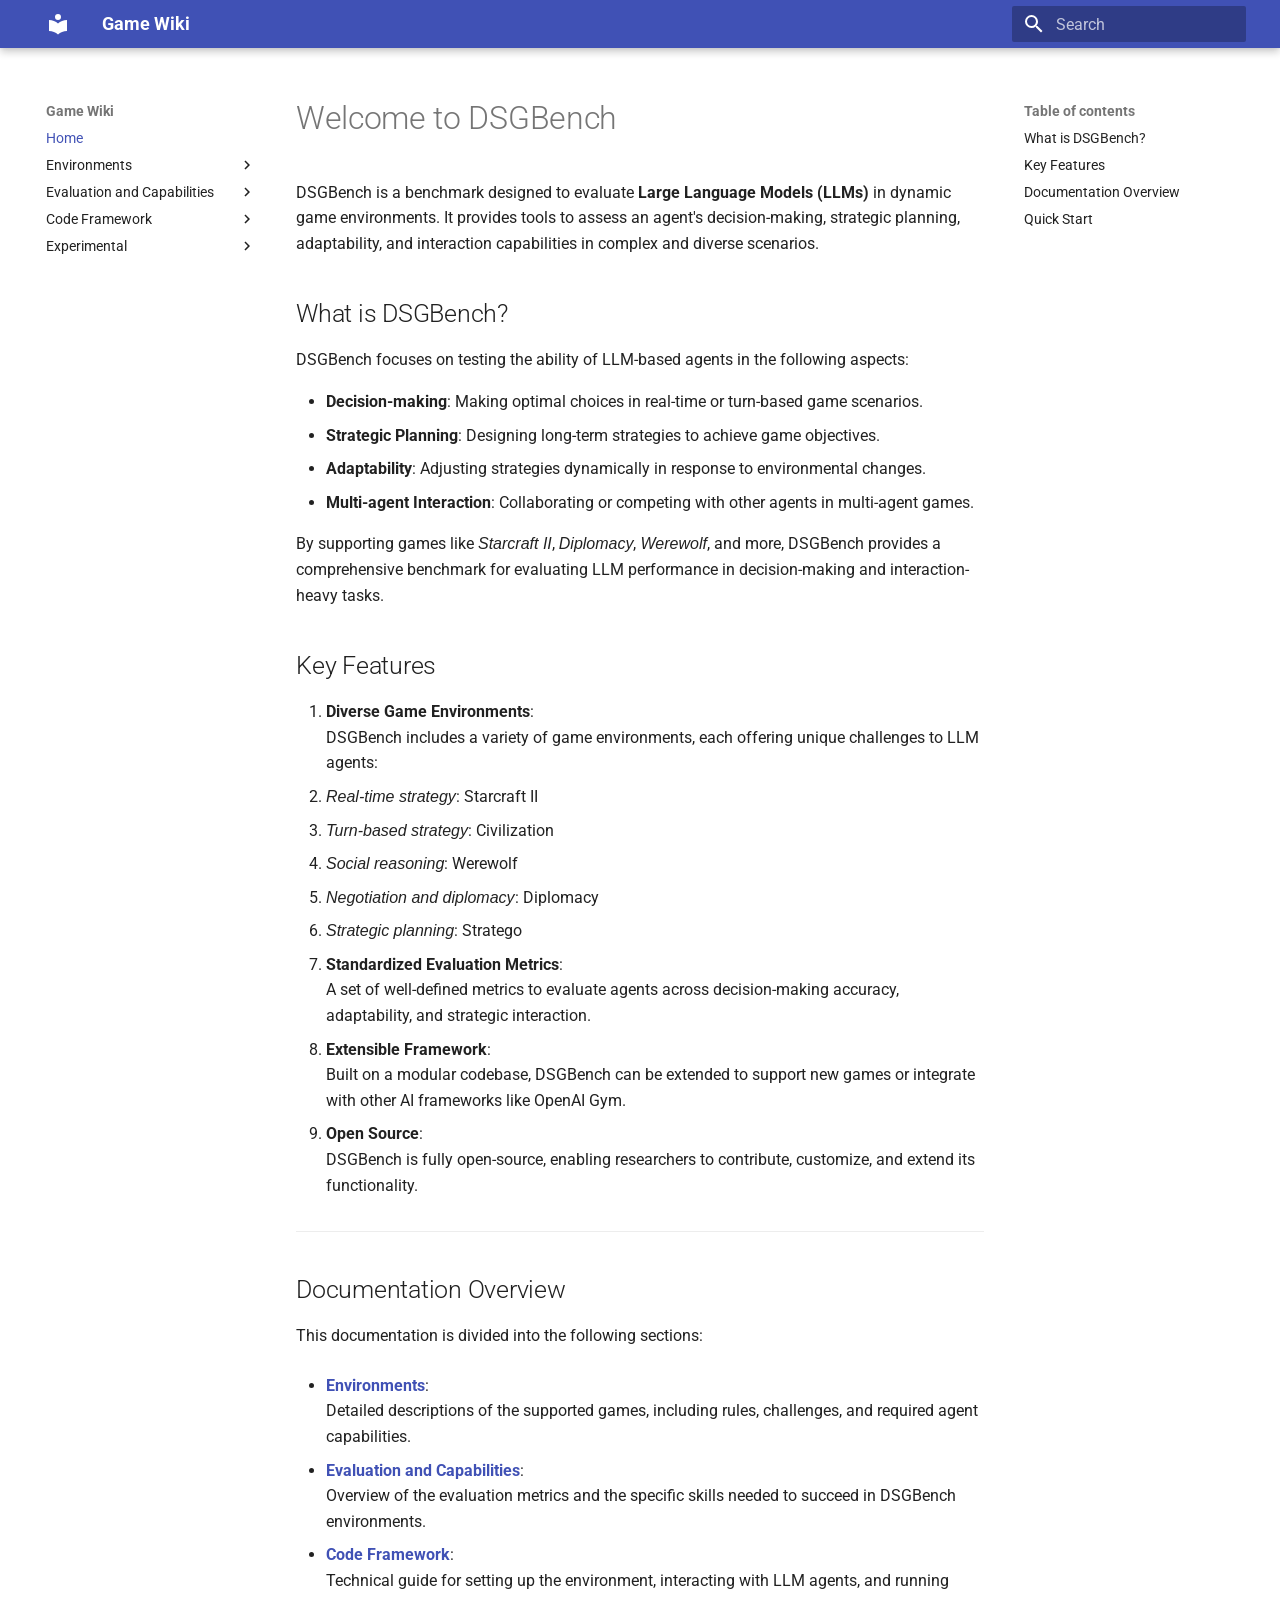
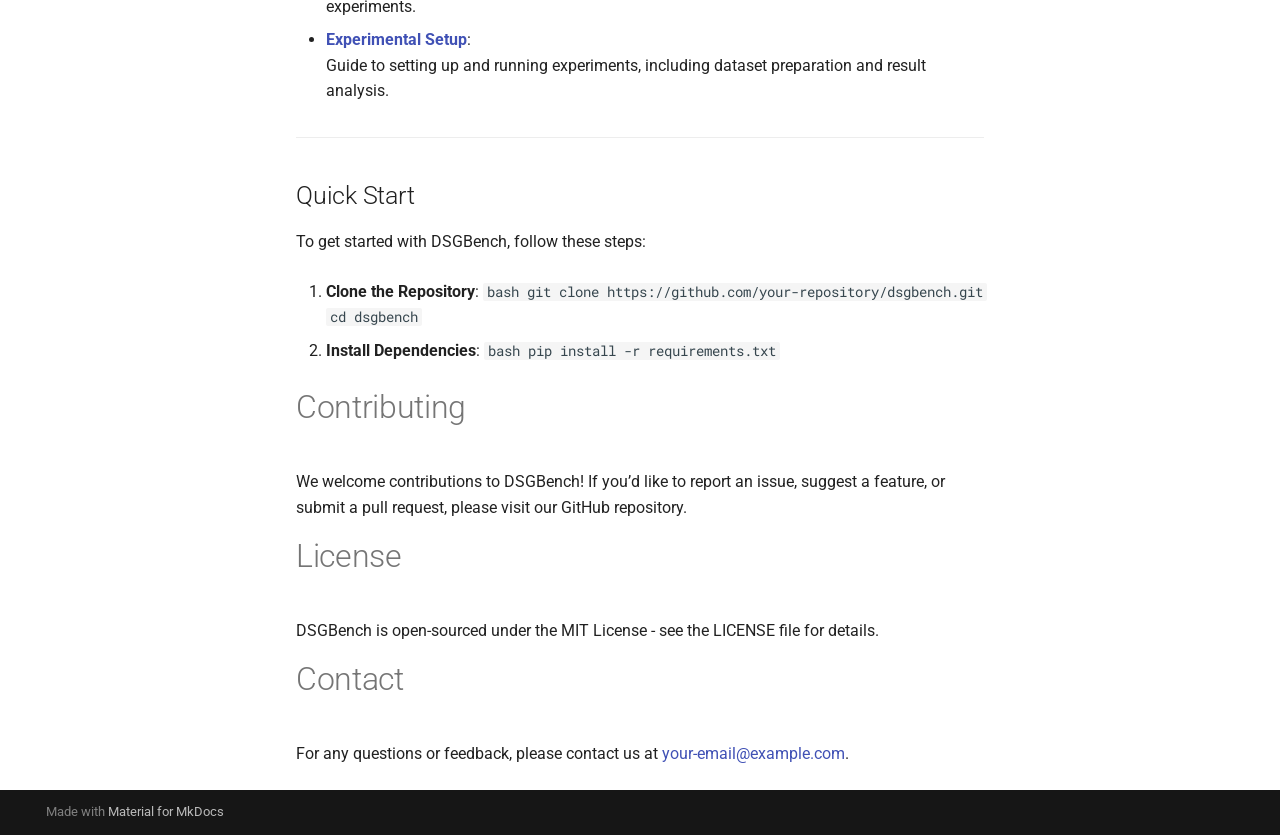
==== commit 49fc49f2: "update starcrafte2.md" ====
--- a/site/index.html
+++ b/site/index.html
@@ -10,13 +10,15 @@
       
       
       
+        <link rel="next" href="environments/environments/">
+      
       
       <link rel="icon" href="assets/images/favicon.png">
       <meta name="generator" content="mkdocs-1.6.1, mkdocs-material-9.5.49">
     
     
       
-        <title>My Docs</title>
+        <title>Game Wiki</title>
       
     
     
@@ -58,7 +60,7 @@
     <div data-md-component="skip">
       
         
-        <a href="#welcome-to-mkdocs" class="md-skip">
+        <a href="#welcome-to-dsgbench" class="md-skip">
           Skip to content
         </a>
       
@@ -74,7 +76,7 @@
 
 <header class="md-header md-header--shadow" data-md-component="header">
   <nav class="md-header__inner md-grid" aria-label="Header">
-    <a href="." title="My Docs" class="md-header__button md-logo" aria-label="My Docs" data-md-component="logo">
+    <a href="." title="Game Wiki" class="md-header__button md-logo" aria-label="Game Wiki" data-md-component="logo">
       
   
   <svg xmlns="http://www.w3.org/2000/svg" viewBox="0 0 24 24"><path d="M12 8a3 3 0 0 0 3-3 3 3 0 0 0-3-3 3 3 0 0 0-3 3 3 3 0 0 0 3 3m0 3.54C9.64 9.35 6.5 8 3 8v11c3.5 0 6.64 1.35 9 3.54 2.36-2.19 5.5-3.54 9-3.54V8c-3.5 0-6.64 1.35-9 3.54"/></svg>
@@ -88,13 +90,13 @@
       <div class="md-header__ellipsis">
         <div class="md-header__topic">
           <span class="md-ellipsis">
-            My Docs
+            Game Wiki
           </span>
         </div>
         <div class="md-header__topic" data-md-component="header-topic">
           <span class="md-ellipsis">
             
-              Welcome to MkDocs
+              Home
             
           </span>
         </div>
@@ -169,13 +171,13 @@
 
 <nav class="md-nav md-nav--primary" aria-label="Navigation" data-md-level="0">
   <label class="md-nav__title" for="__drawer">
-    <a href="." title="My Docs" class="md-nav__button md-logo" aria-label="My Docs" data-md-component="logo">
+    <a href="." title="Game Wiki" class="md-nav__button md-logo" aria-label="Game Wiki" data-md-component="logo">
       
   
   <svg xmlns="http://www.w3.org/2000/svg" viewBox="0 0 24 24"><path d="M12 8a3 3 0 0 0 3-3 3 3 0 0 0-3-3 3 3 0 0 0-3 3 3 3 0 0 0 3 3m0 3.54C9.64 9.35 6.5 8 3 8v11c3.5 0 6.64 1.35 9 3.54 2.36-2.19 5.5-3.54 9-3.54V8c-3.5 0-6.64 1.35-9 3.54"/></svg>
 
     </a>
-    My Docs
+    Game Wiki
   </label>
   
   <ul class="md-nav__list" data-md-scrollfix>
@@ -200,7 +202,7 @@
           
   
   <span class="md-ellipsis">
-    Welcome to MkDocs
+    Home
   </span>
   
 
@@ -211,7 +213,7 @@
         
   
   <span class="md-ellipsis">
-    Welcome to MkDocs
+    Home
   </span>
   
 
@@ -233,26 +235,590 @@
     <ul class="md-nav__list" data-md-component="toc" data-md-scrollfix>
       
         <li class="md-nav__item">
-  <a href="#commands" class="md-nav__link">
+  <a href="#what-is-dsgbench" class="md-nav__link">
     <span class="md-ellipsis">
-      Commands
+      What is DSGBench?
     </span>
   </a>
   
 </li>
       
         <li class="md-nav__item">
-  <a href="#project-layout" class="md-nav__link">
+  <a href="#key-features" class="md-nav__link">
     <span class="md-ellipsis">
-      Project layout
+      Key Features
     </span>
   </a>
   
 </li>
       
+        <li class="md-nav__item">
+  <a href="#documentation-overview" class="md-nav__link">
+    <span class="md-ellipsis">
+      Documentation Overview
+    </span>
+  </a>
+  
+</li>
+      
+        <li class="md-nav__item">
+  <a href="#quick-start" class="md-nav__link">
+    <span class="md-ellipsis">
+      Quick Start
+    </span>
+  </a>
+  
+</li>
+      
     </ul>
   
 </nav>
+      
+    </li>
+  
+
+    
+      
+      
+  
+  
+  
+  
+    
+    
+    
+    
+    <li class="md-nav__item md-nav__item--nested">
+      
+        
+        
+        <input class="md-nav__toggle md-toggle " type="checkbox" id="__nav_2" >
+        
+          
+          <label class="md-nav__link" for="__nav_2" id="__nav_2_label" tabindex="0">
+            
+  
+  <span class="md-ellipsis">
+    Environments
+  </span>
+  
+
+            <span class="md-nav__icon md-icon"></span>
+          </label>
+        
+        <nav class="md-nav" data-md-level="1" aria-labelledby="__nav_2_label" aria-expanded="false">
+          <label class="md-nav__title" for="__nav_2">
+            <span class="md-nav__icon md-icon"></span>
+            Environments
+          </label>
+          <ul class="md-nav__list" data-md-scrollfix>
+            
+              
+                
+  
+  
+  
+  
+    <li class="md-nav__item">
+      <a href="environments/environments/" class="md-nav__link">
+        
+  
+  <span class="md-ellipsis">
+    Environments
+  </span>
+  
+
+      </a>
+    </li>
+  
+
+              
+            
+              
+                
+  
+  
+  
+  
+    <li class="md-nav__item">
+      <a href="environments/starcraft2/starcraft2/" class="md-nav__link">
+        
+  
+  <span class="md-ellipsis">
+    Starcraft II
+  </span>
+  
+
+      </a>
+    </li>
+  
+
+              
+            
+              
+                
+  
+  
+  
+  
+    <li class="md-nav__item">
+      <a href="environments/civ/civ/" class="md-nav__link">
+        
+  
+  <span class="md-ellipsis">
+    Civilization
+  </span>
+  
+
+      </a>
+    </li>
+  
+
+              
+            
+              
+                
+  
+  
+  
+  
+    <li class="md-nav__item">
+      <a href="environments/street_fighter/street_fighter/" class="md-nav__link">
+        
+  
+  <span class="md-ellipsis">
+    Street Fighter III
+  </span>
+  
+
+      </a>
+    </li>
+  
+
+              
+            
+              
+                
+  
+  
+  
+  
+    <li class="md-nav__item">
+      <a href="environments/diplomacy/diplomacy/" class="md-nav__link">
+        
+  
+  <span class="md-ellipsis">
+    Diplomacy
+  </span>
+  
+
+      </a>
+    </li>
+  
+
+              
+            
+              
+                
+  
+  
+  
+  
+    <li class="md-nav__item">
+      <a href="environments/werewolf/werewolf/" class="md-nav__link">
+        
+  
+  <span class="md-ellipsis">
+    Werewolf
+  </span>
+  
+
+      </a>
+    </li>
+  
+
+              
+            
+              
+                
+  
+  
+  
+  
+    <li class="md-nav__item">
+      <a href="environments/startego/startego.md" class="md-nav__link">
+        
+  
+  <span class="md-ellipsis">
+    Stratego
+  </span>
+  
+
+      </a>
+    </li>
+  
+
+              
+            
+          </ul>
+        </nav>
+      
+    </li>
+  
+
+    
+      
+      
+  
+  
+  
+  
+    
+    
+    
+    
+    <li class="md-nav__item md-nav__item--nested">
+      
+        
+        
+        <input class="md-nav__toggle md-toggle " type="checkbox" id="__nav_3" >
+        
+          
+          <label class="md-nav__link" for="__nav_3" id="__nav_3_label" tabindex="0">
+            
+  
+  <span class="md-ellipsis">
+    Evaluation and Capabilities
+  </span>
+  
+
+            <span class="md-nav__icon md-icon"></span>
+          </label>
+        
+        <nav class="md-nav" data-md-level="1" aria-labelledby="__nav_3_label" aria-expanded="false">
+          <label class="md-nav__title" for="__nav_3">
+            <span class="md-nav__icon md-icon"></span>
+            Evaluation and Capabilities
+          </label>
+          <ul class="md-nav__list" data-md-scrollfix>
+            
+              
+                
+  
+  
+  
+  
+    <li class="md-nav__item">
+      <a href="evaluation_and_capabilities/evaluation_and_capabilities/" class="md-nav__link">
+        
+  
+  <span class="md-ellipsis">
+    Evaluation and capabilities
+  </span>
+  
+
+      </a>
+    </li>
+  
+
+              
+            
+              
+                
+  
+  
+  
+  
+    <li class="md-nav__item">
+      <a href="evaluation_and_capabilities/performance.md" class="md-nav__link">
+        
+  
+  <span class="md-ellipsis">
+    Performance Metrics
+  </span>
+  
+
+      </a>
+    </li>
+  
+
+              
+            
+              
+                
+  
+  
+  
+  
+    <li class="md-nav__item">
+      <a href="evaluation_and_capabilities/multi_agent_interaction.md" class="md-nav__link">
+        
+  
+  <span class="md-ellipsis">
+    Multi-agent Interaction
+  </span>
+  
+
+      </a>
+    </li>
+  
+
+              
+            
+              
+                
+  
+  
+  
+  
+    <li class="md-nav__item">
+      <a href="evaluation_and_capabilities/complex_task_handling.md" class="md-nav__link">
+        
+  
+  <span class="md-ellipsis">
+    Complex Task Handling
+  </span>
+  
+
+      </a>
+    </li>
+  
+
+              
+            
+              
+                
+  
+  
+  
+  
+    <li class="md-nav__item">
+      <a href="evaluation_and_capabilities/benchmarks.md" class="md-nav__link">
+        
+  
+  <span class="md-ellipsis">
+    Benchmarks
+  </span>
+  
+
+      </a>
+    </li>
+  
+
+              
+            
+              
+                
+  
+  
+  
+  
+    <li class="md-nav__item">
+      <a href="evaluation_and_capabilities/capabilities.md" class="md-nav__link">
+        
+  
+  <span class="md-ellipsis">
+    Capabilities
+  </span>
+  
+
+      </a>
+    </li>
+  
+
+              
+            
+          </ul>
+        </nav>
+      
+    </li>
+  
+
+    
+      
+      
+  
+  
+  
+  
+    
+    
+    
+    
+    <li class="md-nav__item md-nav__item--nested">
+      
+        
+        
+        <input class="md-nav__toggle md-toggle " type="checkbox" id="__nav_4" >
+        
+          
+          <label class="md-nav__link" for="__nav_4" id="__nav_4_label" tabindex="0">
+            
+  
+  <span class="md-ellipsis">
+    Code Framework
+  </span>
+  
+
+            <span class="md-nav__icon md-icon"></span>
+          </label>
+        
+        <nav class="md-nav" data-md-level="1" aria-labelledby="__nav_4_label" aria-expanded="false">
+          <label class="md-nav__title" for="__nav_4">
+            <span class="md-nav__icon md-icon"></span>
+            Code Framework
+          </label>
+          <ul class="md-nav__list" data-md-scrollfix>
+            
+              
+                
+  
+  
+  
+  
+    <li class="md-nav__item">
+      <a href="code_framework/code_framework/" class="md-nav__link">
+        
+  
+  <span class="md-ellipsis">
+    Code framework
+  </span>
+  
+
+      </a>
+    </li>
+  
+
+              
+            
+              
+                
+  
+  
+  
+  
+    <li class="md-nav__item">
+      <a href="code_framework/gym_interface.md" class="md-nav__link">
+        
+  
+  <span class="md-ellipsis">
+    Gym Interface
+  </span>
+  
+
+      </a>
+    </li>
+  
+
+              
+            
+          </ul>
+        </nav>
+      
+    </li>
+  
+
+    
+      
+      
+  
+  
+  
+  
+    
+    
+    
+    
+    <li class="md-nav__item md-nav__item--nested">
+      
+        
+        
+        <input class="md-nav__toggle md-toggle " type="checkbox" id="__nav_5" >
+        
+          
+          <label class="md-nav__link" for="__nav_5" id="__nav_5_label" tabindex="0">
+            
+  
+  <span class="md-ellipsis">
+    Experimental
+  </span>
+  
+
+            <span class="md-nav__icon md-icon"></span>
+          </label>
+        
+        <nav class="md-nav" data-md-level="1" aria-labelledby="__nav_5_label" aria-expanded="false">
+          <label class="md-nav__title" for="__nav_5">
+            <span class="md-nav__icon md-icon"></span>
+            Experimental
+          </label>
+          <ul class="md-nav__list" data-md-scrollfix>
+            
+              
+                
+  
+  
+  
+  
+    <li class="md-nav__item">
+      <a href="experimental/experimental_setup.md" class="md-nav__link">
+        
+  
+  <span class="md-ellipsis">
+    None
+  </span>
+  
+
+      </a>
+    </li>
+  
+
+              
+            
+              
+                
+  
+  
+  
+  
+    <li class="md-nav__item">
+      <a href="experimental/experimental_setup/experimental_setup/" class="md-nav__link">
+        
+  
+  <span class="md-ellipsis">
+    Experimental Setup
+  </span>
+  
+
+      </a>
+    </li>
+  
+
+              
+            
+              
+                
+  
+  
+  
+  
+    <li class="md-nav__item">
+      <a href="experimental/experimental_result/experimental_result/" class="md-nav__link">
+        
+  
+  <span class="md-ellipsis">
+    Experimental Result
+  </span>
+  
+
+      </a>
+    </li>
+  
+
+              
+            
+          </ul>
+        </nav>
       
     </li>
   
@@ -285,18 +851,36 @@
     <ul class="md-nav__list" data-md-component="toc" data-md-scrollfix>
       
         <li class="md-nav__item">
-  <a href="#commands" class="md-nav__link">
+  <a href="#what-is-dsgbench" class="md-nav__link">
     <span class="md-ellipsis">
-      Commands
+      What is DSGBench?
     </span>
   </a>
   
 </li>
       
         <li class="md-nav__item">
-  <a href="#project-layout" class="md-nav__link">
+  <a href="#key-features" class="md-nav__link">
     <span class="md-ellipsis">
-      Project layout
+      Key Features
+    </span>
+  </a>
+  
+</li>
+      
+        <li class="md-nav__item">
+  <a href="#documentation-overview" class="md-nav__link">
+    <span class="md-ellipsis">
+      Documentation Overview
+    </span>
+  </a>
+  
+</li>
+      
+        <li class="md-nav__item">
+  <a href="#quick-start" class="md-nav__link">
+    <span class="md-ellipsis">
+      Quick Start
     </span>
   </a>
   
@@ -317,21 +901,84 @@
                   
 
 
-<h1 id="welcome-to-mkdocs">Welcome to MkDocs</h1>
-<p>For full documentation visit <a href="https://www.mkdocs.org">mkdocs.org</a>.</p>
-<h2 id="commands">Commands</h2>
+<h1 id="welcome-to-dsgbench">Welcome to DSGBench</h1>
+<p>DSGBench is a benchmark designed to evaluate <strong>Large Language Models (LLMs)</strong> in dynamic game environments. It provides tools to assess an agent's decision-making, strategic planning, adaptability, and interaction capabilities in complex and diverse scenarios.</p>
+<h2 id="what-is-dsgbench">What is DSGBench?</h2>
+<p>DSGBench focuses on testing the ability of LLM-based agents in the following aspects:</p>
 <ul>
-<li><code>mkdocs new [dir-name]</code> - Create a new project.</li>
-<li><code>mkdocs serve</code> - Start the live-reloading docs server.</li>
-<li><code>mkdocs build</code> - Build the documentation site.</li>
-<li><code>mkdocs -h</code> - Print help message and exit.</li>
+<li><strong>Decision-making</strong>: Making optimal choices in real-time or turn-based game scenarios.</li>
+<li><strong>Strategic Planning</strong>: Designing long-term strategies to achieve game objectives.</li>
+<li><strong>Adaptability</strong>: Adjusting strategies dynamically in response to environmental changes.</li>
+<li><strong>Multi-agent Interaction</strong>: Collaborating or competing with other agents in multi-agent games.</li>
 </ul>
-<h2 id="project-layout">Project layout</h2>
-<pre><code>mkdocs.yml    # The configuration file.
-docs/
-    index.md  # The documentation homepage.
-    ...       # Other markdown pages, images and other files.
-</code></pre>
+<p>By supporting games like <em>Starcraft II</em>, <em>Diplomacy</em>, <em>Werewolf</em>, and more, DSGBench provides a comprehensive benchmark for evaluating LLM performance in decision-making and interaction-heavy tasks.</p>
+<h2 id="key-features">Key Features</h2>
+<ol>
+<li><strong>Diverse Game Environments</strong>:<br />
+   DSGBench includes a variety of game environments, each offering unique challenges to LLM agents:</li>
+<li><em>Real-time strategy</em>: Starcraft II</li>
+<li><em>Turn-based strategy</em>: Civilization</li>
+<li><em>Social reasoning</em>: Werewolf</li>
+<li><em>Negotiation and diplomacy</em>: Diplomacy</li>
+<li>
+<p><em>Strategic planning</em>: Stratego</p>
+</li>
+<li>
+<p><strong>Standardized Evaluation Metrics</strong>:<br />
+   A set of well-defined metrics to evaluate agents across decision-making accuracy, adaptability, and strategic interaction.</p>
+</li>
+<li>
+<p><strong>Extensible Framework</strong>:<br />
+   Built on a modular codebase, DSGBench can be extended to support new games or integrate with other AI frameworks like OpenAI Gym.</p>
+</li>
+<li>
+<p><strong>Open Source</strong>:<br />
+   DSGBench is fully open-source, enabling researchers to contribute, customize, and extend its functionality.</p>
+</li>
+</ol>
+<hr />
+<h2 id="documentation-overview">Documentation Overview</h2>
+<p>This documentation is divided into the following sections:</p>
+<ul>
+<li>
+<p><a href="environments/environments/"><strong>Environments</strong></a>:<br />
+  Detailed descriptions of the supported games, including rules, challenges, and required agent capabilities.</p>
+</li>
+<li>
+<p><a href="evaluation_and_capabilities/evaluation_and_capabilities/"><strong>Evaluation and Capabilities</strong></a>:<br />
+  Overview of the evaluation metrics and the specific skills needed to succeed in DSGBench environments.</p>
+</li>
+<li>
+<p><a href="code_framework/overview.md"><strong>Code Framework</strong></a>:<br />
+  Technical guide for setting up the environment, interacting with LLM agents, and running experiments.</p>
+</li>
+<li>
+<p><a href="experimental/experimental_setup/experimental_setup/"><strong>Experimental Setup</strong></a>:<br />
+  Guide to setting up and running experiments, including dataset preparation and result analysis.</p>
+</li>
+</ul>
+<hr />
+<h2 id="quick-start">Quick Start</h2>
+<p>To get started with DSGBench, follow these steps:</p>
+<ol>
+<li>
+<p><strong>Clone the Repository</strong>:
+   <code>bash
+   git clone https://github.com/your-repository/dsgbench.git
+   cd dsgbench</code></p>
+</li>
+<li>
+<p><strong>Install Dependencies</strong>:
+   <code>bash
+   pip install -r requirements.txt</code></p>
+</li>
+</ol>
+<h1 id="contributing">Contributing</h1>
+<p>We welcome contributions to DSGBench! If you’d like to report an issue, suggest a feature, or submit a pull request, please visit our GitHub repository.</p>
+<h1 id="license">License</h1>
+<p>DSGBench is open-sourced under the MIT License - see the LICENSE file for details.</p>
+<h1 id="contact">Contact</h1>
+<p>For any questions or feedback, please contact us at <a href="mailto:your-email@example.com">your-email@example.com</a>.</p>
 
 
 
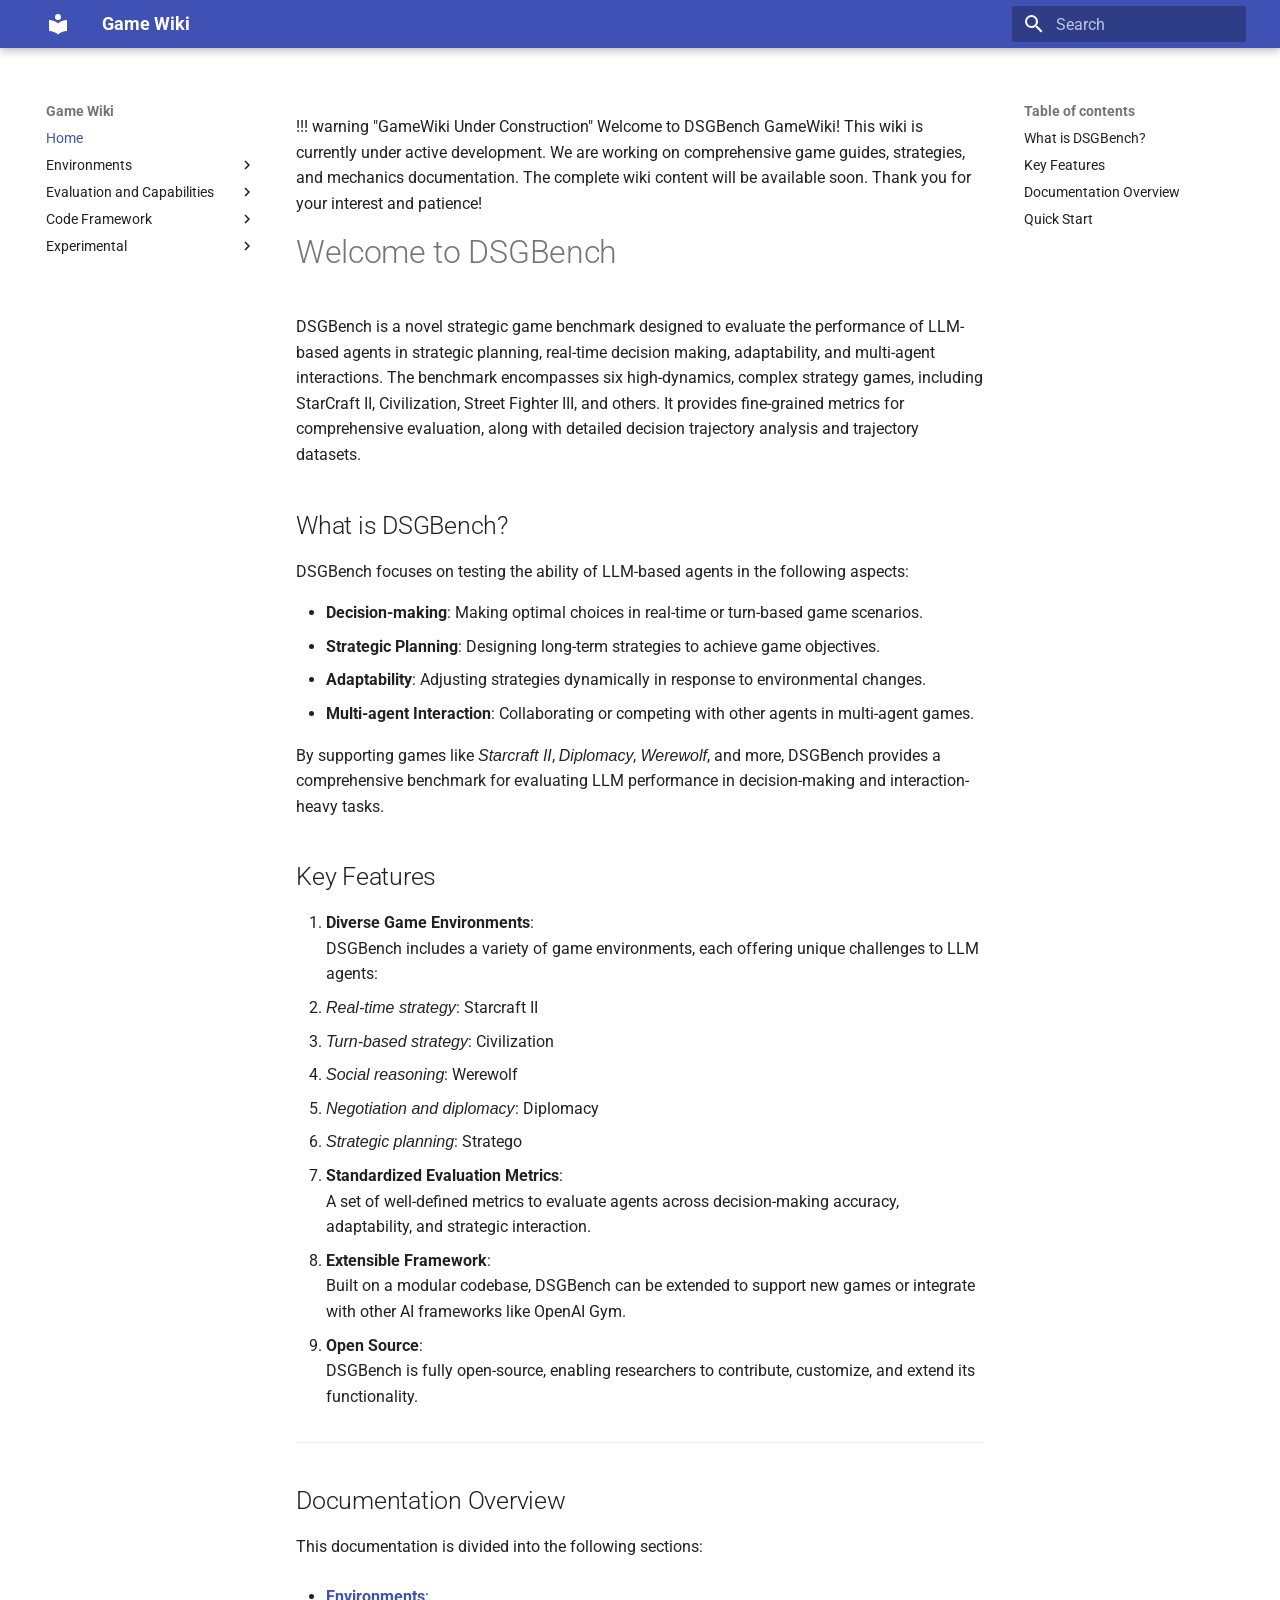
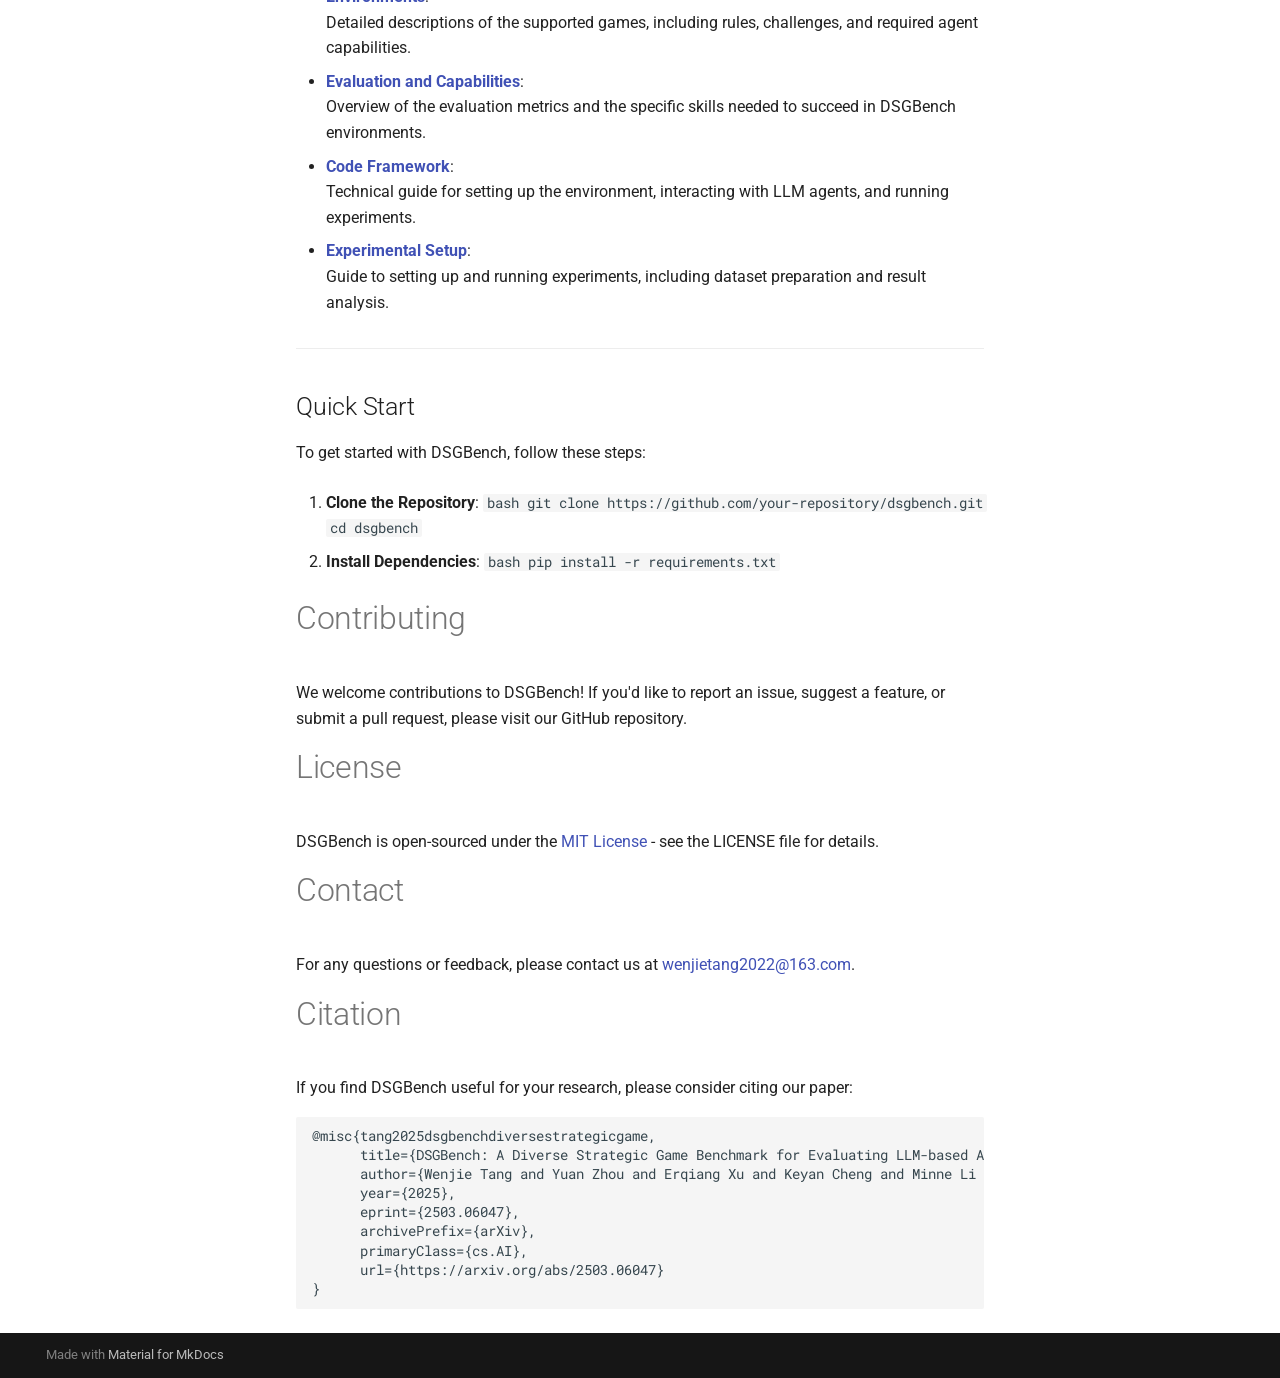
==== commit 158c9a20: "Update main README" ====
--- a/site/index.html
+++ b/site/index.html
@@ -901,8 +901,10 @@
                   
 
 
+<p>!!! warning "GameWiki Under Construction"
+    Welcome to DSGBench GameWiki! This wiki is currently under active development. We are working on comprehensive game guides, strategies, and mechanics documentation. The complete wiki content will be available soon. Thank you for your interest and patience!</p>
 <h1 id="welcome-to-dsgbench">Welcome to DSGBench</h1>
-<p>DSGBench is a benchmark designed to evaluate <strong>Large Language Models (LLMs)</strong> in dynamic game environments. It provides tools to assess an agent's decision-making, strategic planning, adaptability, and interaction capabilities in complex and diverse scenarios.</p>
+<p>DSGBench is a novel strategic game benchmark designed to evaluate the performance of LLM-based agents in strategic planning, real-time decision making, adaptability, and multi-agent interactions. The benchmark encompasses six high-dynamics, complex strategy games, including StarCraft II, Civilization, Street Fighter III, and others. It provides fine-grained metrics for comprehensive evaluation, along with detailed decision trajectory analysis and trajectory datasets.</p>
 <h2 id="what-is-dsgbench">What is DSGBench?</h2>
 <p>DSGBench focuses on testing the ability of LLM-based agents in the following aspects:</p>
 <ul>
@@ -974,11 +976,23 @@
 </li>
 </ol>
 <h1 id="contributing">Contributing</h1>
-<p>We welcome contributions to DSGBench! If you’d like to report an issue, suggest a feature, or submit a pull request, please visit our GitHub repository.</p>
+<p>We welcome contributions to DSGBench! If you'd like to report an issue, suggest a feature, or submit a pull request, please visit our GitHub repository.</p>
 <h1 id="license">License</h1>
-<p>DSGBench is open-sourced under the MIT License - see the LICENSE file for details.</p>
+<p>DSGBench is open-sourced under the  <a href="https://opensource.org/licenses/MIT">MIT License</a> - see the LICENSE file for details.</p>
 <h1 id="contact">Contact</h1>
-<p>For any questions or feedback, please contact us at <a href="mailto:your-email@example.com">your-email@example.com</a>.</p>
+<p>For any questions or feedback, please contact us at <a href="mailto:wenjietang2022@163.com">wenjietang2022@163.com</a>.</p>
+<h1 id="citation">Citation</h1>
+<p>If you find DSGBench useful for your research, please consider citing our paper:</p>
+<pre><code class="language-bibtex">@misc{tang2025dsgbenchdiversestrategicgame,
+      title={DSGBench: A Diverse Strategic Game Benchmark for Evaluating LLM-based Agents in Complex Decision-Making Environments}, 
+      author={Wenjie Tang and Yuan Zhou and Erqiang Xu and Keyan Cheng and Minne Li and Liquan Xiao},
+      year={2025},
+      eprint={2503.06047},
+      archivePrefix={arXiv},
+      primaryClass={cs.AI},
+      url={https://arxiv.org/abs/2503.06047}
+}
+</code></pre>
 
 
 
